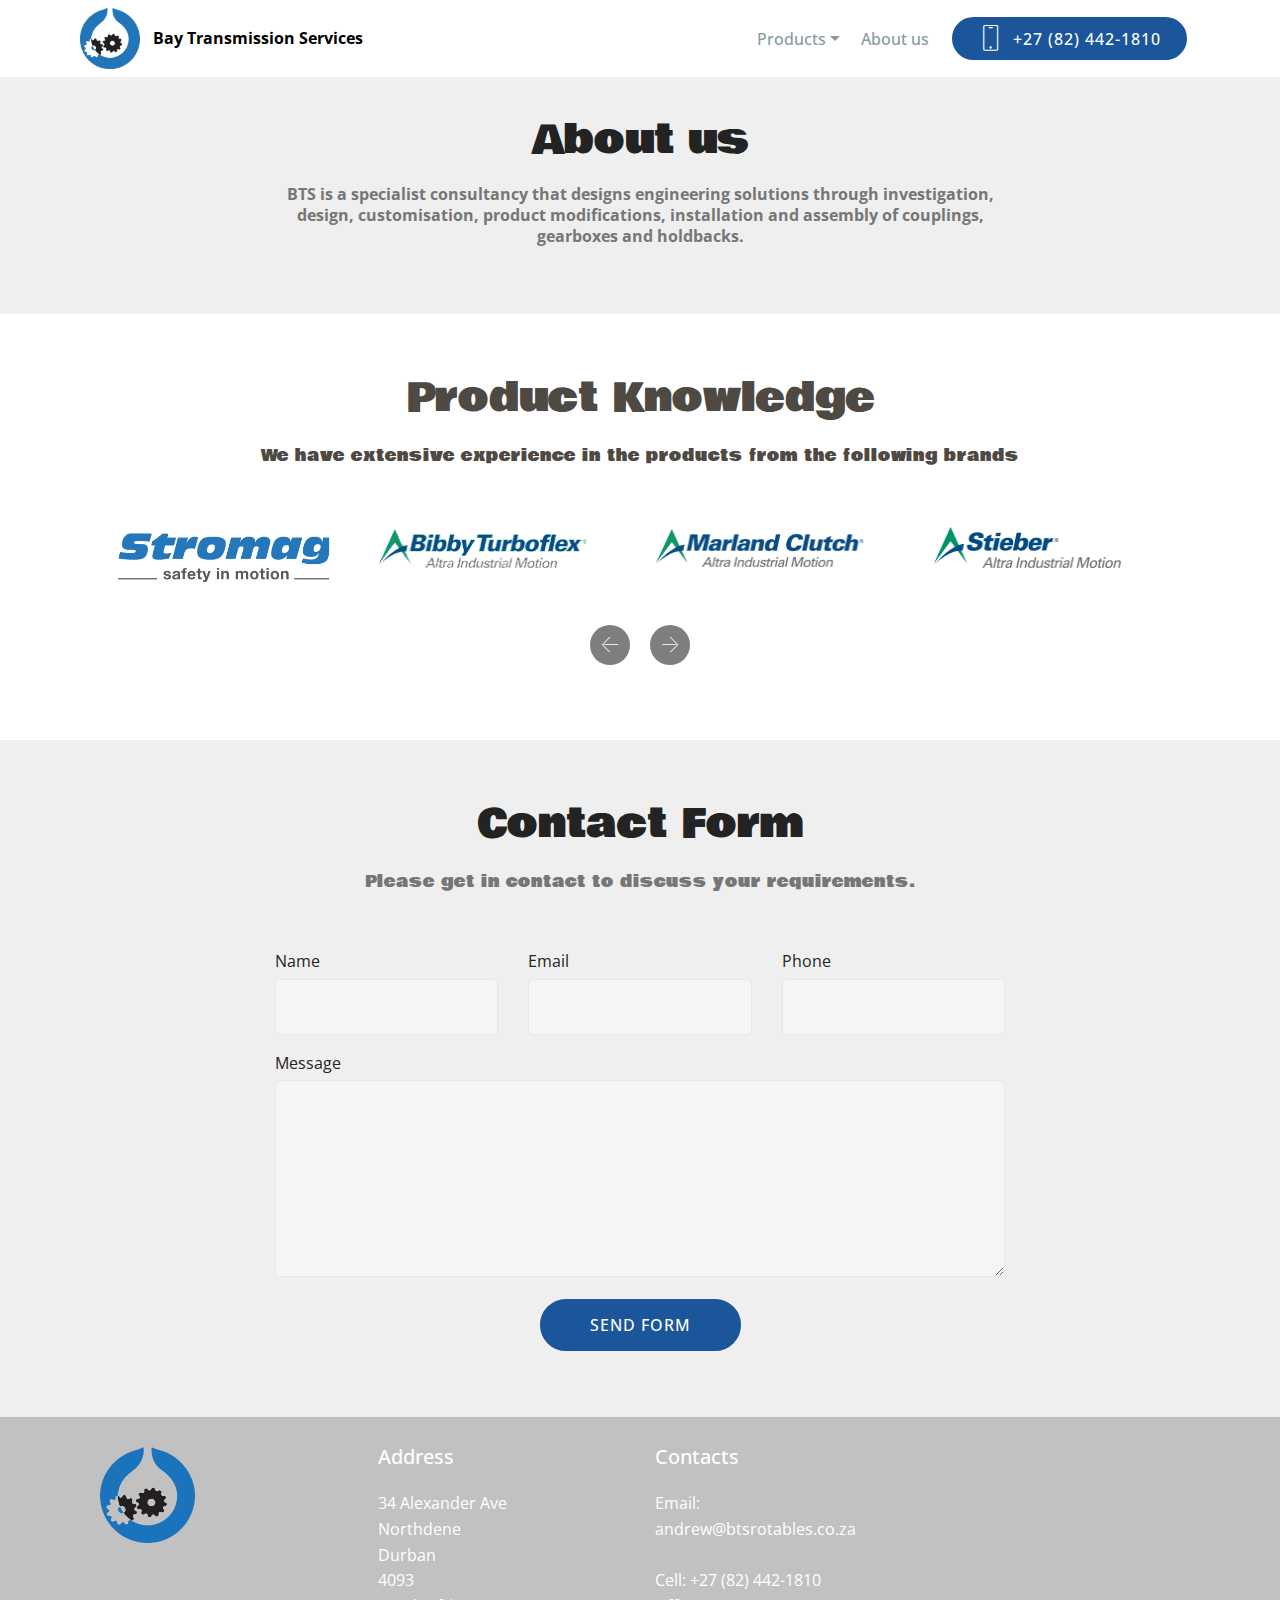
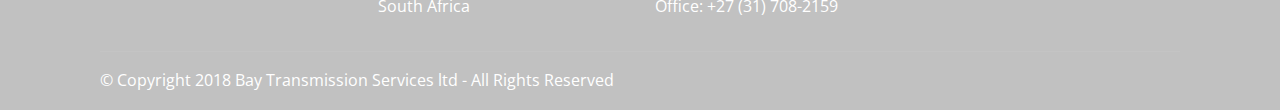
==== aboutus.html @ 5d7ec61f "create github pages" ====
<!DOCTYPE html>
<html  >
<head>
  <!-- Site made with Mobirise Website Builder v4.12.3, https://mobirise.com -->
  <meta charset="UTF-8">
  <meta http-equiv="X-UA-Compatible" content="IE=edge">
  <meta name="generator" content="Mobirise v4.12.3, mobirise.com">
  <meta name="viewport" content="width=device-width, initial-scale=1, minimum-scale=1">
  <link rel="shortcut icon" href="assets/images/favicon-96x96-96x96-1.png" type="image/x-icon">
  <meta name="description" content="Information about Bay Transmission Services people, history and capabilities.">
  
  
  <title>About Us</title>
  <link rel="stylesheet" href="assets/web/assets/mobirise-icons/mobirise-icons.css">
  <link rel="stylesheet" href="assets/bootstrap/css/bootstrap.min.css">
  <link rel="stylesheet" href="assets/bootstrap/css/bootstrap-grid.min.css">
  <link rel="stylesheet" href="assets/bootstrap/css/bootstrap-reboot.min.css">
  <link rel="stylesheet" href="assets/socicon/css/styles.css">
  <link rel="stylesheet" href="assets/dropdown/css/style.css">
  <link rel="stylesheet" href="assets/tether/tether.min.css">
  <link rel="stylesheet" href="assets/theme/css/style.css">
  <link rel="preload" as="style" href="assets/mobirise/css/mbr-additional.css"><link rel="stylesheet" href="assets/mobirise/css/mbr-additional.css" type="text/css">
  
  
  
</head>
<body>

<!-- Analytics -->
<!-- Global site tag (gtag.js) - Google Analytics -->
<script async src="https://www.googletagmanager.com/gtag/js?id=UA-118066434-1"></script>
<script>
  window.dataLayer = window.dataLayer || [];
  function gtag(){dataLayer.push(arguments);}
  gtag('js', new Date());

  gtag('config', 'UA-118066434-1');
</script>
<script type="application/ld+json">
{
  "@context": "http://schema.org",
  "@id":"btsrotables.com",
  "@type": "localBusiness",
  "name": "Bay Transmission Services",
  "telephone": "+27(82)442-1810",
  "legalName": "Bay Transmission Services cc",
  "url": "https://btsrotables.com",
  "image": "http://btsrotables.com/assets/images/bts-logo-transparent-700-735x731.png",
  "logo": "http://btsrotables.com/assets/images/bts-logo-transparent-700-735x731.png",
  "foundingDate": "1997",
  "founders": [
    {
      "@type": "Person",
      "name": "Andrew Meaker"
    }
  ],
  "description": "Deep engineering experience and attentive client focus. A winning combination for a high quality custom service that meets your needs.",
  "address": {
    "@type": "PostalAddress",
    "streetAddress": "34 Alexander Ave",
    "addressLocality": "Northdene",
    "addressRegion": "Queensborough",
    "postalCode": "4093",
    "addressCountry": "RSA"
  },
  "geo": {
    "@type": "GeoCoordinates",
    "latitude": -29.852756,
    "longitude": 30.889245
  },
  "contactPoint": {
    "@type": "ContactPoint",
    "contactType": "customer support",
    "telephone": "[+27-82-442-1810]",
    "email": "andrew@btsrotables.co.za"
  }
}
</script>
<!-- /Analytics -->


  <section class="menu cid-qLUgFzNtWe" once="menu" id="menu2-j">

    

    <nav class="navbar navbar-expand beta-menu navbar-dropdown align-items-center navbar-fixed-top navbar-toggleable-sm">
        <button class="navbar-toggler navbar-toggler-right" type="button" data-toggle="collapse" data-target="#navbarSupportedContent" aria-controls="navbarSupportedContent" aria-expanded="false" aria-label="Toggle navigation">
            <div class="hamburger">
                <span></span>
                <span></span>
                <span></span>
                <span></span>
            </div>
        </button>
        <div class="menu-logo">
            <div class="navbar-brand">
                <span class="navbar-logo">
                    <a href="https://btsrotables.com">
                        <img src="assets/images/bts-logo-transparent-700-735x731.png" alt="Mobirise" title="" style="height: 3.8rem;">
                    </a>
                </span>
                <span class="navbar-caption-wrap"><a class="navbar-caption text-black display-4" href="http://btsrotables.com">
                        Bay Transmission Services</a></span>
            </div>
        </div>
        <div class="collapse navbar-collapse" id="navbarSupportedContent">
            <ul class="navbar-nav nav-dropdown" data-app-modern-menu="true"><li class="nav-item dropdown open">
                    <a class="nav-link link dropdown-toggle text-warning display-4" href="aboutus.html" data-toggle="dropdown-submenu" aria-expanded="true">Products</a><div class="dropdown-menu"><a class="dropdown-item text-warning display-4" href="backstops.html">Holdbacks, Scrags and Clutches<br></a><a class="dropdown-item text-warning display-4" href="brakes.html" aria-expanded="true">Industrial Brakes</a><a class="dropdown-item text-warning display-4" href="couplings.html" aria-expanded="false">Couplings<br></a><a class="dropdown-item text-warning display-4" href="torquelimiters.html" aria-expanded="false">Torque Limiters</a><a class="dropdown-item text-warning display-4" href="Gearboxes.html" aria-expanded="true">Gearboxes</a></div>
                </li><li class="nav-item"><a class="nav-link link text-warning display-4" href="aboutus.html" aria-expanded="true">About us</a></li></ul>
            <div class="navbar-buttons mbr-section-btn"><a class="btn btn-sm btn-info display-4" href="tel:+27 (82) 442-1810‬">
                    <span class="btn-icon mbri-mobile mbr-iconfont mbr-iconfont-btn">
                    </span>
                    +27 (82) 442-1810‬</a></div>
        </div>
    </nav>
</section>

<section class="engine"><a href="https://mobirise.info/u">bootstrap website templates</a></section><section class="mbr-section content4 cid-qLUn2qxxYV" id="content4-n">

    

    <div class="container">
        <div class="media-container-row">
            <div class="title col-12 col-md-8">
                <h2 class="align-center pb-3 mbr-fonts-style display-2">
                    About us</h2>
                <h3 class="mbr-section-subtitle align-center mbr-light mbr-fonts-style display-7"><strong>BTS is a specialist consultancy that designs engineering solutions through investigation, design, customisation, product modifications, installation and assembly of couplings, gearboxes and holdbacks.</strong></h3>
                
            </div>
        </div>
    </div>
</section>

<section class="clients cid-qLUrUfLbaJ" id="clients-o">
      

    
        <div class="container mb-5">
            <div class="media-container-row">
                <div class="col-12 align-center">
                    <h2 class="mbr-section-title pb-3 mbr-fonts-style display-2">Product Knowledge</h2>
                    <h3 class="mbr-section-subtitle mbr-light mbr-fonts-style display-5">We have extensive experience in the products from the following brands</h3>
                </div>
            </div>
        </div>

    <div class="container">
        <div class="carousel slide" data-ride="carousel" role="listbox">
            <div class="carousel-inner" data-visible="4">
                
                
                
                
                
            <div class="carousel-item ">
                    <div class="media-container-row">
                        <div class="col-md-12">
                            <div class="wrap-img ">
                                <img src="assets/images/stromag-474x134.png" class="img-responsive clients-img" alt="Sumitomo Drive Technologies" title="Sumitomo Drive Technologies">
                            </div>
                        </div>
                    </div>
                </div><div class="carousel-item ">
                    <div class="media-container-row">
                        <div class="col-md-12">
                            <div class="wrap-img ">
                                <img src="assets/images/bibby-cmyk-250x50.png" class="img-responsive clients-img" alt="Bibby Turboflex" title="Bibby Turboflex">
                            </div>
                        </div>
                    </div>
                </div><div class="carousel-item ">
                    <div class="media-container-row">
                        <div class="col-md-12">
                            <div class="wrap-img ">
                                <img src="assets/images/marland-clutch-logo-250x50.png" class="img-responsive clients-img" alt="Bibby Turboflex" title="Bibby Turboflex">
                            </div>
                        </div>
                    </div>
                </div><div class="carousel-item ">
                    <div class="media-container-row">
                        <div class="col-md-12">
                            <div class="wrap-img ">
                                <img src="assets/images/stieber-logo-250x50.png" class="img-responsive clients-img" alt="Bibby Turboflex" title="Bibby Turboflex">
                            </div>
                        </div>
                    </div>
                </div><div class="carousel-item ">
                    <div class="media-container-row">
                        <div class="col-md-12">
                            <div class="wrap-img ">
                                <img src="assets/images/samiflex.gif" class="img-responsive clients-img" alt="Bibby Turboflex" title="Bibby Turboflex">
                            </div>
                        </div>
                    </div>
                </div><div class="carousel-item ">
                    <div class="media-container-row">
                        <div class="col-md-12">
                            <div class="wrap-img ">
                                <img src="assets/images/compomac-logo-1-365x78.png" class="img-responsive clients-img" alt="Bibby Turboflex" title="Bibby Turboflex">
                            </div>
                        </div>
                    </div>
                </div><div class="carousel-item ">
                    <div class="media-container-row">
                        <div class="col-md-12">
                            <div class="wrap-img ">
                                <img src="assets/images/logo.svendbordg-brakes-257x41.png" class="img-responsive clients-img" alt="Bibby Turboflex" title="Bibby Turboflex">
                            </div>
                        </div>
                    </div>
                </div><div class="carousel-item ">
                    <div class="media-container-row">
                        <div class="col-md-12">
                            <div class="wrap-img ">
                                <img src="assets/images/hansen-1-364x116.png" class="img-responsive clients-img" alt="Bibby Turboflex" title="Bibby Turboflex">
                            </div>
                        </div>
                    </div>
                </div></div>
            <div class="carousel-controls">
                <a data-app-prevent-settings="" class="carousel-control carousel-control-prev" role="button" data-slide="prev">
                    <span aria-hidden="true" class="mbri-left mbr-iconfont"></span>
                    <span class="sr-only">Previous</span>
                </a>
                <a data-app-prevent-settings="" class="carousel-control carousel-control-next" role="button" data-slide="next">
                    <span aria-hidden="true" class="mbri-right mbr-iconfont"></span>
                    <span class="sr-only">Next</span>
                </a>
            </div>
        </div>
    </div>
</section>

<section class="mbr-section form1 cid-qLUmNxvu20" id="form1-l">

    

    
    <div class="container">
        <div class="row justify-content-center">
            <div class="title col-12 col-lg-8">
                <h2 class="mbr-section-title align-center pb-3 mbr-fonts-style display-2">
                    Contact Form</h2>
                <h3 class="mbr-section-subtitle align-center mbr-light pb-3 mbr-fonts-style display-5">Please get in contact to discuss your requirements.</h3>
            </div>
        </div>
    </div>
    <div class="container">
        <div class="row justify-content-center">
            <div class="media-container-column col-lg-8" data-form-type="formoid">
                    <div data-form-alert="" hidden="">Thank you, we will be in touch shortly</div>
            
                    <form class="mbr-form" action="https://mobirise.com/" method="post" data-form-title="Mobirise Form"><input type="hidden" name="email" data-form-email="true" value="Dsb+mHAS90tDkZU7OfTCq20rpA+YTvFekBMSA/KEBtjpKYpW1evutOkZpxOBh+LgAJ9t8HSBuASZdA0fiMdCGC46qSxQcooVJHlgEIU8bEqqXon2sIJ5kBD2hLFXKQqR">
                        <div class="row row-sm-offset">
                            <div class="col-md-4 multi-horizontal" data-for="name">
                                <div class="form-group">
                                    <label class="form-control-label mbr-fonts-style display-7" for="name-form1-l">Name</label>
                                    <input type="text" class="form-control" name="name" data-form-field="Name" required="" id="name-form1-l">
                                </div>
                            </div>
                            <div class="col-md-4 multi-horizontal" data-for="email">
                                <div class="form-group">
                                    <label class="form-control-label mbr-fonts-style display-7" for="email-form1-l">Email</label>
                                    <input type="email" class="form-control" name="email" data-form-field="Email" required="" id="email-form1-l">
                                </div>
                            </div>
                            <div class="col-md-4 multi-horizontal" data-for="phone">
                                <div class="form-group">
                                    <label class="form-control-label mbr-fonts-style display-7" for="phone-form1-l">Phone</label>
                                    <input type="tel" class="form-control" name="phone" data-form-field="Phone" id="phone-form1-l">
                                </div>
                            </div>
                        </div>
                        <div class="form-group" data-for="message">
                            <label class="form-control-label mbr-fonts-style display-7" for="message-form1-l">Message</label>
                            <textarea type="text" class="form-control" name="message" rows="7" data-form-field="Message" id="message-form1-l"></textarea>
                        </div>
            
                        <span class="input-group-btn"><button href="" type="submit" class="btn btn-form btn-info display-4">SEND FORM</button></span>
                    </form>
            </div>
        </div>
    </div>
</section>

<section class="cid-qLUmNSAVEU" id="footer1-m">

    

    

    <div class="container">
        <div class="media-container-row content text-white">
            <div class="col-12 col-md-3">
                <div class="media-wrap">
                    <a href="https://btsrotables.com/">
                        <img src="assets/images/bts-logo-transparent-700-192x191.png" alt="Mobirise" title="">
                    </a>
                </div>
            </div>
            <div class="col-12 col-md-3 mbr-fonts-style display-7">
                <h5 class="pb-3">
                    Address
                </h5>
                <p class="mbr-text">34 Alexander Ave<br>Northdene<br>Durban<br>4093<br>South Africa</p>
            </div>
            <div class="col-12 col-md-3 mbr-fonts-style display-7">
                <h5 class="pb-3">
                    Contacts
                </h5>
                <p class="mbr-text">
                    Email: andrew@btsrotables.co.za &nbsp; &nbsp; &nbsp; &nbsp; &nbsp; &nbsp; &nbsp; &nbsp; &nbsp; &nbsp;&nbsp;<br>Cell: +27 (82) 442-1810‬
                    <br>Office: +27 (31) 708-2159‬
                </p>
            </div>
            <div class="col-12 col-md-3 mbr-fonts-style display-7">
                <h5 class="pb-3"></h5>
                <p class="mbr-text"></p>
            </div>
        </div>
        <div class="footer-lower">
            <div class="media-container-row">
                <div class="col-sm-12">
                    <hr>
                </div>
            </div>
            <div class="media-container-row mbr-white">
                <div class="col-sm-6 copyright">
                    <p class="mbr-text mbr-fonts-style display-7">
                        © Copyright 2018 Bay Transmission Services ltd - All Rights Reserved
                    </p>
                </div>
                <div class="col-md-6">
                    
                </div>
            </div>
        </div>
    </div>
</section>


  <script src="assets/web/assets/jquery/jquery.min.js"></script>
  <script src="assets/popper/popper.min.js"></script>
  <script src="assets/bootstrap/js/bootstrap.min.js"></script>
  <script src="assets/smoothscroll/smooth-scroll.js"></script>
  <script src="assets/dropdown/js/nav-dropdown.js"></script>
  <script src="assets/dropdown/js/navbar-dropdown.js"></script>
  <script src="assets/touchswipe/jquery.touch-swipe.min.js"></script>
  <script src="assets/bootstrapcarouselswipe/bootstrap-carousel-swipe.js"></script>
  <script src="assets/mbr-clients-slider/mbr-clients-slider.js"></script>
  <script src="assets/tether/tether.min.js"></script>
  <script src="assets/theme/js/script.js"></script>
  <script src="assets/formoid/formoid.min.js"></script>
  
  
</body>
</html>
---- assets/web/assets/mobirise-icons/mobirise-icons.css ----
@font-face {
  font-family: 'MobiriseIcons';
  src:  url('mobirise-icons.eot?spat4u');
  src:  url('mobirise-icons.eot?spat4u#iefix') format('embedded-opentype'),
    url('mobirise-icons.ttf?spat4u') format('truetype'),
    url('mobirise-icons.woff?spat4u') format('woff'),
    url('mobirise-icons.svg?spat4u#MobiriseIcons') format('svg');
  font-weight: normal;
  font-style: normal;
  font-display: swap;
}

[class^="mbri-"], [class*=" mbri-"] {
  /* use !important to prevent issues with browser extensions that change fonts */
  font-family: MobiriseIcons !important;
  speak: none;
  font-style: normal;
  font-weight: normal;
  font-variant: normal;
  text-transform: none;
  line-height: 1;

  /* Better Font Rendering =========== */
  -webkit-font-smoothing: antialiased;
  -moz-osx-font-smoothing: grayscale;
}

.mbri-add-submenu:before {
  content: "\e900";
}
.mbri-alert:before {
  content: "\e901";
}
.mbri-align-center:before {
  content: "\e902";
}
.mbri-align-justify:before {
  content: "\e903";
}
.mbri-align-left:before {
  content: "\e904";
}
.mbri-align-right:before {
  content: "\e905";
}
.mbri-android:before {
  content: "\e906";
}
.mbri-apple:before {
  content: "\e907";
}
.mbri-arrow-down:before {
  content: "\e908";
}
.mbri-arrow-next:before {
  content: "\e909";
}
.mbri-arrow-prev:before {
  content: "\e90a";
}
.mbri-arrow-up:before {
  content: "\e90b";
}
.mbri-bold:before {
  content: "\e90c";
}
.mbri-bookmark:before {
  content: "\e90d";
}
.mbri-bootstrap:before {
  content: "\e90e";
}
.mbri-briefcase:before {
  content: "\e90f";
}
.mbri-browse:before {
  content: "\e910";
}
.mbri-bulleted-list:before {
  content: "\e911";
}
.mbri-calendar:before {
  content: "\e912";
}
.mbri-camera:before {
  content: "\e913";
}
.mbri-cart-add:before {
  content: "\e914";
}
.mbri-cart-full:before {
  content: "\e915";
}
.mbri-cash:before {
  content: "\e916";
}
.mbri-change-style:before {
  content: "\e917";
}
.mbri-chat:before {
  content: "\e918";
}
.mbri-clock:before {
  content: "\e919";
}
.mbri-close:before {
  content: "\e91a";
}
.mbri-cloud:before {
  content: "\e91b";
}
.mbri-code:before {
  content: "\e91c";
}
.mbri-contact-form:before {
  content: "\e91d";
}
.mbri-credit-card:before {
  content: "\e91e";
}
.mbri-cursor-click:before {
  content: "\e91f";
}
.mbri-cust-feedback:before {
  content: "\e920";
}
.mbri-database:before {
  content: "\e921";
}
.mbri-delivery:before {
  content: "\e922";
}
.mbri-desktop:before {
  content: "\e923";
}
.mbri-devices:before {
  content: "\e924";
}
.mbri-down:before {
  content: "\e925";
}
.mbri-download:before {
  content: "\e989";
}
.mbri-drag-n-drop:before {
  content: "\e927";
}
.mbri-drag-n-drop2:before {
  content: "\e928";
}
.mbri-edit:before {
  content: "\e929";
}
.mbri-edit2:before {
  content: "\e92a";
}
.mbri-error:before {
  content: "\e92b";
}
.mbri-extension:before {
  content: "\e92c";
}
.mbri-features:before {
  content: "\e92d";
}
.mbri-file:before {
  content: "\e92e";
}
.mbri-flag:before {
  content: "\e92f";
}
.mbri-folder:before {
  content: "\e930";
}
.mbri-gift:before {
  content: "\e931";
}
.mbri-github:before {
  content: "\e932";
}
.mbri-globe:before {
  content: "\e933";
}
.mbri-globe-2:before {
  content: "\e934";
}
.mbri-growing-chart:before {
  content: "\e935";
}
.mbri-hearth:before {
  content: "\e936";
}
.mbri-help:before {
  content: "\e937";
}
.mbri-home:before {
  content: "\e938";
}
.mbri-hot-cup:before {
  content: "\e939";
}
.mbri-idea:before {
  content: "\e93a";
}
.mbri-image-gallery:before {
  content: "\e93b";
}
.mbri-image-slider:before {
  content: "\e93c";
}
.mbri-info:before {
  content: "\e93d";
}
.mbri-italic:before {
  content: "\e93e";
}
.mbri-key:before {
  content: "\e93f";
}
.mbri-laptop:before {
  content: "\e940";
}
.mbri-layers:before {
  content: "\e941";
}
.mbri-left-right:before {
  content: "\e942";
}
.mbri-left:before {
  content: "\e943";
}
.mbri-letter:before {
  content: "\e944";
}
.mbri-like:before {
  content: "\e945";
}
.mbri-link:before {
  content: "\e946";
}
.mbri-lock:before {
  content: "\e947";
}
.mbri-login:before {
  content: "\e948";
}
.mbri-logout:before {
  content: "\e949";
}
.mbri-magic-stick:before {
  content: "\e94a";
}
.mbri-map-pin:before {
  content: "\e94b";
}
.mbri-menu:before {
  content: "\e94c";
}
.mbri-mobile:before {
  content: "\e94d";
}
.mbri-mobile2:before {
  content: "\e94e";
}
.mbri-mobirise:before {
  content: "\e94f";
}
.mbri-more-horizontal:before {
  content: "\e950";
}
.mbri-more-vertical:before {
  content: "\e951";
}
.mbri-music:before {
  content: "\e952";
}
.mbri-new-file:before {
  content: "\e953";
}
.mbri-numbered-list:before {
  content: "\e954";
}
.mbri-opened-folder:before {
  content: "\e955";
}
.mbri-pages:before {
  content: "\e956";
}
.mbri-paper-plane:before {
  content: "\e957";
}
.mbri-paperclip:before {
  content: "\e958";
}
.mbri-photo:before {
  content: "\e959";
}
.mbri-photos:before {
  content: "\e95a";
}
.mbri-pin:before {
  content: "\e95b";
}
.mbri-play:before {
  content: "\e95c";
}
.mbri-plus:before {
  content: "\e95d";
}
.mbri-preview:before {
  content: "\e95e";
}
.mbri-print:before {
  content: "\e95f";
}
.mbri-protect:before {
  content: "\e960";
}
.mbri-question:before {
  content: "\e961";
}
.mbri-quote-left:before {
  content: "\e962";
}
.mbri-quote-right:before {
  content: "\e963";
}
.mbri-refresh:before {
  content: "\e964";
}
.mbri-responsive:before {
  content: "\e965";
}
.mbri-right:before {
  content: "\e966";
}
.mbri-rocket:before {
  content: "\e967";
}
.mbri-sad-face:before {
  content: "\e968";
}
.mbri-sale:before {
  content: "\e969";
}
.mbri-save:before {
  content: "\e96a";
}
.mbri-search:before {
  content: "\e96b";
}
.mbri-setting:before {
  content: "\e96c";
}
.mbri-setting2:before {
  content: "\e96d";
}
.mbri-setting3:before {
  content: "\e96e";
}
.mbri-share:before {
  content: "\e96f";
}
.mbri-shopping-bag:before {
  content: "\e970";
}
.mbri-shopping-basket:before {
  content: "\e971";
}
.mbri-shopping-cart:before {
  content: "\e972";
}
.mbri-sites:before {
  content: "\e973";
}
.mbri-smile-face:before {
  content: "\e974";
}
.mbri-speed:before {
  content: "\e975";
}
.mbri-star:before {
  content: "\e976";
}
.mbri-success:before {
  content: "\e977";
}
.mbri-sun:before {
  content: "\e978";
}
.mbri-sun2:before {
  content: "\e979";
}
.mbri-tablet:before {
  content: "\e97a";
}
.mbri-tablet-vertical:before {
  content: "\e97b";
}
.mbri-target:before {
  content: "\e97c";
}
.mbri-timer:before {
  content: "\e97d";
}
.mbri-to-ftp:before {
  content: "\e97e";
}
.mbri-to-local-drive:before {
  content: "\e97f";
}
.mbri-touch-swipe:before {
  content: "\e980";
}
.mbri-touch:before {
  content: "\e981";
}
.mbri-trash:before {
  content: "\e982";
}
.mbri-underline:before {
  content: "\e983";
}
.mbri-unlink:before {
  content: "\e984";
}
.mbri-unlock:before {
  content: "\e985";
}
.mbri-up-down:before {
  content: "\e986";
}
.mbri-up:before {
  content: "\e987";
}
.mbri-update:before {
  content: "\e988";
}
.mbri-upload:before {
 content: "\e926"; 
}
.mbri-user:before {
  content: "\e98a";
}
.mbri-user2:before {
  content: "\e98b";
}
.mbri-users:before {
  content: "\e98c";
}
.mbri-video:before {
  content: "\e98d";
}
.mbri-video-play:before {
  content: "\e98e";
}
.mbri-watch:before {
  content: "\e98f";
}
.mbri-website-theme:before {
  content: "\e990";
}
.mbri-wifi:before {
  content: "\e991";
}
.mbri-windows:before {
  content: "\e992";
}
.mbri-zoom-out:before {
  content: "\e993";
}
.mbri-redo:before {
  content: "\e994";
}
.mbri-undo:before {
  content: "\e995";
}
---- assets/socicon/css/styles.css ----
@charset "UTF-8";

@font-face {
  font-family: 'Socicon';
  src:  url('../fonts/socicon.eot');
  src:  url('../fonts/socicon.eot?#iefix') format('embedded-opentype'),
    url('../fonts/socicon.woff2') format('woff2'),
    url('../fonts/socicon.ttf') format('truetype'),
    url('../fonts/socicon.woff') format('woff'),
    url('../fonts/socicon.svg#socicon') format('svg');
  font-weight: normal;
  font-style: normal;
}

[data-icon]:before {
  font-family: "socicon" !important;
  content: attr(data-icon);
  font-style: normal !important;
  font-weight: normal !important;
  font-variant: normal !important;
  text-transform: none !important;
  speak: none;
  line-height: 1;
  -webkit-font-smoothing: antialiased;
  -moz-osx-font-smoothing: grayscale;
}

[class^="socicon-"], [class*=" socicon-"] {
  /* use !important to prevent issues with browser extensions that change fonts */
  font-family: 'Socicon' !important;
  speak: none;
  font-style: normal;
  font-weight: normal;
  font-variant: normal;
  text-transform: none;
  line-height: 1;

  /* Better Font Rendering =========== */
  -webkit-font-smoothing: antialiased;
  -moz-osx-font-smoothing: grayscale;
}

.socicon-eitaa:before {
  content: "\e97c";
}
.socicon-soroush:before {
  content: "\e97d";
}
.socicon-bale:before {
  content: "\e97e";
}
.socicon-zazzle:before {
  content: "\e97b";
}
.socicon-society6:before {
  content: "\e97a";
}
.socicon-redbubble:before {
  content: "\e979";
}
.socicon-avvo:before {
  content: "\e978";
}
.socicon-stitcher:before {
  content: "\e977";
}
.socicon-googlehangouts:before {
  content: "\e974";
}
.socicon-dlive:before {
  content: "\e975";
}
.socicon-vsco:before {
  content: "\e976";
}
.socicon-flipboard:before {
  content: "\e973";
}
.socicon-ubuntu:before {
  content: "\e958";
}
.socicon-artstation:before {
  content: "\e959";
}
.socicon-invision:before {
  content: "\e95a";
}
.socicon-torial:before {
  content: "\e95b";
}
.socicon-collectorz:before {
  content: "\e95c";
}
.socicon-seenthis:before {
  content: "\e95d";
}
.socicon-googleplaymusic:before {
  content: "\e95e";
}
.socicon-debian:before {
  content: "\e95f";
}
.socicon-filmfreeway:before {
  content: "\e960";
}
.socicon-gnome:before {
  content: "\e961";
}
.socicon-itchio:before {
  content: "\e962";
}
.socicon-jamendo:before {
  content: "\e963";
}
.socicon-mix:before {
  content: "\e964";
}
.socicon-sharepoint:before {
  content: "\e965";
}
.socicon-tinder:before {
  content: "\e966";
}
.socicon-windguru:before {
  content: "\e967";
}
.socicon-cdbaby:before {
  content: "\e968";
}
.socicon-elementaryos:before {
  content: "\e969";
}
.socicon-stage32:before {
  content: "\e96a";
}
.socicon-tiktok:before {
  content: "\e96b";
}
.socicon-gitter:before {
  content: "\e96c";
}
.socicon-letterboxd:before {
  content: "\e96d";
}
.socicon-threema:before {
  content: "\e96e";
}
.socicon-splice:before {
  content: "\e96f";
}
.socicon-metapop:before {
  content: "\e970";
}
.socicon-naver:before {
  content: "\e971";
}
.socicon-remote:before {
  content: "\e972";
}
.socicon-internet:before {
  content: "\e957";
}
.socicon-moddb:before {
  content: "\e94b";
}
.socicon-indiedb:before {
  content: "\e94c";
}
.socicon-traxsource:before {
  content: "\e94d";
}
.socicon-gamefor:before {
  content: "\e94e";
}
.socicon-pixiv:before {
  content: "\e94f";
}
.socicon-myanimelist:before {
  content: "\e950";
}
.socicon-blackberry:before {
  content: "\e951";
}
.socicon-wickr:before {
  content: "\e952";
}
.socicon-spip:before {
  content: "\e953";
}
.socicon-napster:before {
  content: "\e954";
}
.socicon-beatport:before {
  content: "\e955";
}
.socicon-hackerone:before {
  content: "\e956";
}
.socicon-hackernews:before {
  content: "\e946";
}
.socicon-smashwords:before {
  content: "\e947";
}
.socicon-kobo:before {
  content: "\e948";
}
.socicon-bookbub:before {
  content: "\e949";
}
.socicon-mailru:before {
  content: "\e94a";
}
.socicon-gitlab:before {
  content: "\e945";
}
.socicon-instructables:before {
  content: "\e944";
}
.socicon-portfolio:before {
  content: "\e943";
}
.socicon-codered:before {
  content: "\e940";
}
.socicon-origin:before {
  content: "\e941";
}
.socicon-nextdoor:before {
  content: "\e942";
}
.socicon-udemy:before {
  content: "\e93f";
}
.socicon-livemaster:before {
  content: "\e93e";
}
.socicon-crunchbase:before {
  content: "\e93b";
}
.socicon-homefy:before {
  content: "\e93c";
}
.socicon-calendly:before {
  content: "\e93d";
}
.socicon-realtor:before {
  content: "\e90f";
}
.socicon-tidal:before {
  content: "\e910";
}
.socicon-qobuz:before {
  content: "\e911";
}
.socicon-natgeo:before {
  content: "\e912";
}
.socicon-mastodon:before {
  content: "\e913";
}
.socicon-unsplash:before {
  content: "\e914";
}
.socicon-homeadvisor:before {
  content: "\e915";
}
.socicon-angieslist:before {
  content: "\e916";
}
.socicon-codepen:before {
  content: "\e917";
}
.socicon-slack:before {
  content: "\e918";
}
.socicon-openaigym:before {
  content: "\e919";
}
.socicon-logmein:before {
  content: "\e91a";
}
.socicon-fiverr:before {
  content: "\e91b";
}
.socicon-gotomeeting:before {
  content: "\e91c";
}
.socicon-aliexpress:before {
  content: "\e91d";
}
.socicon-guru:before {
  content: "\e91e";
}
.socicon-appstore:before {
  content: "\e91f";
}
.socicon-homes:before {
  content: "\e920";
}
.socicon-zoom:before {
  content: "\e921";
}
.socicon-alibaba:before {
  content: "\e922";
}
.socicon-craigslist:before {
  content: "\e923";
}
.socicon-wix:before {
  content: "\e924";
}
.socicon-redfin:before {
  content: "\e925";
}
.socicon-googlecalendar:before {
  content: "\e926";
}
.socicon-shopify:before {
  content: "\e927";
}
.socicon-freelancer:before {
  content: "\e928";
}
.socicon-seedrs:before {
  content: "\e929";
}
.socicon-bing:before {
  content: "\e92a";
}
.socicon-doodle:before {
  content: "\e92b";
}
.socicon-bonanza:before {
  content: "\e92c";
}
.socicon-squarespace:before {
  content: "\e92d";
}
.socicon-toptal:before {
  content: "\e92e";
}
.socicon-gust:before {
  content: "\e92f";
}
.socicon-ask:before {
  content: "\e930";
}
.socicon-trulia:before {
  content: "\e931";
}
.socicon-loomly:before {
  content: "\e932";
}
.socicon-ghost:before {
  content: "\e933";
}
.socicon-upwork:before {
  content: "\e934";
}
.socicon-fundable:before {
  content: "\e935";
}
.socicon-booking:before {
  content: "\e936";
}
.socicon-googlemaps:before {
  content: "\e937";
}
.socicon-zillow:before {
  content: "\e938";
}
.socicon-niconico:before {
  content: "\e939";
}
.socicon-toneden:before {
  content: "\e93a";
}
.socicon-augment:before {
  content: "\e908";
}
.socicon-bitbucket:before {
  content: "\e909";
}
.socicon-fyuse:before {
  content: "\e90a";
}
.socicon-yt-gaming:before {
  content: "\e90b";
}
.socicon-sketchfab:before {
  content: "\e90c";
}
.socicon-mobcrush:before {
  content: "\e90d";
}
.socicon-microsoft:before {
  content: "\e90e";
}
.socicon-pandora:before {
  content: "\e907";
}
.socicon-messenger:before {
  content: "\e906";
}
.socicon-gamewisp:before {
  content: "\e905";
}
.socicon-bloglovin:before {
  content: "\e904";
}
.socicon-tunein:before {
  content: "\e903";
}
.socicon-gamejolt:before {
  content: "\e901";
}
.socicon-trello:before {
  content: "\e902";
}
.socicon-spreadshirt:before {
  content: "\e900";
}
.socicon-500px:before {
  content: "\e000";
}
.socicon-8tracks:before {
  content: "\e001";
}
.socicon-airbnb:before {
  content: "\e002";
}
.socicon-alliance:before {
  content: "\e003";
}
.socicon-amazon:before {
  content: "\e004";
}
.socicon-amplement:before {
  content: "\e005";
}
.socicon-android:before {
  content: "\e006";
}
.socicon-angellist:before {
  content: "\e007";
}
.socicon-apple:before {
  content: "\e008";
}
.socicon-appnet:before {
  content: "\e009";
}
.socicon-baidu:before {
  content: "\e00a";
}
.socicon-bandcamp:before {
  content: "\e00b";
}
.socicon-battlenet:before {
  content: "\e00c";
}
.socicon-mixer:before {
  content: "\e00d";
}
.socicon-bebee:before {
  content: "\e00e";
}
.socicon-bebo:before {
  content: "\e00f";
}
.socicon-behance:before {
  content: "\e010";
}
.socicon-blizzard:before {
  content: "\e011";
}
.socicon-blogger:before {
  content: "\e012";
}
.socicon-buffer:before {
  content: "\e013";
}
.socicon-chrome:before {
  content: "\e014";
}
.socicon-coderwall:before {
  content: "\e015";
}
.socicon-curse:before {
  content: "\e016";
}
.socicon-dailymotion:before {
  content: "\e017";
}
.socicon-deezer:before {
  content: "\e018";
}
.socicon-delicious:before {
  content: "\e019";
}
.socicon-deviantart:before {
  content: "\e01a";
}
.socicon-diablo:before {
  content: "\e01b";
}
.socicon-digg:before {
  content: "\e01c";
}
.socicon-discord:before {
  content: "\e01d";
}
.socicon-disqus:before {
  content: "\e01e";
}
.socicon-douban:before {
  content: "\e01f";
}
.socicon-draugiem:before {
  content: "\e020";
}
.socicon-dribbble:before {
  content: "\e021";
}
.socicon-drupal:before {
  content: "\e022";
}
.socicon-ebay:before {
  content: "\e023";
}
.socicon-ello:before {
  content: "\e024";
}
.socicon-endomodo:before {
  content: "\e025";
}
.socicon-envato:before {
  content: "\e026";
}
.socicon-etsy:before {
  content: "\e027";
}
.socicon-facebook:before {
  content: "\e028";
}
.socicon-feedburner:before {
  content: "\e029";
}
.socicon-filmweb:before {
  content: "\e02a";
}
.socicon-firefox:before {
  content: "\e02b";
}
.socicon-flattr:before {
  content: "\e02c";
}
.socicon-flickr:before {
  content: "\e02d";
}
.socicon-formulr:before {
  content: "\e02e";
}
.socicon-forrst:before {
  content: "\e02f";
}
.socicon-foursquare:before {
  content: "\e030";
}
.socicon-friendfeed:before {
  content: "\e031";
}
.socicon-github:before {
  content: "\e032";
}
.socicon-goodreads:before {
  content: "\e033";
}
.socicon-google:before {
  content: "\e034";
}
.socicon-googlescholar:before {
  content: "\e035";
}
.socicon-googlegroups:before {
  content: "\e036";
}
.socicon-googlephotos:before {
  content: "\e037";
}
.socicon-googleplus:before {
  content: "\e038";
}
.socicon-grooveshark:before {
  content: "\e039";
}
.socicon-hackerrank:before {
  content: "\e03a";
}
.socicon-hearthstone:before {
  content: "\e03b";
}
.socicon-hellocoton:before {
  content: "\e03c";
}
.socicon-heroes:before {
  content: "\e03d";
}
.socicon-smashcast:before {
  content: "\e03e";
}
.socicon-horde:before {
  content: "\e03f";
}
.socicon-houzz:before {
  content: "\e040";
}
.socicon-icq:before {
  content: "\e041";
}
.socicon-identica:before {
  content: "\e042";
}
.socicon-imdb:before {
  content: "\e043";
}
.socicon-instagram:before {
  content: "\e044";
}
.socicon-issuu:before {
  content: "\e045";
}
.socicon-istock:before {
  content: "\e046";
}
.socicon-itunes:before {
  content: "\e047";
}
.socicon-keybase:before {
  content: "\e048";
}
.socicon-lanyrd:before {
  content: "\e049";
}
.socicon-lastfm:before {
  content: "\e04a";
}
.socicon-line:before {
  content: "\e04b";
}
.socicon-linkedin:before {
  content: "\e04c";
}
.socicon-livejournal:before {
  content: "\e04d";
}
.socicon-lyft:before {
  content: "\e04e";
}
.socicon-macos:before {
  content: "\e04f";
}
.socicon-mail:before {
  content: "\e050";
}
.socicon-medium:before {
  content: "\e051";
}
.socicon-meetup:before {
  content: "\e052";
}
.socicon-mixcloud:before {
  content: "\e053";
}
.socicon-modelmayhem:before {
  content: "\e054";
}
.socicon-mumble:before {
  content: "\e055";
}
.socicon-myspace:before {
  content: "\e056";
}
.socicon-newsvine:before {
  content: "\e057";
}
.socicon-nintendo:before {
  content: "\e058";
}
.socicon-npm:before {
  content: "\e059";
}
.socicon-odnoklassniki:before {
  content: "\e05a";
}
.socicon-openid:before {
  content: "\e05b";
}
.socicon-opera:before {
  content: "\e05c";
}
.socicon-outlook:before {
  content: "\e05d";
}
.socicon-overwatch:before {
  content: "\e05e";
}
.socicon-patreon:before {
  content: "\e05f";
}
.socicon-paypal:before {
  content: "\e060";
}
.socicon-periscope:before {
  content: "\e061";
}
.socicon-persona:before {
  content: "\e062";
}
.socicon-pinterest:before {
  content: "\e063";
}
.socicon-play:before {
  content: "\e064";
}
.socicon-player:before {
  content: "\e065";
}
.socicon-playstation:before {
  content: "\e066";
}
.socicon-pocket:before {
  content: "\e067";
}
.socicon-qq:before {
  content: "\e068";
}
.socicon-quora:before {
  content: "\e069";
}
.socicon-raidcall:before {
  content: "\e06a";
}
.socicon-ravelry:before {
  content: "\e06b";
}
.socicon-reddit:before {
  content: "\e06c";
}
.socicon-renren:before {
  content: "\e06d";
}
.socicon-researchgate:before {
  content: "\e06e";
}
.socicon-residentadvisor:before {
  content: "\e06f";
}
.socicon-reverbnation:before {
  content: "\e070";
}
.socicon-rss:before {
  content: "\e071";
}
.socicon-sharethis:before {
  content: "\e072";
}
.socicon-skype:before {
  content: "\e073";
}
.socicon-slideshare:before {
  content: "\e074";
}
.socicon-smugmug:before {
  content: "\e075";
}
.socicon-snapchat:before {
  content: "\e076";
}
.socicon-songkick:before {
  content: "\e077";
}
.socicon-soundcloud:before {
  content: "\e078";
}
.socicon-spotify:before {
  content: "\e079";
}
.socicon-stackexchange:before {
  content: "\e07a";
}
.socicon-stackoverflow:before {
  content: "\e07b";
}
.socicon-starcraft:before {
  content: "\e07c";
}
.socicon-stayfriends:before {
  content: "\e07d";
}
.socicon-steam:before {
  content: "\e07e";
}
.socicon-storehouse:before {
  content: "\e07f";
}
.socicon-strava:before {
  content: "\e080";
}
.socicon-streamjar:before {
  content: "\e081";
}
.socicon-stumbleupon:before {
  content: "\e082";
}
.socicon-swarm:before {
  content: "\e083";
}
.socicon-teamspeak:before {
  content: "\e084";
}
.socicon-teamviewer:before {
  content: "\e085";
}
.socicon-technorati:before {
  content: "\e086";
}
.socicon-telegram:before {
  content: "\e087";
}
.socicon-tripadvisor:before {
  content: "\e088";
}
.socicon-tripit:before {
  content: "\e089";
}
.socicon-triplej:before {
  content: "\e08a";
}
.socicon-tumblr:before {
  content: "\e08b";
}
.socicon-twitch:before {
  content: "\e08c";
}
.socicon-twitter:before {
  content: "\e08d";
}
.socicon-uber:before {
  content: "\e08e";
}
.socicon-ventrilo:before {
  content: "\e08f";
}
.socicon-viadeo:before {
  content: "\e090";
}
.socicon-viber:before {
  content: "\e091";
}
.socicon-viewbug:before {
  content: "\e092";
}
.socicon-vimeo:before {
  content: "\e093";
}
.socicon-vine:before {
  content: "\e094";
}
.socicon-vkontakte:before {
  content: "\e095";
}
.socicon-warcraft:before {
  content: "\e096";
}
.socicon-wechat:before {
  content: "\e097";
}
.socicon-weibo:before {
  content: "\e098";
}
.socicon-whatsapp:before {
  content: "\e099";
}
.socicon-wikipedia:before {
  content: "\e09a";
}
.socicon-windows:before {
  content: "\e09b";
}
.socicon-wordpress:before {
  content: "\e09c";
}
.socicon-wykop:before {
  content: "\e09d";
}
.socicon-xbox:before {
  content: "\e09e";
}
.socicon-xing:before {
  content: "\e09f";
}
.socicon-yahoo:before {
  content: "\e0a0";
}
.socicon-yammer:before {
  content: "\e0a1";
}
.socicon-yandex:before {
  content: "\e0a2";
}
.socicon-yelp:before {
  content: "\e0a3";
}
.socicon-younow:before {
  content: "\e0a4";
}
.socicon-youtube:before {
  content: "\e0a5";
}
.socicon-zapier:before {
  content: "\e0a6";
}
.socicon-zerply:before {
  content: "\e0a7";
}
.socicon-zomato:before {
  content: "\e0a8";
}
.socicon-zynga:before {
  content: "\e0a9";
}
---- assets/dropdown/css/style.css ----
.navbar-dropdown {
  left: 0;
  padding: 0;
  position: absolute;
  right: 0;
  top: 0;
  transition: all 0.45s ease;
  z-index: 1030;
  background: #282828; }
  .navbar-dropdown .navbar-logo {
    margin-right: 0.8rem;
    transition: margin 0.3s ease-in-out;
    vertical-align: middle; }
    .navbar-dropdown .navbar-logo img {
      height: 3.125rem;
      transition: all 0.3s ease-in-out; }
    .navbar-dropdown .navbar-logo.mbr-iconfont {
      font-size: 3.125rem;
      line-height: 3.125rem; }
  .navbar-dropdown .navbar-caption {
    font-weight: 700;
    white-space: normal;
    vertical-align: -4px;
    line-height: 3.125rem !important; }
    .navbar-dropdown .navbar-caption, .navbar-dropdown .navbar-caption:hover {
      color: inherit;
      text-decoration: none; }
  .navbar-dropdown .mbr-iconfont + .navbar-caption {
    vertical-align: -1px; }
  .navbar-dropdown.navbar-fixed-top {
    position: fixed; }
  .navbar-dropdown .navbar-brand span {
    vertical-align: -4px; }
  .navbar-dropdown.bg-color.transparent {
    background: none; }
  .navbar-dropdown.navbar-short .navbar-brand {
    padding: 0.625rem 0; }
    .navbar-dropdown.navbar-short .navbar-brand span {
      vertical-align: -1px; }
  .navbar-dropdown.navbar-short .navbar-caption {
    line-height: 2.375rem !important;
    vertical-align: -2px; }
  .navbar-dropdown.navbar-short .navbar-logo {
    margin-right: 0.5rem; }
    .navbar-dropdown.navbar-short .navbar-logo img {
      height: 2.375rem; }
    .navbar-dropdown.navbar-short .navbar-logo.mbr-iconfont {
      font-size: 2.375rem;
      line-height: 2.375rem; }
  .navbar-dropdown.navbar-short .mbr-table-cell {
    height: 3.625rem; }
  .navbar-dropdown .navbar-close {
    left: 0.6875rem;
    position: fixed;
    top: 0.75rem;
    z-index: 1000; }
  .navbar-dropdown .hamburger-icon {
    content: "";
    display: inline-block;
    vertical-align: middle;
    width: 16px;
    -webkit-box-shadow: 0 -6px 0 1px #282828,0 0 0 1px #282828,0 6px 0 1px #282828;
    -moz-box-shadow: 0 -6px 0 1px #282828,0 0 0 1px #282828,0 6px 0 1px #282828;
    box-shadow: 0 -6px 0 1px #282828,0 0 0 1px #282828,0 6px 0 1px #282828; }

.dropdown-menu .dropdown-toggle[data-toggle="dropdown-submenu"]::after {
  border-bottom: 0.35em solid transparent;
  border-left: 0.35em solid;
  border-right: 0;
  border-top: 0.35em solid transparent;
  margin-left: 0.3rem; }

.dropdown-menu .dropdown-item:focus {
  outline: 0; }

.nav-dropdown {
  font-size: 0.75rem;
  font-weight: 500;
  height: auto !important; }
  .nav-dropdown .nav-btn {
    padding-left: 1rem; }
  .nav-dropdown .link {
    margin: .667em 1.667em;
    font-weight: 500;
    padding: 0;
    transition: color .2s ease-in-out; }
    .nav-dropdown .link.dropdown-toggle {
      margin-right: 2.583em; }
      .nav-dropdown .link.dropdown-toggle::after {
        margin-left: .25rem;
        border-top: 0.35em solid;
        border-right: 0.35em solid transparent;
        border-left: 0.35em solid transparent;
        border-bottom: 0; }
      .nav-dropdown .link.dropdown-toggle[aria-expanded="true"] {
        margin: 0;
        padding: 0.667em 3.263em  0.667em 1.667em; }
  .nav-dropdown .link::after,
  .nav-dropdown .dropdown-item::after {
    color: inherit; }
  .nav-dropdown .btn {
    font-size: 0.75rem;
    font-weight: 700;
    letter-spacing: 0;
    margin-bottom: 0;
    padding-left: 1.25rem;
    padding-right: 1.25rem; }
  .nav-dropdown .dropdown-menu {
    border-radius: 0;
    border: 0;
    left: 0;
    margin: 0;
    padding-bottom: 1.25rem;
    padding-top: 1.25rem;
    position: relative; }
  .nav-dropdown .dropdown-submenu {
    margin-left: 0.125rem;
    top: 0; }
  .nav-dropdown .dropdown-item {
    font-weight: 500;
    line-height: 2;
    padding: 0.3846em 4.615em 0.3846em 1.5385em;
    position: relative;
    transition: color .2s ease-in-out, background-color .2s ease-in-out; }
    .nav-dropdown .dropdown-item::after {
      margin-top: -0.3077em;
      position: absolute;
      right: 1.1538em;
      top: 50%; }
    .nav-dropdown .dropdown-item:focus, .nav-dropdown .dropdown-item:hover {
      background: none; }

@media (max-width: 767px) {
  .nav-dropdown.navbar-toggleable-sm {
    bottom: 0;
    display: none;
    left: 0;
    overflow-x: hidden;
    position: fixed;
    top: 0;
    transform: translateX(-100%);
    -ms-transform: translateX(-100%);
    -webkit-transform: translateX(-100%);
    width: 18.75rem;
    z-index: 999; } }
.nav-dropdown.navbar-toggleable-xl {
  bottom: 0;
  display: none;
  left: 0;
  overflow-x: hidden;
  position: fixed;
  top: 0;
  transform: translateX(-100%);
  -ms-transform: translateX(-100%);
  -webkit-transform: translateX(-100%);
  width: 18.75rem;
  z-index: 999; }

.nav-dropdown-sm {
  display: block !important;
  overflow-x: hidden;
  overflow: auto;
  padding-top: 3.875rem; }
  .nav-dropdown-sm::after {
    content: "";
    display: block;
    height: 3rem;
    width: 100%; }
  .nav-dropdown-sm.collapse.in ~ .navbar-close {
    display: block !important; }
  .nav-dropdown-sm.collapsing, .nav-dropdown-sm.collapse.in {
    transform: translateX(0);
    -ms-transform: translateX(0);
    -webkit-transform: translateX(0);
    transition: all 0.25s ease-out;
    -webkit-transition: all 0.25s ease-out;
    background: #282828; }
  .nav-dropdown-sm.collapsing[aria-expanded="false"] {
    transform: translateX(-100%);
    -ms-transform: translateX(-100%);
    -webkit-transform: translateX(-100%); }
  .nav-dropdown-sm .nav-item {
    display: block;
    margin-left: 0 !important;
    padding-left: 0; }
  .nav-dropdown-sm .link,
  .nav-dropdown-sm .dropdown-item {
    border-top: 1px dotted rgba(255, 255, 255, 0.1);
    font-size: 0.8125rem;
    line-height: 1.6;
    margin: 0 !important;
    padding: 0.875rem 2.4rem 0.875rem 1.5625rem !important;
    position: relative;
    white-space: normal; }
    .nav-dropdown-sm .link:focus, .nav-dropdown-sm .link:hover,
    .nav-dropdown-sm .dropdown-item:focus,
    .nav-dropdown-sm .dropdown-item:hover {
      background: rgba(0, 0, 0, 0.2) !important;
      color: #c0a375; }
  .nav-dropdown-sm .nav-btn {
    position: relative;
    padding: 1.5625rem 1.5625rem 0 1.5625rem; }
    .nav-dropdown-sm .nav-btn::before {
      border-top: 1px dotted rgba(255, 255, 255, 0.1);
      content: "";
      left: 0;
      position: absolute;
      top: 0;
      width: 100%; }
    .nav-dropdown-sm .nav-btn + .nav-btn {
      padding-top: 0.625rem; }
      .nav-dropdown-sm .nav-btn + .nav-btn::before {
        display: none; }
  .nav-dropdown-sm .btn {
    padding: 0.625rem 0; }
  .nav-dropdown-sm .dropdown-toggle[data-toggle="dropdown-submenu"]::after {
    margin-left: .25rem;
    border-top: 0.35em solid;
    border-right: 0.35em solid transparent;
    border-left: 0.35em solid transparent;
    border-bottom: 0; }
  .nav-dropdown-sm .dropdown-toggle[data-toggle="dropdown-submenu"][aria-expanded="true"]::after {
    border-top: 0;
    border-right: 0.35em solid transparent;
    border-left: 0.35em solid transparent;
    border-bottom: 0.35em solid; }
  .nav-dropdown-sm .dropdown-menu {
    margin: 0;
    padding: 0;
    position: relative;
    top: 0;
    left: 0;
    width: 100%;
    border: 0;
    float: none;
    border-radius: 0;
    background: none; }
  .nav-dropdown-sm .dropdown-submenu {
    left: 100%;
    margin-left: 0.125rem;
    margin-top: -1.25rem;
    top: 0; }

.navbar-toggleable-sm .nav-dropdown .dropdown-menu {
  position: absolute; }

.navbar-toggleable-sm .nav-dropdown .dropdown-submenu {
  left: 100%;
  margin-left: 0.125rem;
  margin-top: -1.25rem;
  top: 0; }

.navbar-toggleable-sm.opened .nav-dropdown .dropdown-menu {
  position: relative; }

.navbar-toggleable-sm.opened .nav-dropdown .dropdown-submenu {
  left: 0;
  margin-left: 00rem;
  margin-top: 0rem;
  top: 0; }

.is-builder .nav-dropdown.collapsing {
  transition: none !important; }

/*# sourceMappingURL=style.css.map */
---- assets/theme/css/style.css ----
@charset "UTF-8";
/*!
 * Mobirise v4 theme (https://mobirise.com/)
 * Copyright 2017 Mobirise
 */
section {
  background-color: #eeeeee;
}

body {
  font-style: normal;
  line-height: 1.5;
}

section,
.container,
.container-fluid {
  position: relative;
  word-wrap: break-word;
}

a.mbr-iconfont:hover {
  text-decoration: none;
}

.article .lead p,
.article .lead ul,
.article .lead ol,
.article .lead pre,
.article .lead blockquote {
  margin-bottom: 0;
}

ul,
ol,
pre,
blockquote {
  margin-bottom: 2.3125rem;
}

pre {
  background: #f4f4f4;
  padding: 10px 24px;
  white-space: pre-wrap;
}

.inactive {
  -webkit-user-select: none;
  -moz-user-select: none;
  -ms-user-select: none;
  user-select: none;
  pointer-events: none;
  -webkit-user-drag: none;
  user-drag: none;
}

.mbr-section__comments .row {
  justify-content: center;
  -webkit-justify-content: center;
}

a {
  font-style: normal;
  font-weight: 400;
  cursor: pointer;
}
a, a:hover {
  text-decoration: none;
}

figure {
  margin-bottom: 0;
}

body {
  color: #232323;
}

h1,
h2,
h3,
h4,
h5,
h6,
.h1,
.h2,
.h3,
.h4,
.h5,
.h6,
.display-1,
.display-2,
.display-3,
.display-4 {
  line-height: 1;
  word-break: break-word;
  word-wrap: break-word;
}

.mbr-section-title {
  font-style: normal;
  line-height: 1.2;
}

.mbr-section-subtitle {
  line-height: 1.3;
}

.mbr-text {
  font-style: normal;
  line-height: 1.6;
}

b,
strong {
  font-weight: bold;
}

blockquote {
  padding: 10px 0 10px 20px;
  position: relative;
  border-left: 2px solid;
  border-color: #ff3366;
}

input:-webkit-autofill, input:-webkit-autofill:hover, input:-webkit-autofill:focus, input:-webkit-autofill:active {
  transition-delay: 9999s;
  transition-property: background-color, color;
}

textarea[type=hidden] {
  display: none;
}

body {
  position: relative;
}

section {
  background-position: 50% 50%;
  background-repeat: no-repeat;
  background-size: cover;
}
section .mbr-background-video,
section .mbr-background-video-preview {
  position: absolute;
  bottom: 0;
  left: 0;
  right: 0;
  top: 0;
}

.hidden {
  visibility: hidden;
}

.mbr-z-index20 {
  z-index: 20;
}

/*! Base colors */
.mbr-white {
  color: #ffffff;
}

.mbr-black {
  color: #000000;
}

.mbr-bg-white {
  background-color: #ffffff;
}

.mbr-bg-black {
  background-color: #000000;
}

/*! Text-aligns */
.align-left {
  text-align: left;
}

.align-center {
  text-align: center;
}

.align-right {
  text-align: right;
}

@media (max-width: 767px) {
  .align-left,
.align-center,
.align-right,
.mbr-section-btn,
.mbr-section-title {
    text-align: center;
  }
}
/*! Font-weight  */
.mbr-light {
  font-weight: 300;
}

.mbr-regular {
  font-weight: 400;
}

.mbr-semibold {
  font-weight: 500;
}

.mbr-bold {
  font-weight: 700;
}

/*! Media  */
.media-size-item {
  -webkit-flex: 1 1 auto;
  -moz-flex: 1 1 auto;
  -ms-flex: 1 1 auto;
  -o-flex: 1 1 auto;
  flex: 1 1 auto;
}

.media-content {
  -webkit-flex-basis: 100%;
  flex-basis: 100%;
}

.media-container-row {
  display: -ms-flexbox;
  display: -webkit-flex;
  display: flex;
  -webkit-flex-direction: row;
  -ms-flex-direction: row;
  flex-direction: row;
  -webkit-flex-wrap: wrap;
  -ms-flex-wrap: wrap;
  flex-wrap: wrap;
  -webkit-justify-content: center;
  -ms-flex-pack: center;
  justify-content: center;
  -webkit-align-content: center;
  -ms-flex-line-pack: center;
  align-content: center;
  -webkit-align-items: start;
  -ms-flex-align: start;
  align-items: start;
}
.media-container-row .media-size-item {
  width: 400px;
}

.media-container-column {
  display: -ms-flexbox;
  display: -webkit-flex;
  display: flex;
  -webkit-flex-direction: column;
  -ms-flex-direction: column;
  flex-direction: column;
  -webkit-flex-wrap: wrap;
  -ms-flex-wrap: wrap;
  flex-wrap: wrap;
  -webkit-justify-content: center;
  -ms-flex-pack: center;
  justify-content: center;
  -webkit-align-content: center;
  -ms-flex-line-pack: center;
  align-content: center;
  -webkit-align-items: stretch;
  -ms-flex-align: stretch;
  align-items: stretch;
}
.media-container-column > * {
  width: 100%;
}

@media (min-width: 992px) {
  .media-container-row {
    -webkit-flex-wrap: nowrap;
    -ms-flex-wrap: nowrap;
    flex-wrap: nowrap;
  }
}
figure {
  overflow: hidden;
}

figure[mbr-media-size] {
  transition: width 0.1s;
}

.mbr-figure img,
.mbr-figure iframe {
  display: block;
  width: 100%;
}

.card {
  background-color: transparent;
  border: none;
}

.card-box {
  width: 100%;
}

.card-img {
  text-align: center;
  flex-shrink: 0;
  -webkit-flex-shrink: 0;
}

.media {
  max-width: 100%;
  margin: 0 auto;
}

.mbr-figure {
  -ms-flex-item-align: center;
  -ms-grid-row-align: center;
  -webkit-align-self: center;
  align-self: center;
}

.media-container > div {
  max-width: 100%;
}

.mbr-figure img,
.card-img img {
  width: 100%;
}

@media (max-width: 991px) {
  .media-size-item {
    width: auto !important;
  }

  .media {
    width: auto;
  }

  .mbr-figure {
    width: 100% !important;
  }
}
/*! Buttons */
.btn {
  font-weight: 500;
  border-width: 2px;
  font-style: normal;
  letter-spacing: 1px;
  margin: 0.4rem 0.8rem;
  white-space: normal;
  -webkit-transition: all 0.3s ease-in-out;
  -moz-transition: all 0.3s ease-in-out;
  transition: all 0.3s ease-in-out;
  display: inline-flex;
  align-items: center;
  justify-content: center;
  word-break: break-word;
  -webkit-align-items: center;
  -webkit-justify-content: center;
  display: -webkit-inline-flex;
}

.btn-sm {
  font-weight: 500;
  letter-spacing: 1px;
  -webkit-transition: all 0.3s ease-in-out;
  -moz-transition: all 0.3s ease-in-out;
  transition: all 0.3s ease-in-out;
}

.btn-md {
  font-weight: 500;
  letter-spacing: 1px;
  margin: 0.4rem 0.8rem !important;
  -webkit-transition: all 0.3s ease-in-out;
  -moz-transition: all 0.3s ease-in-out;
  transition: all 0.3s ease-in-out;
}

.btn-lg {
  font-weight: 500;
  letter-spacing: 1px;
  margin: 0.4rem 0.8rem !important;
  -webkit-transition: all 0.3s ease-in-out;
  -moz-transition: all 0.3s ease-in-out;
  transition: all 0.3s ease-in-out;
}

.mbr-section-btn {
  margin-left: -0.25rem;
  margin-right: -0.25rem;
  font-size: 0;
}

nav .mbr-section-btn {
  margin-left: 0rem;
  margin-right: 0rem;
}

.btn-form {
  border-radius: 0;
}
.btn-form:hover {
  cursor: pointer;
}

/*! Btn icon margin */
.btn .mbr-iconfont,
.btn.btn-sm .mbr-iconfont {
  cursor: pointer;
  margin-right: 0.5rem;
}

.btn.btn-md .mbr-iconfont,
.btn.btn-md .mbr-iconfont {
  margin-right: 0.8rem;
}

.mbr-regular {
  font-weight: 400;
}

.mbr-semibold {
  font-weight: 500;
}

.mbr-bold {
  font-weight: 700;
}

[type=submit] {
  -webkit-appearance: none;
}

/*! Full-screen */
.mbr-fullscreen .mbr-overlay {
  min-height: 100vh;
}

.mbr-fullscreen {
  display: flex;
  display: -webkit-flex;
  display: -moz-flex;
  display: -ms-flex;
  display: -o-flex;
  align-items: center;
  -webkit-align-items: center;
  min-height: 100vh;
  padding-top: 3rem;
  padding-bottom: 3rem;
}

/*! Map */
.map {
  height: 25rem;
  position: relative;
}
.map iframe {
  width: 100%;
  height: 100%;
}

.mbr-overlay {
  background-color: #000;
  bottom: 0;
  left: 0;
  opacity: 0.5;
  position: absolute;
  right: 0;
  top: 0;
  z-index: 0;
  pointer-events: none;
}

/* Form */
blockquote {
  font-style: italic;
  padding: 10px 0 10px 20px;
  font-size: 1.09rem;
  position: relative;
  border-width: 3px;
}

.form-control {
  background-color: #f5f5f5;
  box-shadow: none;
  color: #565656;
  line-height: 1.43;
  min-height: 3.5em;
  padding: 1.07em 0.5em;
}
.form-control, .form-control:focus {
  border: 1px solid #e8e8e8;
}
.form-active .form-control:invalid {
  border-color: red;
}

.form-control-label {
  position: relative;
  cursor: pointer;
  margin-bottom: 0.357em;
  padding: 0;
}

.alert {
  color: #ffffff;
  border-radius: 0;
  border: 0;
  font-size: 0.875rem;
  line-height: 1.5;
  margin-bottom: 1.875rem;
  padding: 1.25rem;
  position: relative;
}
.alert.alert-form::after {
  background-color: inherit;
  bottom: -7px;
  content: "";
  display: block;
  height: 14px;
  left: 50%;
  margin-left: -7px;
  position: absolute;
  transform: rotate(45deg);
  width: 14px;
  -webkit-transform: rotate(45deg);
}

.form-asterisk {
  font-family: initial;
  position: absolute;
  top: -2px;
  font-weight: normal;
}

/*! Scroll to top arrow */
#scrollToTop a i:before {
  content: "";
  position: absolute;
  height: 40%;
  top: 25%;
  background: #fff;
  width: 2px;
  left: calc(50% - 1px);
}
#scrollToTop a i:after {
  content: "";
  position: absolute;
  display: block;
  border-top: 2px solid #fff;
  border-right: 2px solid #fff;
  width: 40%;
  height: 40%;
  left: 30%;
  bottom: 30%;
  transform: rotate(135deg);
  -webkit-transform: rotate(135deg);
}

.mbr-arrow-up {
  bottom: 25px;
  right: 90px;
  position: fixed;
  text-align: right;
  z-index: 5000;
  color: #ffffff;
  font-size: 32px;
  transform: rotate(180deg);
  -webkit-transform: rotate(180deg);
}

.mbr-arrow-up a {
  background: rgba(0, 0, 0, 0.2);
  border-radius: 3px;
  color: #fff;
  display: inline-block;
  height: 60px;
  width: 60px;
  outline-style: none !important;
  position: relative;
  text-decoration: none;
  transition: all 0.3s ease-in-out;
  cursor: pointer;
  text-align: center;
}
.mbr-arrow-up a:hover {
  background-color: rgba(0, 0, 0, 0.4);
}
.mbr-arrow-up a i {
  line-height: 60px;
}

.mbr-arrow-up-icon {
  display: block;
  color: #fff;
}

.mbr-arrow-up-icon::before {
  content: "›";
  display: inline-block;
  font-family: serif;
  font-size: 32px;
  line-height: 1;
  font-style: normal;
  position: relative;
  top: 6px;
  left: -4px;
  -webkit-transform: rotate(-90deg);
  transform: rotate(-90deg);
}

/*! Arrow Down */
.mbr-arrow {
  position: absolute;
  bottom: 45px;
  left: 50%;
  width: 60px;
  height: 60px;
  cursor: pointer;
  background-color: rgba(80, 80, 80, 0.5);
  border-radius: 50%;
  -webkit-transform: translateX(-50%);
  transform: translateX(-50%);
}
.mbr-arrow > a {
  display: inline-block;
  text-decoration: none;
  outline-style: none;
  -webkit-animation: arrowdown 1.7s ease-in-out infinite;
  animation: arrowdown 1.7s ease-in-out infinite;
}
.mbr-arrow > a > i {
  position: absolute;
  top: -2px;
  left: 15px;
  font-size: 2rem;
}

@keyframes arrowdown {
  0% {
    transform: translateY(0px);
    -webkit-transform: translateY(0px);
  }
  50% {
    transform: translateY(-5px);
    -webkit-transform: translateY(-5px);
  }
  100% {
    transform: translateY(0px);
    -webkit-transform: translateY(0px);
  }
}
@-webkit-keyframes arrowdown {
  0% {
    transform: translateY(0px);
    -webkit-transform: translateY(0px);
  }
  50% {
    transform: translateY(-5px);
    -webkit-transform: translateY(-5px);
  }
  100% {
    transform: translateY(0px);
    -webkit-transform: translateY(0px);
  }
}
@media (max-width: 500px) {
  .mbr-arrow-up {
    left: 50%;
    right: auto;
    transform: translateX(-50%) rotate(180deg);
    -webkit-transform: translateX(-50%) rotate(180deg);
  }
}
/*Gradients animation*/
@keyframes gradient-animation {
  from {
    background-position: 0% 100%;
    animation-timing-function: ease-in-out;
  }
  to {
    background-position: 100% 0%;
    animation-timing-function: ease-in-out;
  }
}
@-webkit-keyframes gradient-animation {
  from {
    background-position: 0% 100%;
    animation-timing-function: ease-in-out;
  }
  to {
    background-position: 100% 0%;
    animation-timing-function: ease-in-out;
  }
}
.bg-gradient {
  background-size: 200% 200%;
  animation: gradient-animation 5s infinite alternate;
  -webkit-animation: gradient-animation 5s infinite alternate;
}

.menu .navbar-brand {
  display: -webkit-flex;
}
.menu .navbar-brand span {
  display: flex;
  display: -webkit-flex;
}
.menu .navbar-brand .navbar-caption-wrap {
  display: -webkit-flex;
}
.menu .navbar-brand .navbar-logo img {
  display: -webkit-flex;
}
@media (min-width: 768px) and (max-width: 1023px) {
  .menu .navbar-toggleable-sm .navbar-nav {
    display: -webkit-box;
    display: -webkit-flex;
    display: -ms-flexbox;
  }
}
@media (max-width: 1023px) {
  .menu .navbar-collapse {
    max-height: 93.5vh;
  }
  .menu .navbar-collapse.show {
    overflow: auto;
  }
}
@media (min-width: 1024px) {
  .menu .navbar-nav.nav-dropdown {
    display: -webkit-flex;
  }
  .menu .navbar-toggleable-sm .navbar-collapse {
    display: -webkit-flex !important;
  }
  .menu .collapsed .navbar-collapse {
    max-height: 93.5vh;
  }
  .menu .collapsed .navbar-collapse.show {
    overflow: auto;
  }
}
@media (max-width: 767px) {
  .menu .navbar-collapse {
    max-height: 80vh;
  }
}

/* Others*/
.note-check a[data-value=Rubik] {
  font-style: normal;
}

.mbr-arrow a {
  color: #ffffff;
}

@media (max-width: 767px) {
  .mbr-arrow {
    display: none;
  }
}
.navbar {
  display: -webkit-flex;
  -webkit-flex-wrap: wrap;
  -webkit-align-items: center;
  -webkit-justify-content: space-between;
}

.navbar-collapse {
  -webkit-flex-basis: 100%;
  -webkit-flex-grow: 1;
  -webkit-align-items: center;
}

.nav-dropdown .link {
  padding: 0.667em 1.667em !important;
  margin: 0 !important;
}

.nav {
  display: -webkit-flex;
  -webkit-flex-wrap: wrap;
}

.row {
  display: -webkit-flex;
  -webkit-flex-wrap: wrap;
}

.justify-content-center {
  -webkit-justify-content: center;
}

.form-inline {
  display: -webkit-flex;
  -webkit-flex-flow: row wrap;
  -webkit-align-items: center;
}

.card-wrapper {
  -webkit-flex: 1;
}

.carousel-control {
  z-index: 10;
  display: -webkit-flex;
  -webkit-align-items: center;
  -webkit-justify-content: center;
}

.carousel-controls {
  display: -webkit-flex;
}

.media {
  display: -webkit-flex;
}

.form-group:focus {
  outline: none;
}

.jq-selectbox__select {
  padding: 1.07em 0.5em;
  position: absolute;
  top: 0;
  left: 0;
  width: 100%;
}

.jq-selectbox__dropdown {
  position: absolute;
  top: 100%;
  left: 0 !important;
  width: 100% !important;
}

.jq-selectbox__trigger-arrow {
  transform: translateY(-50%);
}

.jq-selectbox li {
  padding: 1.07em 0.5em;
}

input[type=range] {
  padding-left: 0 !important;
  padding-right: 0 !important;
}

.modal-dialog,
.modal-content {
  height: 100%;
}

.modal-dialog .carousel-inner {
  height: calc(100vh - 1.75rem);
}
@media (max-width: 575px) {
  .modal-dialog .carousel-inner {
    height: calc(100vh - 1rem);
  }
}

.carousel-item {
  text-align: center;
}

.carousel-item img {
  margin: auto;
}

.navbar-toggler {
  -webkit-align-self: flex-start;
  -ms-flex-item-align: start;
  align-self: flex-start;
  padding: 0.25rem 0.75rem;
  font-size: 1.25rem;
  line-height: 1;
  background: transparent;
  border: 1px solid transparent;
  -webkit-border-radius: 0.25rem;
  border-radius: 0.25rem;
}

.navbar-toggler:focus,
.navbar-toggler:hover {
  text-decoration: none;
}

.navbar-toggler-icon {
  display: inline-block;
  width: 1.5em;
  height: 1.5em;
  vertical-align: middle;
  content: "";
  background: no-repeat center center;
  -webkit-background-size: 100% 100%;
  -o-background-size: 100% 100%;
  background-size: 100% 100%;
}

.navbar-toggler-left {
  position: absolute;
  left: 1rem;
}

.navbar-toggler-right {
  position: absolute;
  right: 1rem;
}

@media (max-width: 575px) {
  .navbar-toggleable .navbar-nav .dropdown-menu {
    position: static;
    float: none;
  }

  .navbar-toggleable > .container {
    padding-right: 0;
    padding-left: 0;
  }
}
@media (min-width: 576px) {
  .navbar-toggleable {
    -webkit-box-orient: horizontal;
    -webkit-box-direction: normal;
    -webkit-flex-direction: row;
    -ms-flex-direction: row;
    flex-direction: row;
    -webkit-flex-wrap: nowrap;
    -ms-flex-wrap: nowrap;
    flex-wrap: nowrap;
    -webkit-box-align: center;
    -webkit-align-items: center;
    -ms-flex-align: center;
    align-items: center;
  }

  .navbar-toggleable .navbar-nav {
    -webkit-box-orient: horizontal;
    -webkit-box-direction: normal;
    -webkit-flex-direction: row;
    -ms-flex-direction: row;
    flex-direction: row;
  }

  .navbar-toggleable .navbar-nav .nav-link {
    padding-right: 0.5rem;
    padding-left: 0.5rem;
  }

  .navbar-toggleable > .container {
    display: -webkit-box;
    display: -webkit-flex;
    display: -ms-flexbox;
    display: flex;
    -webkit-flex-wrap: nowrap;
    -ms-flex-wrap: nowrap;
    flex-wrap: nowrap;
    -webkit-box-align: center;
    -webkit-align-items: center;
    -ms-flex-align: center;
    align-items: center;
  }

  .navbar-toggleable .navbar-collapse {
    display: -webkit-box !important;
    display: -webkit-flex !important;
    display: -ms-flexbox !important;
    display: flex !important;
    width: 100%;
  }

  .navbar-toggleable .navbar-toggler {
    display: none;
  }
}
@media (max-width: 767px) {
  .navbar-toggleable-sm .navbar-nav .dropdown-menu {
    position: static;
    float: none;
  }

  .navbar-toggleable-sm > .container {
    padding-right: 0;
    padding-left: 0;
  }
}
@media (min-width: 768px) {
  .navbar-toggleable-sm {
    -webkit-box-orient: horizontal;
    -webkit-box-direction: normal;
    -webkit-flex-direction: row;
    -ms-flex-direction: row;
    flex-direction: row;
    -webkit-flex-wrap: nowrap;
    -ms-flex-wrap: nowrap;
    flex-wrap: nowrap;
    -webkit-box-align: center;
    -webkit-align-items: center;
    -ms-flex-align: center;
    align-items: center;
  }

  .navbar-toggleable-sm .navbar-nav {
    -webkit-box-orient: horizontal;
    -webkit-box-direction: normal;
    -webkit-flex-direction: row;
    -ms-flex-direction: row;
    flex-direction: row;
  }

  .navbar-toggleable-sm .navbar-nav .nav-link {
    padding-right: 0.5rem;
    padding-left: 0.5rem;
  }

  .navbar-toggleable-sm > .container {
    display: -webkit-box;
    display: -webkit-flex;
    display: -ms-flexbox;
    display: flex;
    -webkit-flex-wrap: nowrap;
    -ms-flex-wrap: nowrap;
    flex-wrap: nowrap;
    -webkit-box-align: center;
    -webkit-align-items: center;
    -ms-flex-align: center;
    align-items: center;
  }

  .navbar-toggleable-sm .navbar-collapse {
    display: none;
    width: 100%;
  }

  .navbar-toggleable-sm .navbar-toggler {
    display: none;
  }
}
@media (max-width: 1023px) {
  .navbar-toggleable-md .navbar-nav .dropdown-menu {
    position: static;
    float: none;
  }

  .navbar-toggleable-md > .container {
    padding-right: 0;
    padding-left: 0;
  }
}
@media (min-width: 1024px) {
  .navbar-toggleable-md {
    -webkit-box-orient: horizontal;
    -webkit-box-direction: normal;
    -webkit-flex-direction: row;
    -ms-flex-direction: row;
    flex-direction: row;
    -webkit-flex-wrap: nowrap;
    -ms-flex-wrap: nowrap;
    flex-wrap: nowrap;
    -webkit-box-align: center;
    -webkit-align-items: center;
    -ms-flex-align: center;
    align-items: center;
  }

  .navbar-toggleable-md .navbar-nav {
    -webkit-box-orient: horizontal;
    -webkit-box-direction: normal;
    -webkit-flex-direction: row;
    -ms-flex-direction: row;
    flex-direction: row;
  }

  .navbar-toggleable-md .navbar-nav .nav-link {
    padding-right: 0.5rem;
    padding-left: 0.5rem;
  }

  .navbar-toggleable-md > .container {
    display: -webkit-box;
    display: -webkit-flex;
    display: -ms-flexbox;
    display: flex;
    -webkit-flex-wrap: nowrap;
    -ms-flex-wrap: nowrap;
    flex-wrap: nowrap;
    -webkit-box-align: center;
    -webkit-align-items: center;
    -ms-flex-align: center;
    align-items: center;
  }

  .navbar-toggleable-md .navbar-collapse {
    display: -webkit-box !important;
    display: -webkit-flex !important;
    display: -ms-flexbox !important;
    display: flex !important;
    width: 100%;
  }

  .navbar-toggleable-md .navbar-toggler {
    display: none;
  }
}
@media (max-width: 1199px) {
  .navbar-toggleable-lg .navbar-nav .dropdown-menu {
    position: static;
    float: none;
  }

  .navbar-toggleable-lg > .container {
    padding-right: 0;
    padding-left: 0;
  }
}
@media (min-width: 1200px) {
  .navbar-toggleable-lg {
    -webkit-box-orient: horizontal;
    -webkit-box-direction: normal;
    -webkit-flex-direction: row;
    -ms-flex-direction: row;
    flex-direction: row;
    -webkit-flex-wrap: nowrap;
    -ms-flex-wrap: nowrap;
    flex-wrap: nowrap;
    -webkit-box-align: center;
    -webkit-align-items: center;
    -ms-flex-align: center;
    align-items: center;
  }

  .navbar-toggleable-lg .navbar-nav {
    -webkit-box-orient: horizontal;
    -webkit-box-direction: normal;
    -webkit-flex-direction: row;
    -ms-flex-direction: row;
    flex-direction: row;
  }

  .navbar-toggleable-lg .navbar-nav .nav-link {
    padding-right: 0.5rem;
    padding-left: 0.5rem;
  }

  .navbar-toggleable-lg > .container {
    display: -webkit-box;
    display: -webkit-flex;
    display: -ms-flexbox;
    display: flex;
    -webkit-flex-wrap: nowrap;
    -ms-flex-wrap: nowrap;
    flex-wrap: nowrap;
    -webkit-box-align: center;
    -webkit-align-items: center;
    -ms-flex-align: center;
    align-items: center;
  }

  .navbar-toggleable-lg .navbar-collapse {
    display: -webkit-box !important;
    display: -webkit-flex !important;
    display: -ms-flexbox !important;
    display: flex !important;
    width: 100%;
  }

  .navbar-toggleable-lg .navbar-toggler {
    display: none;
  }
}
.navbar-toggleable-xl {
  -webkit-box-orient: horizontal;
  -webkit-box-direction: normal;
  -webkit-flex-direction: row;
  -ms-flex-direction: row;
  flex-direction: row;
  -webkit-flex-wrap: nowrap;
  -ms-flex-wrap: nowrap;
  flex-wrap: nowrap;
  -webkit-box-align: center;
  -webkit-align-items: center;
  -ms-flex-align: center;
  align-items: center;
}

.navbar-toggleable-xl .navbar-nav .dropdown-menu {
  position: static;
  float: none;
}

.navbar-toggleable-xl > .container {
  padding-right: 0;
  padding-left: 0;
}

.navbar-toggleable-xl .navbar-nav {
  -webkit-box-orient: horizontal;
  -webkit-box-direction: normal;
  -webkit-flex-direction: row;
  -ms-flex-direction: row;
  flex-direction: row;
}

.navbar-toggleable-xl .navbar-nav .nav-link {
  padding-right: 0.5rem;
  padding-left: 0.5rem;
}

.navbar-toggleable-xl > .container {
  display: -webkit-box;
  display: -webkit-flex;
  display: -ms-flexbox;
  display: flex;
  -webkit-flex-wrap: nowrap;
  -ms-flex-wrap: nowrap;
  flex-wrap: nowrap;
  -webkit-box-align: center;
  -webkit-align-items: center;
  -ms-flex-align: center;
  align-items: center;
}

.navbar-toggleable-xl .navbar-collapse {
  display: -webkit-box !important;
  display: -webkit-flex !important;
  display: -ms-flexbox !important;
  display: flex !important;
  width: 100%;
}

.navbar-toggleable-xl .navbar-toggler {
  display: none;
}

.card-img {
  width: auto;
}

.menu .navbar.collapsed:not(.beta-menu) {
  flex-direction: column;
  -webkit-flex-direction: column;
}

.carousel-item.active,
.carousel-item-next,
.carousel-item-prev {
  display: -webkit-box;
  display: -webkit-flex;
  display: -ms-flexbox;
  display: flex;
}

.note-air-layout .dropup .dropdown-menu,
.note-air-layout .navbar-fixed-bottom .dropdown .dropdown-menu {
  bottom: initial !important;
}

html,
body {
  height: auto;
  min-height: 100vh;
}

.dropup .dropdown-toggle::after {
  display: none;
}.engine {
	position: absolute;
	text-indent: -2400px;
	text-align: center;
	padding: 0;
	top: 0;
	left: -2400px;
}
---- assets/mobirise/css/mbr-additional.css ----
@import url(https://fonts.googleapis.com/css?family=Bowlby+One:400&display=swap);
@import url(https://fonts.googleapis.com/css?family=Open+Sans:300,300i,400,400i,600,600i,700,700i,800,800i&display=swap);





body {
  font-family: Rubik;
}
.display-1 {
  font-family: 'Bowlby One', display;
  font-size: 4.25rem;
  font-display: swap;
}
.display-1 > .mbr-iconfont {
  font-size: 6.8rem;
}
.display-2 {
  font-family: 'Bowlby One', display;
  font-size: 2.5rem;
  font-display: swap;
}
.display-2 > .mbr-iconfont {
  font-size: 4rem;
}
.display-4 {
  font-family: 'Open Sans', sans-serif;
  font-size: 1rem;
  font-display: swap;
}
.display-4 > .mbr-iconfont {
  font-size: 1.6rem;
}
.display-5 {
  font-family: 'Bowlby One', display;
  font-size: 1rem;
  font-display: swap;
}
.display-5 > .mbr-iconfont {
  font-size: 1.6rem;
}
.display-7 {
  font-family: 'Open Sans', sans-serif;
  font-size: 1rem;
  font-display: swap;
}
.display-7 > .mbr-iconfont {
  font-size: 1.6rem;
}
/* ---- Fluid typography for mobile devices ---- */
/* 1.4 - font scale ratio ( bootstrap == 1.42857 ) */
/* 100vw - current viewport width */
/* (48 - 20)  48 == 48rem == 768px, 20 == 20rem == 320px(minimal supported viewport) */
/* 0.65 - min scale variable, may vary */
@media (max-width: 768px) {
  .display-1 {
    font-size: 3.4rem;
    font-size: calc( 2.1374999999999997rem + (4.25 - 2.1374999999999997) * ((100vw - 20rem) / (48 - 20)));
    line-height: calc( 1.4 * (2.1374999999999997rem + (4.25 - 2.1374999999999997) * ((100vw - 20rem) / (48 - 20))));
  }
  .display-2 {
    font-size: 2rem;
    font-size: calc( 1.525rem + (2.5 - 1.525) * ((100vw - 20rem) / (48 - 20)));
    line-height: calc( 1.4 * (1.525rem + (2.5 - 1.525) * ((100vw - 20rem) / (48 - 20))));
  }
  .display-4 {
    font-size: 0.8rem;
    font-size: calc( 1rem + (1 - 1) * ((100vw - 20rem) / (48 - 20)));
    line-height: calc( 1.4 * (1rem + (1 - 1) * ((100vw - 20rem) / (48 - 20))));
  }
  .display-5 {
    font-size: 0.8rem;
    font-size: calc( 1rem + (1 - 1) * ((100vw - 20rem) / (48 - 20)));
    line-height: calc( 1.4 * (1rem + (1 - 1) * ((100vw - 20rem) / (48 - 20))));
  }
}
/* Buttons */
.btn {
  padding: 1rem 3rem;
  border-radius: 3px;
}
.btn-sm {
  padding: 0.6rem 1.5rem;
  border-radius: 3px;
}
.btn-md {
  padding: 1rem 3rem;
  border-radius: 3px;
}
.btn-lg {
  padding: 1.2rem 3.2rem;
  border-radius: 3px;
}
.bg-primary {
  background-color: #465052 !important;
}
.bg-success {
  background-color: #f7ed4a !important;
}
.bg-info {
  background-color: #1a5699 !important;
}
.bg-warning {
  background-color: #879a9f !important;
}
.bg-danger {
  background-color: #b1a374 !important;
}
.btn-primary,
.btn-primary:active {
  background-color: #465052 !important;
  border-color: #465052 !important;
  color: #ffffff !important;
}
.btn-primary:hover,
.btn-primary:focus,
.btn-primary.focus,
.btn-primary.active {
  color: #ffffff !important;
  background-color: #232829 !important;
  border-color: #232829 !important;
}
.btn-primary.disabled,
.btn-primary:disabled {
  color: #ffffff !important;
  background-color: #232829 !important;
  border-color: #232829 !important;
}
.btn-secondary,
.btn-secondary:active {
  background-color: #ff3366 !important;
  border-color: #ff3366 !important;
  color: #ffffff !important;
}
.btn-secondary:hover,
.btn-secondary:focus,
.btn-secondary.focus,
.btn-secondary.active {
  color: #ffffff !important;
  background-color: #e50039 !important;
  border-color: #e50039 !important;
}
.btn-secondary.disabled,
.btn-secondary:disabled {
  color: #ffffff !important;
  background-color: #e50039 !important;
  border-color: #e50039 !important;
}
.btn-info,
.btn-info:active {
  background-color: #1a5699 !important;
  border-color: #1a5699 !important;
  color: #ffffff !important;
}
.btn-info:hover,
.btn-info:focus,
.btn-info.focus,
.btn-info.active {
  color: #ffffff !important;
  background-color: #0f3158 !important;
  border-color: #0f3158 !important;
}
.btn-info.disabled,
.btn-info:disabled {
  color: #ffffff !important;
  background-color: #0f3158 !important;
  border-color: #0f3158 !important;
}
.btn-success,
.btn-success:active {
  background-color: #f7ed4a !important;
  border-color: #f7ed4a !important;
  color: #3f3c03 !important;
}
.btn-success:hover,
.btn-success:focus,
.btn-success.focus,
.btn-success.active {
  color: #3f3c03 !important;
  background-color: #eadd0a !important;
  border-color: #eadd0a !important;
}
.btn-success.disabled,
.btn-success:disabled {
  color: #3f3c03 !important;
  background-color: #eadd0a !important;
  border-color: #eadd0a !important;
}
.btn-warning,
.btn-warning:active {
  background-color: #879a9f !important;
  border-color: #879a9f !important;
  color: #ffffff !important;
}
.btn-warning:hover,
.btn-warning:focus,
.btn-warning.focus,
.btn-warning.active {
  color: #ffffff !important;
  background-color: #617479 !important;
  border-color: #617479 !important;
}
.btn-warning.disabled,
.btn-warning:disabled {
  color: #ffffff !important;
  background-color: #617479 !important;
  border-color: #617479 !important;
}
.btn-danger,
.btn-danger:active {
  background-color: #b1a374 !important;
  border-color: #b1a374 !important;
  color: #ffffff !important;
}
.btn-danger:hover,
.btn-danger:focus,
.btn-danger.focus,
.btn-danger.active {
  color: #ffffff !important;
  background-color: #8b7d4e !important;
  border-color: #8b7d4e !important;
}
.btn-danger.disabled,
.btn-danger:disabled {
  color: #ffffff !important;
  background-color: #8b7d4e !important;
  border-color: #8b7d4e !important;
}
.btn-white {
  color: #333333 !important;
}
.btn-white,
.btn-white:active {
  background-color: #ffffff !important;
  border-color: #ffffff !important;
  color: #808080 !important;
}
.btn-white:hover,
.btn-white:focus,
.btn-white.focus,
.btn-white.active {
  color: #808080 !important;
  background-color: #d9d9d9 !important;
  border-color: #d9d9d9 !important;
}
.btn-white.disabled,
.btn-white:disabled {
  color: #808080 !important;
  background-color: #d9d9d9 !important;
  border-color: #d9d9d9 !important;
}
.btn-black,
.btn-black:active {
  background-color: #333333 !important;
  border-color: #333333 !important;
  color: #ffffff !important;
}
.btn-black:hover,
.btn-black:focus,
.btn-black.focus,
.btn-black.active {
  color: #ffffff !important;
  background-color: #0d0d0d !important;
  border-color: #0d0d0d !important;
}
.btn-black.disabled,
.btn-black:disabled {
  color: #ffffff !important;
  background-color: #0d0d0d !important;
  border-color: #0d0d0d !important;
}
.btn-primary-outline,
.btn-primary-outline:active {
  background: none;
  border-color: #171a1b;
  color: #171a1b;
}
.btn-primary-outline:hover,
.btn-primary-outline:focus,
.btn-primary-outline.focus,
.btn-primary-outline.active {
  color: #ffffff;
  background-color: #465052;
  border-color: #465052;
}
.btn-primary-outline.disabled,
.btn-primary-outline:disabled {
  color: #ffffff !important;
  background-color: #465052 !important;
  border-color: #465052 !important;
}
.btn-secondary-outline,
.btn-secondary-outline:active {
  background: none;
  border-color: #cc0033;
  color: #cc0033;
}
.btn-secondary-outline:hover,
.btn-secondary-outline:focus,
.btn-secondary-outline.focus,
.btn-secondary-outline.active {
  color: #ffffff;
  background-color: #ff3366;
  border-color: #ff3366;
}
.btn-secondary-outline.disabled,
.btn-secondary-outline:disabled {
  color: #ffffff !important;
  background-color: #ff3366 !important;
  border-color: #ff3366 !important;
}
.btn-info-outline,
.btn-info-outline:active {
  background: none;
  border-color: #0b2542;
  color: #0b2542;
}
.btn-info-outline:hover,
.btn-info-outline:focus,
.btn-info-outline.focus,
.btn-info-outline.active {
  color: #ffffff;
  background-color: #1a5699;
  border-color: #1a5699;
}
.btn-info-outline.disabled,
.btn-info-outline:disabled {
  color: #ffffff !important;
  background-color: #1a5699 !important;
  border-color: #1a5699 !important;
}
.btn-success-outline,
.btn-success-outline:active {
  background: none;
  border-color: #d2c609;
  color: #d2c609;
}
.btn-success-outline:hover,
.btn-success-outline:focus,
.btn-success-outline.focus,
.btn-success-outline.active {
  color: #3f3c03;
  background-color: #f7ed4a;
  border-color: #f7ed4a;
}
.btn-success-outline.disabled,
.btn-success-outline:disabled {
  color: #3f3c03 !important;
  background-color: #f7ed4a !important;
  border-color: #f7ed4a !important;
}
.btn-warning-outline,
.btn-warning-outline:active {
  background: none;
  border-color: #55666b;
  color: #55666b;
}
.btn-warning-outline:hover,
.btn-warning-outline:focus,
.btn-warning-outline.focus,
.btn-warning-outline.active {
  color: #ffffff;
  background-color: #879a9f;
  border-color: #879a9f;
}
.btn-warning-outline.disabled,
.btn-warning-outline:disabled {
  color: #ffffff !important;
  background-color: #879a9f !important;
  border-color: #879a9f !important;
}
.btn-danger-outline,
.btn-danger-outline:active {
  background: none;
  border-color: #7a6e45;
  color: #7a6e45;
}
.btn-danger-outline:hover,
.btn-danger-outline:focus,
.btn-danger-outline.focus,
.btn-danger-outline.active {
  color: #ffffff;
  background-color: #b1a374;
  border-color: #b1a374;
}
.btn-danger-outline.disabled,
.btn-danger-outline:disabled {
  color: #ffffff !important;
  background-color: #b1a374 !important;
  border-color: #b1a374 !important;
}
.btn-black-outline,
.btn-black-outline:active {
  background: none;
  border-color: #000000;
  color: #000000;
}
.btn-black-outline:hover,
.btn-black-outline:focus,
.btn-black-outline.focus,
.btn-black-outline.active {
  color: #ffffff;
  background-color: #333333;
  border-color: #333333;
}
.btn-black-outline.disabled,
.btn-black-outline:disabled {
  color: #ffffff !important;
  background-color: #333333 !important;
  border-color: #333333 !important;
}
.btn-white-outline,
.btn-white-outline:active,
.btn-white-outline.active {
  background: none;
  border-color: #ffffff;
  color: #ffffff;
}
.btn-white-outline:hover,
.btn-white-outline:focus,
.btn-white-outline.focus {
  color: #333333;
  background-color: #ffffff;
  border-color: #ffffff;
}
.text-primary {
  color: #465052 !important;
}
.text-secondary {
  color: #ff3366 !important;
}
.text-success {
  color: #f7ed4a !important;
}
.text-info {
  color: #1a5699 !important;
}
.text-warning {
  color: #879a9f !important;
}
.text-danger {
  color: #b1a374 !important;
}
.text-white {
  color: #ffffff !important;
}
.text-black {
  color: #000000 !important;
}
a.text-primary:hover,
a.text-primary:focus {
  color: #171a1b !important;
}
a.text-secondary:hover,
a.text-secondary:focus {
  color: #cc0033 !important;
}
a.text-success:hover,
a.text-success:focus {
  color: #d2c609 !important;
}
a.text-info:hover,
a.text-info:focus {
  color: #0b2542 !important;
}
a.text-warning:hover,
a.text-warning:focus {
  color: #55666b !important;
}
a.text-danger:hover,
a.text-danger:focus {
  color: #7a6e45 !important;
}
a.text-white:hover,
a.text-white:focus {
  color: #b3b3b3 !important;
}
a.text-black:hover,
a.text-black:focus {
  color: #4d4d4d !important;
}
.alert-success {
  background-color: #70c770;
}
.alert-info {
  background-color: #1a5699;
}
.alert-warning {
  background-color: #879a9f;
}
.alert-danger {
  background-color: #b1a374;
}
.mbr-section-btn a.btn:not(.btn-form) {
  border-radius: 100px;
}
.mbr-section-btn a.btn:not(.btn-form):hover,
.mbr-section-btn a.btn:not(.btn-form):focus {
  box-shadow: none !important;
}
.mbr-section-btn a.btn:not(.btn-form):hover,
.mbr-section-btn a.btn:not(.btn-form):focus {
  box-shadow: 0 10px 40px 0 rgba(0, 0, 0, 0.2) !important;
  -webkit-box-shadow: 0 10px 40px 0 rgba(0, 0, 0, 0.2) !important;
}
.mbr-gallery-filter li a {
  border-radius: 100px !important;
}
.mbr-gallery-filter li.active .btn {
  background-color: #465052;
  border-color: #465052;
  color: #ffffff;
}
.mbr-gallery-filter li.active .btn:focus {
  box-shadow: none;
}
.nav-tabs .nav-link {
  border-radius: 100px !important;
}
a,
a:hover {
  color: #465052;
}
.mbr-plan-header.bg-primary .mbr-plan-subtitle,
.mbr-plan-header.bg-primary .mbr-plan-price-desc {
  color: #bac2c4;
}
.mbr-plan-header.bg-success .mbr-plan-subtitle,
.mbr-plan-header.bg-success .mbr-plan-price-desc {
  color: #ffffff;
}
.mbr-plan-header.bg-info .mbr-plan-subtitle,
.mbr-plan-header.bg-info .mbr-plan-price-desc {
  color: #5195e1;
}
.mbr-plan-header.bg-warning .mbr-plan-subtitle,
.mbr-plan-header.bg-warning .mbr-plan-price-desc {
  color: #ced6d8;
}
.mbr-plan-header.bg-danger .mbr-plan-subtitle,
.mbr-plan-header.bg-danger .mbr-plan-price-desc {
  color: #dfd9c6;
}
/* Scroll to top button*/
.scrollToTop_wraper {
  display: none;
}
.form-control {
  font-family: 'Open Sans', sans-serif;
  font-size: 1rem;
  font-display: swap;
}
.form-control > .mbr-iconfont {
  font-size: 1.6rem;
}
blockquote {
  border-color: #465052;
}
/* Forms */
.mbr-form .btn {
  margin: .4rem 0;
}
.mbr-form .input-group-btn a.btn {
  border-radius: 100px !important;
}
.mbr-form .input-group-btn a.btn:hover {
  box-shadow: 0 10px 40px 0 rgba(0, 0, 0, 0.2);
}
.mbr-form .input-group-btn button[type="submit"] {
  border-radius: 100px !important;
  padding: 1rem 3rem;
}
.mbr-form .input-group-btn button[type="submit"]:hover {
  box-shadow: 0 10px 40px 0 rgba(0, 0, 0, 0.2);
}
.form2 .form-control {
  border-top-left-radius: 100px;
  border-bottom-left-radius: 100px;
}
.form2 .input-group-btn a.btn {
  border-top-left-radius: 0 !important;
  border-bottom-left-radius: 0 !important;
}
.form2 .input-group-btn button[type="submit"] {
  border-top-left-radius: 0 !important;
  border-bottom-left-radius: 0 !important;
}
.form3 input[type="email"] {
  border-radius: 100px !important;
}
@media (max-width: 349px) {
  .form2 input[type="email"] {
    border-radius: 100px !important;
  }
  .form2 .input-group-btn a.btn {
    border-radius: 100px !important;
  }
  .form2 .input-group-btn button[type="submit"] {
    border-radius: 100px !important;
  }
}
@media (max-width: 767px) {
  .btn {
    font-size: .75rem !important;
  }
  .btn .mbr-iconfont {
    font-size: 1rem !important;
  }
}
/* Footer */
.mbr-footer-content li::before,
.mbr-footer .mbr-contacts li::before {
  background: #465052;
}
.mbr-footer-content li a:hover,
.mbr-footer .mbr-contacts li a:hover {
  color: #465052;
}
.footer3 input[type="email"],
.footer4 input[type="email"] {
  border-radius: 100px !important;
}
.footer3 .input-group-btn a.btn,
.footer4 .input-group-btn a.btn {
  border-radius: 100px !important;
}
.footer3 .input-group-btn button[type="submit"],
.footer4 .input-group-btn button[type="submit"] {
  border-radius: 100px !important;
}
/* Headers*/
.header13 .form-inline input[type="email"],
.header14 .form-inline input[type="email"] {
  border-radius: 100px;
}
.header13 .form-inline input[type="text"],
.header14 .form-inline input[type="text"] {
  border-radius: 100px;
}
.header13 .form-inline input[type="tel"],
.header14 .form-inline input[type="tel"] {
  border-radius: 100px;
}
.header13 .form-inline a.btn,
.header14 .form-inline a.btn {
  border-radius: 100px;
}
.header13 .form-inline button,
.header14 .form-inline button {
  border-radius: 100px !important;
}
@media screen and (-ms-high-contrast: active), (-ms-high-contrast: none) {
  .card-wrapper {
    flex: auto !important;
  }
}
.jq-selectbox li:hover,
.jq-selectbox li.selected {
  background-color: #465052;
  color: #ffffff;
}
.jq-selectbox .jq-selectbox__trigger-arrow,
.jq-number__spin.minus:after,
.jq-number__spin.plus:after {
  transition: 0.4s;
  border-top-color: currentColor;
  border-bottom-color: currentColor;
}
.jq-selectbox:hover .jq-selectbox__trigger-arrow,
.jq-number__spin.minus:hover:after,
.jq-number__spin.plus:hover:after {
  border-top-color: #465052;
  border-bottom-color: #465052;
}
.xdsoft_datetimepicker .xdsoft_calendar td.xdsoft_default,
.xdsoft_datetimepicker .xdsoft_calendar td.xdsoft_current,
.xdsoft_datetimepicker .xdsoft_timepicker .xdsoft_time_box > div > div.xdsoft_current {
  color: #ffffff !important;
  background-color: #465052 !important;
  box-shadow: none !important;
}
.xdsoft_datetimepicker .xdsoft_calendar td:hover,
.xdsoft_datetimepicker .xdsoft_timepicker .xdsoft_time_box > div > div:hover {
  color: #ffffff !important;
  background: #ff3366 !important;
  box-shadow: none !important;
}
.lazy-bg {
  background-image: none !important;
}
.lazy-placeholder:not(section),
.lazy-none {
  display: block;
  position: relative;
  padding-bottom: 56.25%;
}
iframe.lazy-placeholder,
.lazy-placeholder:after {
  content: '';
  position: absolute;
  width: 100px;
  height: 100px;
  background: transparent no-repeat center;
  background-size: contain;
  top: 50%;
  left: 50%;
  transform: translateX(-50%) translateY(-50%);
  background-image: url("data:image/svg+xml;charset=UTF-8,%3csvg width='32' height='32' viewBox='0 0 64 64' xmlns='http://www.w3.org/2000/svg' stroke='%23465052' %3e%3cg fill='none' fill-rule='evenodd'%3e%3cg transform='translate(16 16)' stroke-width='2'%3e%3ccircle stroke-opacity='.5' cx='16' cy='16' r='16'/%3e%3cpath d='M32 16c0-9.94-8.06-16-16-16'%3e%3canimateTransform attributeName='transform' type='rotate' from='0 16 16' to='360 16 16' dur='1s' repeatCount='indefinite'/%3e%3c/path%3e%3c/g%3e%3c/g%3e%3c/svg%3e");
}
section.lazy-placeholder:after {
  opacity: 0.3;
}
.cid-qRQrUSYOax .modal-body .close {
  background: #1b1b1b;
}
.cid-qRQrUSYOax .modal-body .close span {
  font-style: normal;
}
.cid-qRQrUSYOax .carousel-inner > .active,
.cid-qRQrUSYOax .carousel-inner > .next,
.cid-qRQrUSYOax .carousel-inner > .prev {
  display: table;
}
.cid-qRQrUSYOax .carousel-control .icon-next,
.cid-qRQrUSYOax .carousel-control .icon-prev {
  margin-top: -18px;
  font-size: 40px;
  line-height: 27px;
}
.cid-qRQrUSYOax .carousel-control:hover {
  background: #1b1b1b;
  color: #fff;
  opacity: 1;
}
@media (max-width: 767px) {
  .cid-qRQrUSYOax .container .carousel-control {
    margin-bottom: 0;
  }
}
.cid-qRQrUSYOax .boxed-slider {
  position: relative;
  padding: 93px 0;
}
.cid-qRQrUSYOax .boxed-slider > div {
  position: relative;
}
.cid-qRQrUSYOax .container img {
  width: 100%;
}
.cid-qRQrUSYOax .container img + .row {
  position: absolute;
  top: 50%;
  left: 0;
  right: 0;
  -webkit-transform: translateY(-50%);
  -moz-transform: translateY(-50%);
  transform: translateY(-50%);
  z-index: 2;
}
.cid-qRQrUSYOax .mbr-section {
  padding: 0;
  background-attachment: scroll;
}
.cid-qRQrUSYOax .mbr-table-cell {
  padding: 0;
}
.cid-qRQrUSYOax .container .carousel-indicators {
  margin-bottom: 3px;
}
.cid-qRQrUSYOax .carousel-caption {
  top: 50%;
  right: 0;
  bottom: auto;
  left: 0;
  display: flex;
  align-items: center;
  -webkit-transform: translateY(-50%);
  transform: translateY(-50%);
}
.cid-qRQrUSYOax .mbr-overlay {
  z-index: 1;
}
.cid-qRQrUSYOax .container-slide.container {
  min-width: 100%;
  min-height: 100vh;
  padding: 0;
}
.cid-qRQrUSYOax .carousel-item {
  background-position: 50% 50%;
  background-repeat: no-repeat;
  background-size: cover;
  -o-transition: -o-transform 0.6s ease-in-out;
  -webkit-transition: -webkit-transform 0.6s ease-in-out;
  transition: transform 0.6s ease-in-out, -webkit-transform 0.6s ease-in-out, -o-transform 0.6s ease-in-out;
  -webkit-backface-visibility: hidden;
  backface-visibility: hidden;
  -webkit-perspective: 1000px;
  perspective: 1000px;
}
@media (max-width: 576px) {
  .cid-qRQrUSYOax .carousel-item .container {
    width: 100%;
  }
}
.cid-qRQrUSYOax .carousel-item-next.carousel-item-left,
.cid-qRQrUSYOax .carousel-item-prev.carousel-item-right {
  -webkit-transform: translate3d(0, 0, 0);
  transform: translate3d(0, 0, 0);
}
.cid-qRQrUSYOax .active.carousel-item-right,
.cid-qRQrUSYOax .carousel-item-next {
  -webkit-transform: translate3d(100%, 0, 0);
  transform: translate3d(100%, 0, 0);
}
.cid-qRQrUSYOax .active.carousel-item-left,
.cid-qRQrUSYOax .carousel-item-prev {
  -webkit-transform: translate3d(-100%, 0, 0);
  transform: translate3d(-100%, 0, 0);
}
.cid-qRQrUSYOax .mbr-slider .carousel-control {
  top: 50%;
  width: 70px;
  height: 70px;
  margin-top: -1.5rem;
  font-size: 35px;
  background-color: rgba(0, 0, 0, 0.5);
  border: 2px solid #fff;
  border-radius: 50%;
  transition: all .3s;
}
.cid-qRQrUSYOax .mbr-slider .carousel-control.carousel-control-prev {
  left: 0;
  margin-left: 2.5rem;
}
.cid-qRQrUSYOax .mbr-slider .carousel-control.carousel-control-next {
  right: 0;
  margin-right: 2.5rem;
}
.cid-qRQrUSYOax .mbr-slider .carousel-control .mbr-iconfont {
  font-size: 2rem;
}
@media (max-width: 767px) {
  .cid-qRQrUSYOax .mbr-slider .carousel-control {
    top: auto;
    bottom: 1rem;
  }
}
.cid-qRQrUSYOax .mbr-slider .carousel-indicators {
  position: absolute;
  bottom: 0;
  margin-bottom: 1.5rem !important;
}
.cid-qRQrUSYOax .mbr-slider .carousel-indicators li {
  max-width: 20px;
  width: 20px;
  height: 20px;
  max-height: 20px;
  margin: 3px;
  background-color: rgba(0, 0, 0, 0.5);
  border: 2px solid #fff;
  border-radius: 50%;
  opacity: .5;
  transition: all .3s;
}
.cid-qRQrUSYOax .mbr-slider .carousel-indicators li.active,
.cid-qRQrUSYOax .mbr-slider .carousel-indicators li:hover {
  opacity: .9;
}
.cid-qRQrUSYOax .mbr-slider .carousel-indicators li::after,
.cid-qRQrUSYOax .mbr-slider .carousel-indicators li::before {
  content: none;
}
.cid-qRQrUSYOax .mbr-slider .carousel-indicators.ie-fix {
  left: 50%;
  display: block;
  width: 60%;
  margin-left: -30%;
  text-align: center;
}
@media (max-width: 576px) {
  .cid-qRQrUSYOax .mbr-slider .carousel-indicators {
    display: none !important;
  }
}
.cid-qRQrUSYOax .mbr-slider > .container img {
  width: 100%;
}
.cid-qRQrUSYOax .mbr-slider > .container img + .row {
  position: absolute;
  top: 50%;
  right: 0;
  left: 0;
  z-index: 2;
  -moz-transform: translateY(-50%);
  -webkit-transform: translateY(-50%);
  transform: translateY(-50%);
}
.cid-qRQrUSYOax .mbr-slider > .container .carousel-indicators {
  margin-bottom: 3px;
}
@media (max-width: 576px) {
  .cid-qRQrUSYOax .mbr-slider > .container .carousel-control {
    margin-bottom: 0;
  }
}
.cid-qRQrUSYOax .mbr-slider .mbr-section {
  padding: 0;
  background-attachment: scroll;
}
.cid-qRQrUSYOax .mbr-slider .mbr-table-cell {
  padding: 0;
}
.cid-qRQrUSYOax .carousel-item .container.container-slide {
  position: initial;
  width: auto;
  min-height: 0;
}
.cid-qRQrUSYOax .full-screen .slider-fullscreen-image {
  min-height: 100vh;
  background-repeat: no-repeat;
  background-position: 50% 50%;
  background-size: cover;
}
.cid-qRQrUSYOax .full-screen .slider-fullscreen-image.active {
  display: -o-flex;
}
.cid-qRQrUSYOax .full-screen .container {
  width: auto;
  padding-right: 0;
  padding-left: 0;
}
.cid-qRQrUSYOax .full-screen .carousel-item .container.container-slide {
  width: 100%;
  min-height: 100vh;
  padding: 0;
}
.cid-qRQrUSYOax .full-screen .carousel-item .container.container-slide img {
  display: none;
}
.cid-qRQrUSYOax .mbr-background-video-preview {
  position: absolute;
  top: 0;
  right: 0;
  bottom: 0;
  left: 0;
}
.cid-qRQrUSYOax .mbr-overlay ~ .container-slide {
  z-index: auto;
}
.cid-qRQrUSYOax H2 {
  text-align: center;
}
.cid-qRQrUSYOax P {
  text-align: center;
}
.cid-qLboWPdiI1 {
  padding-top: 60px;
  padding-bottom: 0px;
  background-color: #efefef;
}
.cid-qLboWPdiI1 .mbr-section-subtitle {
  color: #767676;
}
.cid-qLbmIUPZee {
  padding-top: 15px;
  padding-bottom: 90px;
  background-color: #efefef;
}
.cid-qLbmIUPZee h4 {
  text-align: left;
  font-weight: 500;
}
.cid-qLbmIUPZee p {
  color: #767676;
  text-align: left;
  margin-bottom: 0;
}
.cid-qLbmIUPZee .card-img {
  text-align: left;
  background-color: #ffffff;
  border-bottom-right-radius: 0;
  border-bottom-left-radius: 0;
  padding: 3rem 2.5rem 0 2.5rem;
}
.cid-qLbmIUPZee .card-img span {
  font-size: 72px;
  color: #707070;
}
.cid-qLbmIUPZee .card-box {
  padding: 0rem 2.5rem 3rem 2.5rem;
  background-color: #ffffff;
}
.cid-qLezUYJOmw {
  padding-top: 60px;
  padding-bottom: 90px;
  background-color: #f9f9f9;
}
.cid-qLezUYJOmw .mbr-section-subtitle {
  color: #767676;
}
.cid-qLezUYJOmw .container-table {
  margin: 0 auto;
}
.cid-qLezUYJOmw .scroll {
  overflow-x: auto;
  padding: 0;
}
.cid-qLezUYJOmw .dataTables_wrapper {
  display: block;
}
.cid-qLezUYJOmw .dataTables_wrapper .search {
  margin-bottom: .5rem;
}
.cid-qLezUYJOmw .dataTables_wrapper .table {
  overflow-x: auto;
}
.cid-qLezUYJOmw table {
  width: 100% !important;
  margin-top: 6px;
  border: 1px solid #efefef;
  margin-bottom: 0;
}
.cid-qLezUYJOmw table th {
  border-top: none;
  transition: all .2s;
  border-bottom: none;
}
.cid-qLezUYJOmw table th:hover {
  background: #efefef;
  color: #000000;
}
.cid-qLezUYJOmw table td {
  border-top: 1px solid #efefef;
}
.cid-qLezUYJOmw table.table {
  background: #ffffff;
}
.cid-qLezUYJOmw .dataTables_filter {
  text-align: right;
  margin-bottom: .5rem;
}
.cid-qLezUYJOmw .dataTables_filter label {
  display: inline;
  white-space: normal !important;
}
.cid-qLezUYJOmw .dataTables_filter input {
  display: inline;
  width: auto;
  margin-left: .5rem;
  border-radius: 100px;
  padding-left: 1rem;
}
.cid-qLezUYJOmw .dataTables_info {
  padding-bottom: 1rem;
  padding-top: 1rem;
  white-space: normal !important;
}
@media (max-width: 992px) {
  .cid-qLezUYJOmw .dataTables_filter {
    text-align: center;
  }
}
@media (max-width: 350px) {
  .cid-qLezUYJOmw .dataTables_filter {
    text-align: center;
  }
  .cid-qLezUYJOmw .dataTables_filter input {
    width: 100% !important;
    margin-left: 0 !important;
  }
}
.cid-qSuRs1UdqY {
  padding-top: 60px;
  padding-bottom: 0px;
  background-color: #efefef;
}
.cid-qSuRs1UdqY .mbr-section-subtitle {
  color: #767676;
}
.cid-qSuR5OEkkx {
  padding-top: 45px;
  padding-bottom: 90px;
  background-color: #efefef;
}
.cid-qSuR5OEkkx h4 {
  text-align: left;
  font-weight: 500;
}
.cid-qSuR5OEkkx p {
  color: #767676;
  text-align: left;
  margin-bottom: 0;
}
.cid-qSuR5OEkkx .card-img {
  width: auto;
}
.cid-qSuR5OEkkx .card-img span {
  font-size: 72px;
  color: #707070;
}
.cid-qSuR5OEkkx .card-box {
  padding-left: 1rem;
  word-break: break-word;
}
@media (max-width: 991px) {
  .cid-qSuR5OEkkx .card-img {
    text-align: left;
    padding-bottom: 0.75rem;
  }
}
@media (max-width: 300px) {
  .cid-qSuR5OEkkx .card-img span {
    font-size: 40px !important;
  }
}
.cid-qLeU2ajlBs {
  padding-top: 60px;
  padding-bottom: 60px;
  background-color: #f9f9f9;
}
.cid-qLeU2ajlBs .title {
  margin-bottom: 2rem;
}
.cid-qLeU2ajlBs .mbr-section-subtitle {
  color: #767676;
}
.cid-qLeU2ajlBs a:not([href]):not([tabindex]) {
  color: #fff;
  border-radius: 3px;
}
.cid-qLeU2ajlBs a.btn-white:not([href]):not([tabindex]) {
  color: #333;
}
.cid-qLeU2ajlBs .multi-horizontal {
  flex-grow: 1;
  -webkit-flex-grow: 1;
  max-width: 100%;
}
.cid-qLeU2ajlBs .input-group-btn {
  display: block;
  text-align: center;
}
.cid-qLf1CXll3W {
  padding-top: 30px;
  padding-bottom: 0px;
  background-color: #c1c1c1;
}
@media (max-width: 767px) {
  .cid-qLf1CXll3W .content {
    text-align: center;
  }
  .cid-qLf1CXll3W .content > div:not(:last-child) {
    margin-bottom: 2rem;
  }
}
@media (max-width: 767px) {
  .cid-qLf1CXll3W .media-wrap {
    margin-bottom: 1rem;
  }
}
.cid-qLf1CXll3W .media-wrap .mbr-iconfont-logo {
  font-size: 7.5rem;
  color: #f36;
}
.cid-qLf1CXll3W .media-wrap img {
  height: 6rem;
}
@media (max-width: 767px) {
  .cid-qLf1CXll3W .footer-lower .copyright {
    margin-bottom: 1rem;
    text-align: center;
  }
}
.cid-qLf1CXll3W .footer-lower hr {
  margin: 1rem 0;
  border-color: #fff;
  opacity: .05;
}
.cid-qLf1CXll3W .footer-lower .social-list {
  padding-left: 0;
  margin-bottom: 0;
  list-style: none;
  display: flex;
  flex-wrap: wrap;
  justify-content: flex-end;
  -webkit-justify-content: flex-end;
}
.cid-qLf1CXll3W .footer-lower .social-list .mbr-iconfont-social {
  font-size: 1.3rem;
  color: #fff;
}
.cid-qLf1CXll3W .footer-lower .social-list .soc-item {
  margin: 0 .5rem;
}
.cid-qLf1CXll3W .footer-lower .social-list a {
  margin: 0;
  opacity: .5;
  -webkit-transition: .2s linear;
  transition: .2s linear;
}
.cid-qLf1CXll3W .footer-lower .social-list a:hover {
  opacity: 1;
}
@media (max-width: 767px) {
  .cid-qLf1CXll3W .footer-lower .social-list {
    justify-content: center;
    -webkit-justify-content: center;
  }
}
.cid-qLUbDPaTPo .navbar {
  background: #ffffff;
  transition: none;
  min-height: 77px;
  padding: .5rem 0;
}
.cid-qLUbDPaTPo .navbar-dropdown.bg-color.transparent.opened {
  background: #ffffff;
}
.cid-qLUbDPaTPo a {
  font-style: normal;
}
.cid-qLUbDPaTPo .nav-item span {
  padding-right: 0.4em;
  line-height: 0.5em;
  vertical-align: text-bottom;
  position: relative;
  text-decoration: none;
}
.cid-qLUbDPaTPo .nav-item a {
  display: flex;
  align-items: center;
  justify-content: center;
  padding: 0.7rem 0 !important;
  margin: 0rem .65rem !important;
}
.cid-qLUbDPaTPo .nav-item:focus,
.cid-qLUbDPaTPo .nav-link:focus {
  outline: none;
}
.cid-qLUbDPaTPo .btn {
  padding: 0.4rem 1.5rem;
  display: inline-flex;
  align-items: center;
}
.cid-qLUbDPaTPo .btn .mbr-iconfont {
  font-size: 1.6rem;
}
.cid-qLUbDPaTPo .menu-logo {
  margin-right: auto;
}
.cid-qLUbDPaTPo .menu-logo .navbar-brand {
  display: flex;
  margin-left: 5rem;
  padding: 0;
  transition: padding .2s;
  min-height: 3.8rem;
  align-items: center;
}
.cid-qLUbDPaTPo .menu-logo .navbar-brand .navbar-caption-wrap {
  display: flex;
  -webkit-align-items: center;
  align-items: center;
  word-break: break-word;
  min-width: 7rem;
  margin: .3rem 0;
}
.cid-qLUbDPaTPo .menu-logo .navbar-brand .navbar-caption-wrap .navbar-caption {
  line-height: 1.2rem !important;
  padding-right: 2rem;
}
.cid-qLUbDPaTPo .menu-logo .navbar-brand .navbar-logo {
  font-size: 4rem;
  transition: font-size 0.25s;
}
.cid-qLUbDPaTPo .menu-logo .navbar-brand .navbar-logo img {
  display: flex;
}
.cid-qLUbDPaTPo .menu-logo .navbar-brand .navbar-logo .mbr-iconfont {
  transition: font-size 0.25s;
}
.cid-qLUbDPaTPo .navbar-toggleable-sm .navbar-collapse {
  justify-content: flex-end;
  -webkit-justify-content: flex-end;
  padding-right: 5rem;
  width: auto;
}
.cid-qLUbDPaTPo .navbar-toggleable-sm .navbar-collapse .navbar-nav {
  flex-wrap: wrap;
  -webkit-flex-wrap: wrap;
  padding-left: 0;
}
.cid-qLUbDPaTPo .navbar-toggleable-sm .navbar-collapse .navbar-nav .nav-item {
  -webkit-align-self: center;
  align-self: center;
}
.cid-qLUbDPaTPo .navbar-toggleable-sm .navbar-collapse .navbar-buttons {
  padding-left: 0;
  padding-bottom: 0;
}
.cid-qLUbDPaTPo .dropdown .dropdown-menu {
  background: #ffffff;
  display: none;
  position: absolute;
  min-width: 5rem;
  padding-top: 1.4rem;
  padding-bottom: 1.4rem;
  text-align: left;
}
.cid-qLUbDPaTPo .dropdown .dropdown-menu .dropdown-item {
  width: auto;
  padding: 0.235em 1.5385em 0.235em 1.5385em !important;
}
.cid-qLUbDPaTPo .dropdown .dropdown-menu .dropdown-item::after {
  right: 0.5rem;
}
.cid-qLUbDPaTPo .dropdown .dropdown-menu .dropdown-submenu {
  margin: 0;
}
.cid-qLUbDPaTPo .dropdown.open > .dropdown-menu {
  display: block;
}
.cid-qLUbDPaTPo .navbar-toggleable-sm.opened:after {
  position: absolute;
  width: 100vw;
  height: 100vh;
  content: '';
  background-color: rgba(0, 0, 0, 0.1);
  left: 0;
  bottom: 0;
  transform: translateY(100%);
  -webkit-transform: translateY(100%);
  z-index: 1000;
}
.cid-qLUbDPaTPo .navbar.navbar-short {
  min-height: 60px;
  transition: all .2s;
}
.cid-qLUbDPaTPo .navbar.navbar-short .navbar-toggler-right {
  top: 20px;
}
.cid-qLUbDPaTPo .navbar.navbar-short .navbar-logo a {
  font-size: 2.5rem !important;
  line-height: 2.5rem;
  transition: font-size 0.25s;
}
.cid-qLUbDPaTPo .navbar.navbar-short .navbar-logo a .mbr-iconfont {
  font-size: 2.5rem !important;
}
.cid-qLUbDPaTPo .navbar.navbar-short .navbar-logo a img {
  height: 3rem !important;
}
.cid-qLUbDPaTPo .navbar.navbar-short .navbar-brand {
  min-height: 3rem;
}
.cid-qLUbDPaTPo button.navbar-toggler {
  width: 31px;
  height: 18px;
  cursor: pointer;
  transition: all .2s;
  top: 1.5rem;
  right: 1rem;
}
.cid-qLUbDPaTPo button.navbar-toggler:focus {
  outline: none;
}
.cid-qLUbDPaTPo button.navbar-toggler .hamburger span {
  position: absolute;
  right: 0;
  width: 30px;
  height: 2px;
  border-right: 5px;
  background-color: #232323;
}
.cid-qLUbDPaTPo button.navbar-toggler .hamburger span:nth-child(1) {
  top: 0;
  transition: all .2s;
}
.cid-qLUbDPaTPo button.navbar-toggler .hamburger span:nth-child(2) {
  top: 8px;
  transition: all .15s;
}
.cid-qLUbDPaTPo button.navbar-toggler .hamburger span:nth-child(3) {
  top: 8px;
  transition: all .15s;
}
.cid-qLUbDPaTPo button.navbar-toggler .hamburger span:nth-child(4) {
  top: 16px;
  transition: all .2s;
}
.cid-qLUbDPaTPo nav.opened .hamburger span:nth-child(1) {
  top: 8px;
  width: 0;
  opacity: 0;
  right: 50%;
  transition: all .2s;
}
.cid-qLUbDPaTPo nav.opened .hamburger span:nth-child(2) {
  -webkit-transform: rotate(45deg);
  transform: rotate(45deg);
  transition: all .25s;
}
.cid-qLUbDPaTPo nav.opened .hamburger span:nth-child(3) {
  -webkit-transform: rotate(-45deg);
  transform: rotate(-45deg);
  transition: all .25s;
}
.cid-qLUbDPaTPo nav.opened .hamburger span:nth-child(4) {
  top: 8px;
  width: 0;
  opacity: 0;
  right: 50%;
  transition: all .2s;
}
.cid-qLUbDPaTPo .collapsed.navbar-expand {
  flex-direction: column;
}
.cid-qLUbDPaTPo .collapsed .btn {
  display: flex;
}
.cid-qLUbDPaTPo .collapsed .navbar-collapse {
  display: none !important;
  padding-right: 0 !important;
}
.cid-qLUbDPaTPo .collapsed .navbar-collapse.collapsing,
.cid-qLUbDPaTPo .collapsed .navbar-collapse.show {
  display: block !important;
}
.cid-qLUbDPaTPo .collapsed .navbar-collapse.collapsing .navbar-nav,
.cid-qLUbDPaTPo .collapsed .navbar-collapse.show .navbar-nav {
  display: block;
  text-align: center;
}
.cid-qLUbDPaTPo .collapsed .navbar-collapse.collapsing .navbar-nav .nav-item,
.cid-qLUbDPaTPo .collapsed .navbar-collapse.show .navbar-nav .nav-item {
  clear: both;
}
.cid-qLUbDPaTPo .collapsed .navbar-collapse.collapsing .navbar-buttons,
.cid-qLUbDPaTPo .collapsed .navbar-collapse.show .navbar-buttons {
  text-align: center;
}
.cid-qLUbDPaTPo .collapsed .navbar-collapse.collapsing .navbar-buttons:last-child,
.cid-qLUbDPaTPo .collapsed .navbar-collapse.show .navbar-buttons:last-child {
  margin-bottom: 1rem;
}
.cid-qLUbDPaTPo .collapsed button.navbar-toggler {
  display: block;
}
.cid-qLUbDPaTPo .collapsed .navbar-brand {
  margin-left: 1rem !important;
}
.cid-qLUbDPaTPo .collapsed .navbar-toggleable-sm {
  flex-direction: column;
  -webkit-flex-direction: column;
}
.cid-qLUbDPaTPo .collapsed .dropdown .dropdown-menu {
  width: 100%;
  text-align: center;
  position: relative;
  opacity: 0;
  display: block;
  height: 0;
  visibility: hidden;
  padding: 0;
  transition-duration: .5s;
  transition-property: opacity,padding,height;
}
.cid-qLUbDPaTPo .collapsed .dropdown.open > .dropdown-menu {
  position: relative;
  opacity: 1;
  height: auto;
  padding: 1.4rem 0;
  visibility: visible;
}
.cid-qLUbDPaTPo .collapsed .dropdown .dropdown-submenu {
  left: 0;
  text-align: center;
  width: 100%;
}
.cid-qLUbDPaTPo .collapsed .dropdown .dropdown-toggle[data-toggle="dropdown-submenu"]::after {
  margin-top: 0;
  position: inherit;
  right: 0;
  top: 50%;
  display: inline-block;
  width: 0;
  height: 0;
  margin-left: .3em;
  vertical-align: middle;
  content: "";
  border-top: .30em solid;
  border-right: .30em solid transparent;
  border-left: .30em solid transparent;
}
@media (max-width: 991px) {
  .cid-qLUbDPaTPo.navbar-expand {
    flex-direction: column;
  }
  .cid-qLUbDPaTPo img {
    height: 3.8rem !important;
  }
  .cid-qLUbDPaTPo .btn {
    display: flex;
  }
  .cid-qLUbDPaTPo button.navbar-toggler {
    display: block;
  }
  .cid-qLUbDPaTPo .navbar-brand {
    margin-left: 1rem !important;
  }
  .cid-qLUbDPaTPo .navbar-toggleable-sm {
    flex-direction: column;
    -webkit-flex-direction: column;
  }
  .cid-qLUbDPaTPo .navbar-collapse {
    display: none !important;
    padding-right: 0 !important;
  }
  .cid-qLUbDPaTPo .navbar-collapse.collapsing,
  .cid-qLUbDPaTPo .navbar-collapse.show {
    display: block !important;
  }
  .cid-qLUbDPaTPo .navbar-collapse.collapsing .navbar-nav,
  .cid-qLUbDPaTPo .navbar-collapse.show .navbar-nav {
    display: block;
    text-align: center;
  }
  .cid-qLUbDPaTPo .navbar-collapse.collapsing .navbar-nav .nav-item,
  .cid-qLUbDPaTPo .navbar-collapse.show .navbar-nav .nav-item {
    clear: both;
  }
  .cid-qLUbDPaTPo .navbar-collapse.collapsing .navbar-buttons,
  .cid-qLUbDPaTPo .navbar-collapse.show .navbar-buttons {
    text-align: center;
  }
  .cid-qLUbDPaTPo .navbar-collapse.collapsing .navbar-buttons:last-child,
  .cid-qLUbDPaTPo .navbar-collapse.show .navbar-buttons:last-child {
    margin-bottom: 1rem;
  }
  .cid-qLUbDPaTPo .dropdown .dropdown-menu {
    width: 100%;
    text-align: center;
    position: relative;
    opacity: 0;
    display: block;
    height: 0;
    visibility: hidden;
    padding: 0;
    transition-duration: .5s;
    transition-property: opacity,padding,height;
  }
  .cid-qLUbDPaTPo .dropdown.open > .dropdown-menu {
    position: relative;
    opacity: 1;
    height: auto;
    padding: 1.4rem 0;
    visibility: visible;
  }
  .cid-qLUbDPaTPo .dropdown .dropdown-submenu {
    left: 0;
    text-align: center;
    width: 100%;
  }
  .cid-qLUbDPaTPo .dropdown .dropdown-toggle[data-toggle="dropdown-submenu"]::after {
    margin-top: 0;
    position: inherit;
    right: 0;
    top: 50%;
    display: inline-block;
    width: 0;
    height: 0;
    margin-left: .3em;
    vertical-align: middle;
    content: "";
    border-top: .30em solid;
    border-right: .30em solid transparent;
    border-left: .30em solid transparent;
  }
}
@media (min-width: 767px) {
  .cid-qLUbDPaTPo .menu-logo {
    flex-shrink: 0;
  }
}
.cid-qLUbDPaTPo .navbar-collapse {
  flex-basis: auto;
}
.cid-qLUbDPaTPo .nav-link:hover,
.cid-qLUbDPaTPo .dropdown-item:hover {
  color: #635a51 !important;
}
.cid-qLUgFzNtWe .navbar {
  background: #ffffff;
  transition: none;
  min-height: 77px;
  padding: .5rem 0;
}
.cid-qLUgFzNtWe .navbar-dropdown.bg-color.transparent.opened {
  background: #ffffff;
}
.cid-qLUgFzNtWe a {
  font-style: normal;
}
.cid-qLUgFzNtWe .nav-item span {
  padding-right: 0.4em;
  line-height: 0.5em;
  vertical-align: text-bottom;
  position: relative;
  text-decoration: none;
}
.cid-qLUgFzNtWe .nav-item a {
  display: flex;
  align-items: center;
  justify-content: center;
  padding: 0.7rem 0 !important;
  margin: 0rem .65rem !important;
}
.cid-qLUgFzNtWe .nav-item:focus,
.cid-qLUgFzNtWe .nav-link:focus {
  outline: none;
}
.cid-qLUgFzNtWe .btn {
  padding: 0.4rem 1.5rem;
  display: inline-flex;
  align-items: center;
}
.cid-qLUgFzNtWe .btn .mbr-iconfont {
  font-size: 1.6rem;
}
.cid-qLUgFzNtWe .menu-logo {
  margin-right: auto;
}
.cid-qLUgFzNtWe .menu-logo .navbar-brand {
  display: flex;
  margin-left: 5rem;
  padding: 0;
  transition: padding .2s;
  min-height: 3.8rem;
  align-items: center;
}
.cid-qLUgFzNtWe .menu-logo .navbar-brand .navbar-caption-wrap {
  display: flex;
  -webkit-align-items: center;
  align-items: center;
  word-break: break-word;
  min-width: 7rem;
  margin: .3rem 0;
}
.cid-qLUgFzNtWe .menu-logo .navbar-brand .navbar-caption-wrap .navbar-caption {
  line-height: 1.2rem !important;
  padding-right: 2rem;
}
.cid-qLUgFzNtWe .menu-logo .navbar-brand .navbar-logo {
  font-size: 4rem;
  transition: font-size 0.25s;
}
.cid-qLUgFzNtWe .menu-logo .navbar-brand .navbar-logo img {
  display: flex;
}
.cid-qLUgFzNtWe .menu-logo .navbar-brand .navbar-logo .mbr-iconfont {
  transition: font-size 0.25s;
}
.cid-qLUgFzNtWe .navbar-toggleable-sm .navbar-collapse {
  justify-content: flex-end;
  -webkit-justify-content: flex-end;
  padding-right: 5rem;
  width: auto;
}
.cid-qLUgFzNtWe .navbar-toggleable-sm .navbar-collapse .navbar-nav {
  flex-wrap: wrap;
  -webkit-flex-wrap: wrap;
  padding-left: 0;
}
.cid-qLUgFzNtWe .navbar-toggleable-sm .navbar-collapse .navbar-nav .nav-item {
  -webkit-align-self: center;
  align-self: center;
}
.cid-qLUgFzNtWe .navbar-toggleable-sm .navbar-collapse .navbar-buttons {
  padding-left: 0;
  padding-bottom: 0;
}
.cid-qLUgFzNtWe .dropdown .dropdown-menu {
  background: #ffffff;
  display: none;
  position: absolute;
  min-width: 5rem;
  padding-top: 1.4rem;
  padding-bottom: 1.4rem;
  text-align: left;
}
.cid-qLUgFzNtWe .dropdown .dropdown-menu .dropdown-item {
  width: auto;
  padding: 0.235em 1.5385em 0.235em 1.5385em !important;
}
.cid-qLUgFzNtWe .dropdown .dropdown-menu .dropdown-item::after {
  right: 0.5rem;
}
.cid-qLUgFzNtWe .dropdown .dropdown-menu .dropdown-submenu {
  margin: 0;
}
.cid-qLUgFzNtWe .dropdown.open > .dropdown-menu {
  display: block;
}
.cid-qLUgFzNtWe .navbar-toggleable-sm.opened:after {
  position: absolute;
  width: 100vw;
  height: 100vh;
  content: '';
  background-color: rgba(0, 0, 0, 0.1);
  left: 0;
  bottom: 0;
  transform: translateY(100%);
  -webkit-transform: translateY(100%);
  z-index: 1000;
}
.cid-qLUgFzNtWe .navbar.navbar-short {
  min-height: 60px;
  transition: all .2s;
}
.cid-qLUgFzNtWe .navbar.navbar-short .navbar-toggler-right {
  top: 20px;
}
.cid-qLUgFzNtWe .navbar.navbar-short .navbar-logo a {
  font-size: 2.5rem !important;
  line-height: 2.5rem;
  transition: font-size 0.25s;
}
.cid-qLUgFzNtWe .navbar.navbar-short .navbar-logo a .mbr-iconfont {
  font-size: 2.5rem !important;
}
.cid-qLUgFzNtWe .navbar.navbar-short .navbar-logo a img {
  height: 3rem !important;
}
.cid-qLUgFzNtWe .navbar.navbar-short .navbar-brand {
  min-height: 3rem;
}
.cid-qLUgFzNtWe button.navbar-toggler {
  width: 31px;
  height: 18px;
  cursor: pointer;
  transition: all .2s;
  top: 1.5rem;
  right: 1rem;
}
.cid-qLUgFzNtWe button.navbar-toggler:focus {
  outline: none;
}
.cid-qLUgFzNtWe button.navbar-toggler .hamburger span {
  position: absolute;
  right: 0;
  width: 30px;
  height: 2px;
  border-right: 5px;
  background-color: #232323;
}
.cid-qLUgFzNtWe button.navbar-toggler .hamburger span:nth-child(1) {
  top: 0;
  transition: all .2s;
}
.cid-qLUgFzNtWe button.navbar-toggler .hamburger span:nth-child(2) {
  top: 8px;
  transition: all .15s;
}
.cid-qLUgFzNtWe button.navbar-toggler .hamburger span:nth-child(3) {
  top: 8px;
  transition: all .15s;
}
.cid-qLUgFzNtWe button.navbar-toggler .hamburger span:nth-child(4) {
  top: 16px;
  transition: all .2s;
}
.cid-qLUgFzNtWe nav.opened .hamburger span:nth-child(1) {
  top: 8px;
  width: 0;
  opacity: 0;
  right: 50%;
  transition: all .2s;
}
.cid-qLUgFzNtWe nav.opened .hamburger span:nth-child(2) {
  -webkit-transform: rotate(45deg);
  transform: rotate(45deg);
  transition: all .25s;
}
.cid-qLUgFzNtWe nav.opened .hamburger span:nth-child(3) {
  -webkit-transform: rotate(-45deg);
  transform: rotate(-45deg);
  transition: all .25s;
}
.cid-qLUgFzNtWe nav.opened .hamburger span:nth-child(4) {
  top: 8px;
  width: 0;
  opacity: 0;
  right: 50%;
  transition: all .2s;
}
.cid-qLUgFzNtWe .collapsed.navbar-expand {
  flex-direction: column;
}
.cid-qLUgFzNtWe .collapsed .btn {
  display: flex;
}
.cid-qLUgFzNtWe .collapsed .navbar-collapse {
  display: none !important;
  padding-right: 0 !important;
}
.cid-qLUgFzNtWe .collapsed .navbar-collapse.collapsing,
.cid-qLUgFzNtWe .collapsed .navbar-collapse.show {
  display: block !important;
}
.cid-qLUgFzNtWe .collapsed .navbar-collapse.collapsing .navbar-nav,
.cid-qLUgFzNtWe .collapsed .navbar-collapse.show .navbar-nav {
  display: block;
  text-align: center;
}
.cid-qLUgFzNtWe .collapsed .navbar-collapse.collapsing .navbar-nav .nav-item,
.cid-qLUgFzNtWe .collapsed .navbar-collapse.show .navbar-nav .nav-item {
  clear: both;
}
.cid-qLUgFzNtWe .collapsed .navbar-collapse.collapsing .navbar-buttons,
.cid-qLUgFzNtWe .collapsed .navbar-collapse.show .navbar-buttons {
  text-align: center;
}
.cid-qLUgFzNtWe .collapsed .navbar-collapse.collapsing .navbar-buttons:last-child,
.cid-qLUgFzNtWe .collapsed .navbar-collapse.show .navbar-buttons:last-child {
  margin-bottom: 1rem;
}
.cid-qLUgFzNtWe .collapsed button.navbar-toggler {
  display: block;
}
.cid-qLUgFzNtWe .collapsed .navbar-brand {
  margin-left: 1rem !important;
}
.cid-qLUgFzNtWe .collapsed .navbar-toggleable-sm {
  flex-direction: column;
  -webkit-flex-direction: column;
}
.cid-qLUgFzNtWe .collapsed .dropdown .dropdown-menu {
  width: 100%;
  text-align: center;
  position: relative;
  opacity: 0;
  display: block;
  height: 0;
  visibility: hidden;
  padding: 0;
  transition-duration: .5s;
  transition-property: opacity,padding,height;
}
.cid-qLUgFzNtWe .collapsed .dropdown.open > .dropdown-menu {
  position: relative;
  opacity: 1;
  height: auto;
  padding: 1.4rem 0;
  visibility: visible;
}
.cid-qLUgFzNtWe .collapsed .dropdown .dropdown-submenu {
  left: 0;
  text-align: center;
  width: 100%;
}
.cid-qLUgFzNtWe .collapsed .dropdown .dropdown-toggle[data-toggle="dropdown-submenu"]::after {
  margin-top: 0;
  position: inherit;
  right: 0;
  top: 50%;
  display: inline-block;
  width: 0;
  height: 0;
  margin-left: .3em;
  vertical-align: middle;
  content: "";
  border-top: .30em solid;
  border-right: .30em solid transparent;
  border-left: .30em solid transparent;
}
@media (max-width: 991px) {
  .cid-qLUgFzNtWe.navbar-expand {
    flex-direction: column;
  }
  .cid-qLUgFzNtWe img {
    height: 3.8rem !important;
  }
  .cid-qLUgFzNtWe .btn {
    display: flex;
  }
  .cid-qLUgFzNtWe button.navbar-toggler {
    display: block;
  }
  .cid-qLUgFzNtWe .navbar-brand {
    margin-left: 1rem !important;
  }
  .cid-qLUgFzNtWe .navbar-toggleable-sm {
    flex-direction: column;
    -webkit-flex-direction: column;
  }
  .cid-qLUgFzNtWe .navbar-collapse {
    display: none !important;
    padding-right: 0 !important;
  }
  .cid-qLUgFzNtWe .navbar-collapse.collapsing,
  .cid-qLUgFzNtWe .navbar-collapse.show {
    display: block !important;
  }
  .cid-qLUgFzNtWe .navbar-collapse.collapsing .navbar-nav,
  .cid-qLUgFzNtWe .navbar-collapse.show .navbar-nav {
    display: block;
    text-align: center;
  }
  .cid-qLUgFzNtWe .navbar-collapse.collapsing .navbar-nav .nav-item,
  .cid-qLUgFzNtWe .navbar-collapse.show .navbar-nav .nav-item {
    clear: both;
  }
  .cid-qLUgFzNtWe .navbar-collapse.collapsing .navbar-buttons,
  .cid-qLUgFzNtWe .navbar-collapse.show .navbar-buttons {
    text-align: center;
  }
  .cid-qLUgFzNtWe .navbar-collapse.collapsing .navbar-buttons:last-child,
  .cid-qLUgFzNtWe .navbar-collapse.show .navbar-buttons:last-child {
    margin-bottom: 1rem;
  }
  .cid-qLUgFzNtWe .dropdown .dropdown-menu {
    width: 100%;
    text-align: center;
    position: relative;
    opacity: 0;
    display: block;
    height: 0;
    visibility: hidden;
    padding: 0;
    transition-duration: .5s;
    transition-property: opacity,padding,height;
  }
  .cid-qLUgFzNtWe .dropdown.open > .dropdown-menu {
    position: relative;
    opacity: 1;
    height: auto;
    padding: 1.4rem 0;
    visibility: visible;
  }
  .cid-qLUgFzNtWe .dropdown .dropdown-submenu {
    left: 0;
    text-align: center;
    width: 100%;
  }
  .cid-qLUgFzNtWe .dropdown .dropdown-toggle[data-toggle="dropdown-submenu"]::after {
    margin-top: 0;
    position: inherit;
    right: 0;
    top: 50%;
    display: inline-block;
    width: 0;
    height: 0;
    margin-left: .3em;
    vertical-align: middle;
    content: "";
    border-top: .30em solid;
    border-right: .30em solid transparent;
    border-left: .30em solid transparent;
  }
}
@media (min-width: 767px) {
  .cid-qLUgFzNtWe .menu-logo {
    flex-shrink: 0;
  }
}
.cid-qLUgFzNtWe .navbar-collapse {
  flex-basis: auto;
}
.cid-qLUgFzNtWe .nav-link:hover,
.cid-qLUgFzNtWe .dropdown-item:hover {
  color: #635a51 !important;
}
.cid-qLUn2qxxYV {
  padding-top: 120px;
  padding-bottom: 60px;
  background-color: #efefef;
}
.cid-qLUn2qxxYV .mbr-section-subtitle {
  color: #767676;
}
.cid-qLUrUfLbaJ {
  padding-top: 60px;
  padding-bottom: 75px;
  background-color: #ffffff;
  background: linear-gradient(#ffffff, #ffffff);
}
.cid-qLUrUfLbaJ .carousel-control {
  background: #000;
}
.cid-qLUrUfLbaJ .mbr-section-subtitle {
  color: #4f4943;
}
.cid-qLUrUfLbaJ .carousel-item {
  -webkit-justify-content: center;
  justify-content: center;
}
.cid-qLUrUfLbaJ .carousel-item .media-container-row {
  -webkit-flex-grow: 1;
  flex-grow: 1;
}
.cid-qLUrUfLbaJ .carousel-item .wrap-img {
  text-align: center;
}
.cid-qLUrUfLbaJ .carousel-item .wrap-img img {
  max-height: 150px;
  width: auto;
  max-width: 100%;
}
.cid-qLUrUfLbaJ .carousel-controls {
  display: flex;
  -webkit-justify-content: center;
  justify-content: center;
}
.cid-qLUrUfLbaJ .carousel-controls .carousel-control {
  background: #000;
  border-radius: 50%;
  position: static;
  width: 40px;
  height: 40px;
  margin-top: 2rem;
  border-width: 1px;
}
.cid-qLUrUfLbaJ .carousel-controls .carousel-control.carousel-control-prev {
  left: auto;
  margin-right: 20px;
  margin-left: 0;
}
.cid-qLUrUfLbaJ .carousel-controls .carousel-control.carousel-control-next {
  right: auto;
  margin-right: 0;
}
.cid-qLUrUfLbaJ .carousel-controls .carousel-control .mbr-iconfont {
  font-size: 1rem;
}
.cid-qLUrUfLbaJ .cloneditem-1,
.cid-qLUrUfLbaJ .cloneditem-2,
.cid-qLUrUfLbaJ .cloneditem-3,
.cid-qLUrUfLbaJ .cloneditem-4,
.cid-qLUrUfLbaJ .cloneditem-5 {
  display: none;
}
.cid-qLUrUfLbaJ .col-lg-15 {
  -webkit-box-flex: 0;
  -ms-flex: 0 0 100%;
  -webkit-flex: 0 0 100%;
  flex: 0 0 100%;
  max-width: 100%;
  position: relative;
  min-height: 1px;
  padding-right: 10px;
  padding-left: 10px;
  width: 100%;
}
@media (min-width: 992px) {
  .cid-qLUrUfLbaJ .col-lg-15 {
    -ms-flex: 0 0 20%;
    -webkit-flex: 0 0 20%;
    flex: 0 0 20%;
    max-width: 20%;
    width: 20%;
  }
  .cid-qLUrUfLbaJ .carousel-inner.slides2 > .carousel-item.active.carousel-item-right,
  .cid-qLUrUfLbaJ .carousel-inner.slides2 > .carousel-item.carousel-item-next {
    left: 0;
    -webkit-transform: translate3d(50%, 0, 0);
    transform: translate3d(50%, 0, 0);
  }
  .cid-qLUrUfLbaJ .carousel-inner.slides2 > .carousel-item.active.carousel-item-left,
  .cid-qLUrUfLbaJ .carousel-inner.slides2 > .carousel-item.carousel-item-prev {
    left: 0;
    -webkit-transform: translate3d(-50%, 0, 0);
    transform: translate3d(-50%, 0, 0);
  }
  .cid-qLUrUfLbaJ .carousel-inner.slides2 > .carousel-item.carousel-item-left,
  .cid-qLUrUfLbaJ .carousel-inner.slides2 > .carousel-item.carousel-item-prev.carousel-item-right,
  .cid-qLUrUfLbaJ .carousel-inner.slides2 > .carousel-item.active {
    left: 0;
    -webkit-transform: translate3d(0, 0, 0);
    transform: translate3d(0, 0, 0);
  }
  .cid-qLUrUfLbaJ .carousel-inner.slides2 .cloneditem-1,
  .cid-qLUrUfLbaJ .carousel-inner.slides2 .cloneditem-2,
  .cid-qLUrUfLbaJ .carousel-inner.slides2 .cloneditem-3 {
    display: block;
  }
  .cid-qLUrUfLbaJ .carousel-inner.slides3 > .carousel-item.active.carousel-item-right,
  .cid-qLUrUfLbaJ .carousel-inner.slides3 > .carousel-item.carousel-item-next {
    left: 0;
    -webkit-transform: translate3d(33.333333%, 0, 0);
    transform: translate3d(33.333333%, 0, 0);
  }
  .cid-qLUrUfLbaJ .carousel-inner.slides3 > .carousel-item.active.carousel-item-left,
  .cid-qLUrUfLbaJ .carousel-inner.slides3 > .carousel-item.carousel-item-prev {
    left: 0;
    -webkit-transform: translate3d(-33.333333%, 0, 0);
    transform: translate3d(-33.333333%, 0, 0);
  }
  .cid-qLUrUfLbaJ .carousel-inner.slides3 > .carousel-item.carousel-item-left,
  .cid-qLUrUfLbaJ .carousel-inner.slides3 > .carousel-item.carousel-item-prev.carousel-item-right,
  .cid-qLUrUfLbaJ .carousel-inner.slides3 > .carousel-item.active {
    left: 0;
    -webkit-transform: translate3d(0, 0, 0);
    transform: translate3d(0, 0, 0);
  }
  .cid-qLUrUfLbaJ .carousel-inner.slides3 .cloneditem-1,
  .cid-qLUrUfLbaJ .carousel-inner.slides3 .cloneditem-2,
  .cid-qLUrUfLbaJ .carousel-inner.slides3 .cloneditem-3 {
    display: block;
  }
  .cid-qLUrUfLbaJ .carousel-inner.slides4 > .carousel-item.active.carousel-item-right,
  .cid-qLUrUfLbaJ .carousel-inner.slides4 > .carousel-item.carousel-item-next {
    left: 0;
    -webkit-transform: translate3d(25%, 0, 0);
    transform: translate3d(25%, 0, 0);
  }
  .cid-qLUrUfLbaJ .carousel-inner.slides4 > .carousel-item.active.carousel-item-left,
  .cid-qLUrUfLbaJ .carousel-inner.slides4 > .carousel-item.carousel-item-prev {
    left: 0;
    -webkit-transform: translate3d(-25%, 0, 0);
    transform: translate3d(-25%, 0, 0);
  }
  .cid-qLUrUfLbaJ .carousel-inner.slides4 > .carousel-item.carousel-item-left,
  .cid-qLUrUfLbaJ .carousel-inner.slides4 > .carousel-item.carousel-item-prev.carousel-item-right,
  .cid-qLUrUfLbaJ .carousel-inner.slides4 > .carousel-item.active {
    left: 0;
    -webkit-transform: translate3d(0, 0, 0);
    transform: translate3d(0, 0, 0);
  }
  .cid-qLUrUfLbaJ .carousel-inner.slides4 .cloneditem-1,
  .cid-qLUrUfLbaJ .carousel-inner.slides4 .cloneditem-2,
  .cid-qLUrUfLbaJ .carousel-inner.slides4 .cloneditem-3 {
    display: block;
  }
  .cid-qLUrUfLbaJ .carousel-inner.slides5 > .carousel-item.active.carousel-item-right,
  .cid-qLUrUfLbaJ .carousel-inner.slides5 > .carousel-item.carousel-item-next {
    left: 0;
    -webkit-transform: translate3d(20%, 0, 0);
    transform: translate3d(20%, 0, 0);
  }
  .cid-qLUrUfLbaJ .carousel-inner.slides5 > .carousel-item.active.carousel-item-left,
  .cid-qLUrUfLbaJ .carousel-inner.slides5 > .carousel-item.carousel-item-prev {
    left: 0;
    -webkit-transform: translate3d(-20%, 0, 0);
    transform: translate3d(-20%, 0, 0);
  }
  .cid-qLUrUfLbaJ .carousel-inner.slides5 > .carousel-item.carousel-item-left,
  .cid-qLUrUfLbaJ .carousel-inner.slides5 > .carousel-item.carousel-item-prev.carousel-item-right,
  .cid-qLUrUfLbaJ .carousel-inner.slides5 > .carousel-item.active {
    left: 0;
    -webkit-transform: translate3d(0, 0, 0);
    transform: translate3d(0, 0, 0);
  }
  .cid-qLUrUfLbaJ .carousel-inner.slides5 .cloneditem-1,
  .cid-qLUrUfLbaJ .carousel-inner.slides5 .cloneditem-2,
  .cid-qLUrUfLbaJ .carousel-inner.slides5 .cloneditem-3,
  .cid-qLUrUfLbaJ .carousel-inner.slides5 .cloneditem-4 {
    display: block;
  }
  .cid-qLUrUfLbaJ .carousel-inner.slides6 > .carousel-item.active.carousel-item-right,
  .cid-qLUrUfLbaJ .carousel-inner.slides6 > .carousel-item.carousel-item-next {
    left: 0;
    -webkit-transform: translate3d(16.666667%, 0, 0);
    transform: translate3d(16.666667%, 0, 0);
  }
  .cid-qLUrUfLbaJ .carousel-inner.slides6 > .carousel-item.active.carousel-item-left,
  .cid-qLUrUfLbaJ .carousel-inner.slides6 > .carousel-item.carousel-item-prev {
    left: 0;
    -webkit-transform: translate3d(-16.666667%, 0, 0);
    transform: translate3d(-16.666667%, 0, 0);
  }
  .cid-qLUrUfLbaJ .carousel-inner.slides6 > .carousel-item.carousel-item-left,
  .cid-qLUrUfLbaJ .carousel-inner.slides6 > .carousel-item.carousel-item-prev.carousel-item-right,
  .cid-qLUrUfLbaJ .carousel-inner.slides6 > .carousel-item.active {
    left: 0;
    -webkit-transform: translate3d(0, 0, 0);
    transform: translate3d(0, 0, 0);
  }
  .cid-qLUrUfLbaJ .carousel-inner.slides6 .cloneditem-1,
  .cid-qLUrUfLbaJ .carousel-inner.slides6 .cloneditem-2,
  .cid-qLUrUfLbaJ .carousel-inner.slides6 .cloneditem-3,
  .cid-qLUrUfLbaJ .carousel-inner.slides6 .cloneditem-4,
  .cid-qLUrUfLbaJ .carousel-inner.slides6 .cloneditem-5 {
    display: block;
  }
}
.cid-qLUrUfLbaJ H2 {
  color: #4f4943;
}
.cid-qLUmNxvu20 {
  padding-top: 60px;
  padding-bottom: 60px;
  background-color: #efefef;
}
.cid-qLUmNxvu20 .title {
  margin-bottom: 2rem;
}
.cid-qLUmNxvu20 .mbr-section-subtitle {
  color: #767676;
}
.cid-qLUmNxvu20 a:not([href]):not([tabindex]) {
  color: #fff;
  border-radius: 3px;
}
.cid-qLUmNxvu20 a.btn-white:not([href]):not([tabindex]) {
  color: #333;
}
.cid-qLUmNxvu20 .multi-horizontal {
  flex-grow: 1;
  -webkit-flex-grow: 1;
  max-width: 100%;
}
.cid-qLUmNxvu20 .input-group-btn {
  display: block;
  text-align: center;
}
.cid-qLUmNSAVEU {
  padding-top: 30px;
  padding-bottom: 0px;
  background-color: #c1c1c1;
}
@media (max-width: 767px) {
  .cid-qLUmNSAVEU .content {
    text-align: center;
  }
  .cid-qLUmNSAVEU .content > div:not(:last-child) {
    margin-bottom: 2rem;
  }
}
@media (max-width: 767px) {
  .cid-qLUmNSAVEU .media-wrap {
    margin-bottom: 1rem;
  }
}
.cid-qLUmNSAVEU .media-wrap .mbr-iconfont-logo {
  font-size: 7.5rem;
  color: #f36;
}
.cid-qLUmNSAVEU .media-wrap img {
  height: 6rem;
}
@media (max-width: 767px) {
  .cid-qLUmNSAVEU .footer-lower .copyright {
    margin-bottom: 1rem;
    text-align: center;
  }
}
.cid-qLUmNSAVEU .footer-lower hr {
  margin: 1rem 0;
  border-color: #fff;
  opacity: .05;
}
.cid-qLUmNSAVEU .footer-lower .social-list {
  padding-left: 0;
  margin-bottom: 0;
  list-style: none;
  display: flex;
  flex-wrap: wrap;
  justify-content: flex-end;
  -webkit-justify-content: flex-end;
}
.cid-qLUmNSAVEU .footer-lower .social-list .mbr-iconfont-social {
  font-size: 1.3rem;
  color: #fff;
}
.cid-qLUmNSAVEU .footer-lower .social-list .soc-item {
  margin: 0 .5rem;
}
.cid-qLUmNSAVEU .footer-lower .social-list a {
  margin: 0;
  opacity: .5;
  -webkit-transition: .2s linear;
  transition: .2s linear;
}
.cid-qLUmNSAVEU .footer-lower .social-list a:hover {
  opacity: 1;
}
@media (max-width: 767px) {
  .cid-qLUmNSAVEU .footer-lower .social-list {
    justify-content: center;
    -webkit-justify-content: center;
  }
}
.cid-qLUmNSAVEU .copyright > p {
  text-align: left;
}
.cid-qLUbDPaTPo .navbar {
  background: #ffffff;
  transition: none;
  min-height: 77px;
  padding: .5rem 0;
}
.cid-qLUbDPaTPo .navbar-dropdown.bg-color.transparent.opened {
  background: #ffffff;
}
.cid-qLUbDPaTPo a {
  font-style: normal;
}
.cid-qLUbDPaTPo .nav-item span {
  padding-right: 0.4em;
  line-height: 0.5em;
  vertical-align: text-bottom;
  position: relative;
  text-decoration: none;
}
.cid-qLUbDPaTPo .nav-item a {
  display: flex;
  align-items: center;
  justify-content: center;
  padding: 0.7rem 0 !important;
  margin: 0rem .65rem !important;
}
.cid-qLUbDPaTPo .nav-item:focus,
.cid-qLUbDPaTPo .nav-link:focus {
  outline: none;
}
.cid-qLUbDPaTPo .btn {
  padding: 0.4rem 1.5rem;
  display: inline-flex;
  align-items: center;
}
.cid-qLUbDPaTPo .btn .mbr-iconfont {
  font-size: 1.6rem;
}
.cid-qLUbDPaTPo .menu-logo {
  margin-right: auto;
}
.cid-qLUbDPaTPo .menu-logo .navbar-brand {
  display: flex;
  margin-left: 5rem;
  padding: 0;
  transition: padding .2s;
  min-height: 3.8rem;
  align-items: center;
}
.cid-qLUbDPaTPo .menu-logo .navbar-brand .navbar-caption-wrap {
  display: flex;
  -webkit-align-items: center;
  align-items: center;
  word-break: break-word;
  min-width: 7rem;
  margin: .3rem 0;
}
.cid-qLUbDPaTPo .menu-logo .navbar-brand .navbar-caption-wrap .navbar-caption {
  line-height: 1.2rem !important;
  padding-right: 2rem;
}
.cid-qLUbDPaTPo .menu-logo .navbar-brand .navbar-logo {
  font-size: 4rem;
  transition: font-size 0.25s;
}
.cid-qLUbDPaTPo .menu-logo .navbar-brand .navbar-logo img {
  display: flex;
}
.cid-qLUbDPaTPo .menu-logo .navbar-brand .navbar-logo .mbr-iconfont {
  transition: font-size 0.25s;
}
.cid-qLUbDPaTPo .navbar-toggleable-sm .navbar-collapse {
  justify-content: flex-end;
  -webkit-justify-content: flex-end;
  padding-right: 5rem;
  width: auto;
}
.cid-qLUbDPaTPo .navbar-toggleable-sm .navbar-collapse .navbar-nav {
  flex-wrap: wrap;
  -webkit-flex-wrap: wrap;
  padding-left: 0;
}
.cid-qLUbDPaTPo .navbar-toggleable-sm .navbar-collapse .navbar-nav .nav-item {
  -webkit-align-self: center;
  align-self: center;
}
.cid-qLUbDPaTPo .navbar-toggleable-sm .navbar-collapse .navbar-buttons {
  padding-left: 0;
  padding-bottom: 0;
}
.cid-qLUbDPaTPo .dropdown .dropdown-menu {
  background: #ffffff;
  display: none;
  position: absolute;
  min-width: 5rem;
  padding-top: 1.4rem;
  padding-bottom: 1.4rem;
  text-align: left;
}
.cid-qLUbDPaTPo .dropdown .dropdown-menu .dropdown-item {
  width: auto;
  padding: 0.235em 1.5385em 0.235em 1.5385em !important;
}
.cid-qLUbDPaTPo .dropdown .dropdown-menu .dropdown-item::after {
  right: 0.5rem;
}
.cid-qLUbDPaTPo .dropdown .dropdown-menu .dropdown-submenu {
  margin: 0;
}
.cid-qLUbDPaTPo .dropdown.open > .dropdown-menu {
  display: block;
}
.cid-qLUbDPaTPo .navbar-toggleable-sm.opened:after {
  position: absolute;
  width: 100vw;
  height: 100vh;
  content: '';
  background-color: rgba(0, 0, 0, 0.1);
  left: 0;
  bottom: 0;
  transform: translateY(100%);
  -webkit-transform: translateY(100%);
  z-index: 1000;
}
.cid-qLUbDPaTPo .navbar.navbar-short {
  min-height: 60px;
  transition: all .2s;
}
.cid-qLUbDPaTPo .navbar.navbar-short .navbar-toggler-right {
  top: 20px;
}
.cid-qLUbDPaTPo .navbar.navbar-short .navbar-logo a {
  font-size: 2.5rem !important;
  line-height: 2.5rem;
  transition: font-size 0.25s;
}
.cid-qLUbDPaTPo .navbar.navbar-short .navbar-logo a .mbr-iconfont {
  font-size: 2.5rem !important;
}
.cid-qLUbDPaTPo .navbar.navbar-short .navbar-logo a img {
  height: 3rem !important;
}
.cid-qLUbDPaTPo .navbar.navbar-short .navbar-brand {
  min-height: 3rem;
}
.cid-qLUbDPaTPo button.navbar-toggler {
  width: 31px;
  height: 18px;
  cursor: pointer;
  transition: all .2s;
  top: 1.5rem;
  right: 1rem;
}
.cid-qLUbDPaTPo button.navbar-toggler:focus {
  outline: none;
}
.cid-qLUbDPaTPo button.navbar-toggler .hamburger span {
  position: absolute;
  right: 0;
  width: 30px;
  height: 2px;
  border-right: 5px;
  background-color: #232323;
}
.cid-qLUbDPaTPo button.navbar-toggler .hamburger span:nth-child(1) {
  top: 0;
  transition: all .2s;
}
.cid-qLUbDPaTPo button.navbar-toggler .hamburger span:nth-child(2) {
  top: 8px;
  transition: all .15s;
}
.cid-qLUbDPaTPo button.navbar-toggler .hamburger span:nth-child(3) {
  top: 8px;
  transition: all .15s;
}
.cid-qLUbDPaTPo button.navbar-toggler .hamburger span:nth-child(4) {
  top: 16px;
  transition: all .2s;
}
.cid-qLUbDPaTPo nav.opened .hamburger span:nth-child(1) {
  top: 8px;
  width: 0;
  opacity: 0;
  right: 50%;
  transition: all .2s;
}
.cid-qLUbDPaTPo nav.opened .hamburger span:nth-child(2) {
  -webkit-transform: rotate(45deg);
  transform: rotate(45deg);
  transition: all .25s;
}
.cid-qLUbDPaTPo nav.opened .hamburger span:nth-child(3) {
  -webkit-transform: rotate(-45deg);
  transform: rotate(-45deg);
  transition: all .25s;
}
.cid-qLUbDPaTPo nav.opened .hamburger span:nth-child(4) {
  top: 8px;
  width: 0;
  opacity: 0;
  right: 50%;
  transition: all .2s;
}
.cid-qLUbDPaTPo .collapsed.navbar-expand {
  flex-direction: column;
}
.cid-qLUbDPaTPo .collapsed .btn {
  display: flex;
}
.cid-qLUbDPaTPo .collapsed .navbar-collapse {
  display: none !important;
  padding-right: 0 !important;
}
.cid-qLUbDPaTPo .collapsed .navbar-collapse.collapsing,
.cid-qLUbDPaTPo .collapsed .navbar-collapse.show {
  display: block !important;
}
.cid-qLUbDPaTPo .collapsed .navbar-collapse.collapsing .navbar-nav,
.cid-qLUbDPaTPo .collapsed .navbar-collapse.show .navbar-nav {
  display: block;
  text-align: center;
}
.cid-qLUbDPaTPo .collapsed .navbar-collapse.collapsing .navbar-nav .nav-item,
.cid-qLUbDPaTPo .collapsed .navbar-collapse.show .navbar-nav .nav-item {
  clear: both;
}
.cid-qLUbDPaTPo .collapsed .navbar-collapse.collapsing .navbar-buttons,
.cid-qLUbDPaTPo .collapsed .navbar-collapse.show .navbar-buttons {
  text-align: center;
}
.cid-qLUbDPaTPo .collapsed .navbar-collapse.collapsing .navbar-buttons:last-child,
.cid-qLUbDPaTPo .collapsed .navbar-collapse.show .navbar-buttons:last-child {
  margin-bottom: 1rem;
}
.cid-qLUbDPaTPo .collapsed button.navbar-toggler {
  display: block;
}
.cid-qLUbDPaTPo .collapsed .navbar-brand {
  margin-left: 1rem !important;
}
.cid-qLUbDPaTPo .collapsed .navbar-toggleable-sm {
  flex-direction: column;
  -webkit-flex-direction: column;
}
.cid-qLUbDPaTPo .collapsed .dropdown .dropdown-menu {
  width: 100%;
  text-align: center;
  position: relative;
  opacity: 0;
  display: block;
  height: 0;
  visibility: hidden;
  padding: 0;
  transition-duration: .5s;
  transition-property: opacity,padding,height;
}
.cid-qLUbDPaTPo .collapsed .dropdown.open > .dropdown-menu {
  position: relative;
  opacity: 1;
  height: auto;
  padding: 1.4rem 0;
  visibility: visible;
}
.cid-qLUbDPaTPo .collapsed .dropdown .dropdown-submenu {
  left: 0;
  text-align: center;
  width: 100%;
}
.cid-qLUbDPaTPo .collapsed .dropdown .dropdown-toggle[data-toggle="dropdown-submenu"]::after {
  margin-top: 0;
  position: inherit;
  right: 0;
  top: 50%;
  display: inline-block;
  width: 0;
  height: 0;
  margin-left: .3em;
  vertical-align: middle;
  content: "";
  border-top: .30em solid;
  border-right: .30em solid transparent;
  border-left: .30em solid transparent;
}
@media (max-width: 991px) {
  .cid-qLUbDPaTPo.navbar-expand {
    flex-direction: column;
  }
  .cid-qLUbDPaTPo img {
    height: 3.8rem !important;
  }
  .cid-qLUbDPaTPo .btn {
    display: flex;
  }
  .cid-qLUbDPaTPo button.navbar-toggler {
    display: block;
  }
  .cid-qLUbDPaTPo .navbar-brand {
    margin-left: 1rem !important;
  }
  .cid-qLUbDPaTPo .navbar-toggleable-sm {
    flex-direction: column;
    -webkit-flex-direction: column;
  }
  .cid-qLUbDPaTPo .navbar-collapse {
    display: none !important;
    padding-right: 0 !important;
  }
  .cid-qLUbDPaTPo .navbar-collapse.collapsing,
  .cid-qLUbDPaTPo .navbar-collapse.show {
    display: block !important;
  }
  .cid-qLUbDPaTPo .navbar-collapse.collapsing .navbar-nav,
  .cid-qLUbDPaTPo .navbar-collapse.show .navbar-nav {
    display: block;
    text-align: center;
  }
  .cid-qLUbDPaTPo .navbar-collapse.collapsing .navbar-nav .nav-item,
  .cid-qLUbDPaTPo .navbar-collapse.show .navbar-nav .nav-item {
    clear: both;
  }
  .cid-qLUbDPaTPo .navbar-collapse.collapsing .navbar-buttons,
  .cid-qLUbDPaTPo .navbar-collapse.show .navbar-buttons {
    text-align: center;
  }
  .cid-qLUbDPaTPo .navbar-collapse.collapsing .navbar-buttons:last-child,
  .cid-qLUbDPaTPo .navbar-collapse.show .navbar-buttons:last-child {
    margin-bottom: 1rem;
  }
  .cid-qLUbDPaTPo .dropdown .dropdown-menu {
    width: 100%;
    text-align: center;
    position: relative;
    opacity: 0;
    display: block;
    height: 0;
    visibility: hidden;
    padding: 0;
    transition-duration: .5s;
    transition-property: opacity,padding,height;
  }
  .cid-qLUbDPaTPo .dropdown.open > .dropdown-menu {
    position: relative;
    opacity: 1;
    height: auto;
    padding: 1.4rem 0;
    visibility: visible;
  }
  .cid-qLUbDPaTPo .dropdown .dropdown-submenu {
    left: 0;
    text-align: center;
    width: 100%;
  }
  .cid-qLUbDPaTPo .dropdown .dropdown-toggle[data-toggle="dropdown-submenu"]::after {
    margin-top: 0;
    position: inherit;
    right: 0;
    top: 50%;
    display: inline-block;
    width: 0;
    height: 0;
    margin-left: .3em;
    vertical-align: middle;
    content: "";
    border-top: .30em solid;
    border-right: .30em solid transparent;
    border-left: .30em solid transparent;
  }
}
@media (min-width: 767px) {
  .cid-qLUbDPaTPo .menu-logo {
    flex-shrink: 0;
  }
}
.cid-qLUbDPaTPo .navbar-collapse {
  flex-basis: auto;
}
.cid-qLUbDPaTPo .nav-link:hover,
.cid-qLUbDPaTPo .dropdown-item:hover {
  color: #635a51 !important;
}
.cid-qSOiSdb798 {
  padding-top: 105px;
  padding-bottom: 30px;
  background-color: #ffffff;
  background: linear-gradient(45deg, #ffffff, #ffffff);
}
@media (min-width: 992px) {
  .cid-qSOiSdb798 .mbr-figure {
    padding-right: 4rem;
  }
}
@media (max-width: 991px) {
  .cid-qSOiSdb798 .mbr-figure {
    padding-bottom: 3rem;
  }
}
@media (max-width: 767px) {
  .cid-qSOiSdb798 .mbr-text {
    text-align: center;
  }
}
.cid-qSOiSdb798 H3 {
  color: #232323;
}
.cid-qSOiSdb798 .mbr-text,
.cid-qSOiSdb798 .mbr-section-btn {
  color: #232323;
}
.cid-qX26LSCD9n {
  padding-top: 30px;
  padding-bottom: 0px;
  background-color: #efefef;
}
.cid-qX26LSCD9n .mbr-section-subtitle {
  color: #767676;
}
.cid-qX26McZ1Mj {
  padding-top: 0px;
  padding-bottom: 30px;
  background-color: #efefef;
}
.cid-qX26McZ1Mj .mbr-text {
  color: #767676;
}
.cid-qX26WDLlJr {
  padding-top: 30px;
  padding-bottom: 0px;
  background-color: #ffffff;
}
.cid-qX26WDLlJr .mbr-section-subtitle {
  color: #767676;
}
.cid-qX26WRsjhE {
  padding-top: 0px;
  padding-bottom: 0px;
  background-color: #ffffff;
}
.cid-qX26WRsjhE .mbr-text {
  color: #767676;
}
.cid-qX27bkrB6S {
  padding-top: 0px;
  padding-bottom: 0px;
  background-color: #ffffff;
}
.cid-qX27bkrB6S .counter-container {
  color: #767676;
}
.cid-qX27bkrB6S .counter-container ul {
  margin-bottom: 0;
}
.cid-qX27bkrB6S .counter-container ul li {
  margin-bottom: 1rem;
  list-style: none;
}
.cid-qX27bkrB6S .counter-container ul li:before {
  position: absolute;
  left: 0px;
  margin-top: -10px;
  padding-top: 3px;
  content: '';
  display: inline-block;
  text-align: center;
  margin: 5px 10px;
  line-height: 20px;
  transition: all .2s;
  color: #ffffff;
  background: #767676;
  width: 25px;
  height: 25px;
  border-radius: 50%;
  border-radius: 0;
}
.cid-qX28jQKuRk {
  padding-top: 0px;
  padding-bottom: 0px;
  background-color: #ffffff;
}
.cid-qX28jQKuRk .mbr-text,
.cid-qX28jQKuRk blockquote {
  color: #767676;
}
.cid-qX28jQKuRk .mbr-text DIV {
  text-align: left;
}
.cid-qX29CFPuh7 {
  padding-top: 0px;
  padding-bottom: 0px;
  background-color: #ffffff;
}
.cid-qX29CFPuh7 .counter-container {
  color: #767676;
}
.cid-qX29CFPuh7 .counter-container ul {
  margin-bottom: 0;
}
.cid-qX29CFPuh7 .counter-container ul li {
  margin-bottom: 1rem;
  list-style: none;
}
.cid-qX29CFPuh7 .counter-container ul li:before {
  position: absolute;
  left: 0px;
  margin-top: -10px;
  padding-top: 3px;
  content: '';
  display: inline-block;
  text-align: center;
  margin: 5px 10px;
  line-height: 20px;
  transition: all .2s;
  color: #ffffff;
  background: #767676;
  width: 25px;
  height: 25px;
  border-radius: 50%;
  border-radius: 0;
}
.cid-qX2a3gcIpq {
  padding-top: 30px;
  padding-bottom: 0px;
  background-color: #efefef;
}
.cid-qX2a3gcIpq .mbr-section-subtitle {
  color: #767676;
}
.cid-qX2a3rxJsa {
  padding-top: 0px;
  padding-bottom: 30px;
  background-color: #efefef;
}
.cid-qX2a3rxJsa .mbr-text {
  color: #767676;
}
.cid-qXI9z8A09e {
  padding-top: 30px;
  padding-bottom: 0px;
  background-color: #c1c1c1;
}
@media (max-width: 767px) {
  .cid-qXI9z8A09e .content {
    text-align: center;
  }
  .cid-qXI9z8A09e .content > div:not(:last-child) {
    margin-bottom: 2rem;
  }
}
@media (max-width: 767px) {
  .cid-qXI9z8A09e .media-wrap {
    margin-bottom: 1rem;
  }
}
.cid-qXI9z8A09e .media-wrap .mbr-iconfont-logo {
  font-size: 7.5rem;
  color: #f36;
}
.cid-qXI9z8A09e .media-wrap img {
  height: 6rem;
}
@media (max-width: 767px) {
  .cid-qXI9z8A09e .footer-lower .copyright {
    margin-bottom: 1rem;
    text-align: center;
  }
}
.cid-qXI9z8A09e .footer-lower hr {
  margin: 1rem 0;
  border-color: #fff;
  opacity: .05;
}
.cid-qXI9z8A09e .footer-lower .social-list {
  padding-left: 0;
  margin-bottom: 0;
  list-style: none;
  display: flex;
  flex-wrap: wrap;
  justify-content: flex-end;
  -webkit-justify-content: flex-end;
}
.cid-qXI9z8A09e .footer-lower .social-list .mbr-iconfont-social {
  font-size: 1.3rem;
  color: #fff;
}
.cid-qXI9z8A09e .footer-lower .social-list .soc-item {
  margin: 0 .5rem;
}
.cid-qXI9z8A09e .footer-lower .social-list a {
  margin: 0;
  opacity: .5;
  -webkit-transition: .2s linear;
  transition: .2s linear;
}
.cid-qXI9z8A09e .footer-lower .social-list a:hover {
  opacity: 1;
}
@media (max-width: 767px) {
  .cid-qXI9z8A09e .footer-lower .social-list {
    justify-content: center;
    -webkit-justify-content: center;
  }
}
.cid-qSR0hbcvhj .navbar {
  background: #ffffff;
  transition: none;
  min-height: 77px;
  padding: .5rem 0;
}
.cid-qSR0hbcvhj .navbar-dropdown.bg-color.transparent.opened {
  background: #ffffff;
}
.cid-qSR0hbcvhj a {
  font-style: normal;
}
.cid-qSR0hbcvhj .nav-item span {
  padding-right: 0.4em;
  line-height: 0.5em;
  vertical-align: text-bottom;
  position: relative;
  text-decoration: none;
}
.cid-qSR0hbcvhj .nav-item a {
  display: flex;
  align-items: center;
  justify-content: center;
  padding: 0.7rem 0 !important;
  margin: 0rem .65rem !important;
}
.cid-qSR0hbcvhj .nav-item:focus,
.cid-qSR0hbcvhj .nav-link:focus {
  outline: none;
}
.cid-qSR0hbcvhj .btn {
  padding: 0.4rem 1.5rem;
  display: inline-flex;
  align-items: center;
}
.cid-qSR0hbcvhj .btn .mbr-iconfont {
  font-size: 1.6rem;
}
.cid-qSR0hbcvhj .menu-logo {
  margin-right: auto;
}
.cid-qSR0hbcvhj .menu-logo .navbar-brand {
  display: flex;
  margin-left: 5rem;
  padding: 0;
  transition: padding .2s;
  min-height: 3.8rem;
  align-items: center;
}
.cid-qSR0hbcvhj .menu-logo .navbar-brand .navbar-caption-wrap {
  display: flex;
  -webkit-align-items: center;
  align-items: center;
  word-break: break-word;
  min-width: 7rem;
  margin: .3rem 0;
}
.cid-qSR0hbcvhj .menu-logo .navbar-brand .navbar-caption-wrap .navbar-caption {
  line-height: 1.2rem !important;
  padding-right: 2rem;
}
.cid-qSR0hbcvhj .menu-logo .navbar-brand .navbar-logo {
  font-size: 4rem;
  transition: font-size 0.25s;
}
.cid-qSR0hbcvhj .menu-logo .navbar-brand .navbar-logo img {
  display: flex;
}
.cid-qSR0hbcvhj .menu-logo .navbar-brand .navbar-logo .mbr-iconfont {
  transition: font-size 0.25s;
}
.cid-qSR0hbcvhj .navbar-toggleable-sm .navbar-collapse {
  justify-content: flex-end;
  -webkit-justify-content: flex-end;
  padding-right: 5rem;
  width: auto;
}
.cid-qSR0hbcvhj .navbar-toggleable-sm .navbar-collapse .navbar-nav {
  flex-wrap: wrap;
  -webkit-flex-wrap: wrap;
  padding-left: 0;
}
.cid-qSR0hbcvhj .navbar-toggleable-sm .navbar-collapse .navbar-nav .nav-item {
  -webkit-align-self: center;
  align-self: center;
}
.cid-qSR0hbcvhj .navbar-toggleable-sm .navbar-collapse .navbar-buttons {
  padding-left: 0;
  padding-bottom: 0;
}
.cid-qSR0hbcvhj .dropdown .dropdown-menu {
  background: #ffffff;
  display: none;
  position: absolute;
  min-width: 5rem;
  padding-top: 1.4rem;
  padding-bottom: 1.4rem;
  text-align: left;
}
.cid-qSR0hbcvhj .dropdown .dropdown-menu .dropdown-item {
  width: auto;
  padding: 0.235em 1.5385em 0.235em 1.5385em !important;
}
.cid-qSR0hbcvhj .dropdown .dropdown-menu .dropdown-item::after {
  right: 0.5rem;
}
.cid-qSR0hbcvhj .dropdown .dropdown-menu .dropdown-submenu {
  margin: 0;
}
.cid-qSR0hbcvhj .dropdown.open > .dropdown-menu {
  display: block;
}
.cid-qSR0hbcvhj .navbar-toggleable-sm.opened:after {
  position: absolute;
  width: 100vw;
  height: 100vh;
  content: '';
  background-color: rgba(0, 0, 0, 0.1);
  left: 0;
  bottom: 0;
  transform: translateY(100%);
  -webkit-transform: translateY(100%);
  z-index: 1000;
}
.cid-qSR0hbcvhj .navbar.navbar-short {
  min-height: 60px;
  transition: all .2s;
}
.cid-qSR0hbcvhj .navbar.navbar-short .navbar-toggler-right {
  top: 20px;
}
.cid-qSR0hbcvhj .navbar.navbar-short .navbar-logo a {
  font-size: 2.5rem !important;
  line-height: 2.5rem;
  transition: font-size 0.25s;
}
.cid-qSR0hbcvhj .navbar.navbar-short .navbar-logo a .mbr-iconfont {
  font-size: 2.5rem !important;
}
.cid-qSR0hbcvhj .navbar.navbar-short .navbar-logo a img {
  height: 3rem !important;
}
.cid-qSR0hbcvhj .navbar.navbar-short .navbar-brand {
  min-height: 3rem;
}
.cid-qSR0hbcvhj button.navbar-toggler {
  width: 31px;
  height: 18px;
  cursor: pointer;
  transition: all .2s;
  top: 1.5rem;
  right: 1rem;
}
.cid-qSR0hbcvhj button.navbar-toggler:focus {
  outline: none;
}
.cid-qSR0hbcvhj button.navbar-toggler .hamburger span {
  position: absolute;
  right: 0;
  width: 30px;
  height: 2px;
  border-right: 5px;
  background-color: #232323;
}
.cid-qSR0hbcvhj button.navbar-toggler .hamburger span:nth-child(1) {
  top: 0;
  transition: all .2s;
}
.cid-qSR0hbcvhj button.navbar-toggler .hamburger span:nth-child(2) {
  top: 8px;
  transition: all .15s;
}
.cid-qSR0hbcvhj button.navbar-toggler .hamburger span:nth-child(3) {
  top: 8px;
  transition: all .15s;
}
.cid-qSR0hbcvhj button.navbar-toggler .hamburger span:nth-child(4) {
  top: 16px;
  transition: all .2s;
}
.cid-qSR0hbcvhj nav.opened .hamburger span:nth-child(1) {
  top: 8px;
  width: 0;
  opacity: 0;
  right: 50%;
  transition: all .2s;
}
.cid-qSR0hbcvhj nav.opened .hamburger span:nth-child(2) {
  -webkit-transform: rotate(45deg);
  transform: rotate(45deg);
  transition: all .25s;
}
.cid-qSR0hbcvhj nav.opened .hamburger span:nth-child(3) {
  -webkit-transform: rotate(-45deg);
  transform: rotate(-45deg);
  transition: all .25s;
}
.cid-qSR0hbcvhj nav.opened .hamburger span:nth-child(4) {
  top: 8px;
  width: 0;
  opacity: 0;
  right: 50%;
  transition: all .2s;
}
.cid-qSR0hbcvhj .collapsed.navbar-expand {
  flex-direction: column;
}
.cid-qSR0hbcvhj .collapsed .btn {
  display: flex;
}
.cid-qSR0hbcvhj .collapsed .navbar-collapse {
  display: none !important;
  padding-right: 0 !important;
}
.cid-qSR0hbcvhj .collapsed .navbar-collapse.collapsing,
.cid-qSR0hbcvhj .collapsed .navbar-collapse.show {
  display: block !important;
}
.cid-qSR0hbcvhj .collapsed .navbar-collapse.collapsing .navbar-nav,
.cid-qSR0hbcvhj .collapsed .navbar-collapse.show .navbar-nav {
  display: block;
  text-align: center;
}
.cid-qSR0hbcvhj .collapsed .navbar-collapse.collapsing .navbar-nav .nav-item,
.cid-qSR0hbcvhj .collapsed .navbar-collapse.show .navbar-nav .nav-item {
  clear: both;
}
.cid-qSR0hbcvhj .collapsed .navbar-collapse.collapsing .navbar-buttons,
.cid-qSR0hbcvhj .collapsed .navbar-collapse.show .navbar-buttons {
  text-align: center;
}
.cid-qSR0hbcvhj .collapsed .navbar-collapse.collapsing .navbar-buttons:last-child,
.cid-qSR0hbcvhj .collapsed .navbar-collapse.show .navbar-buttons:last-child {
  margin-bottom: 1rem;
}
.cid-qSR0hbcvhj .collapsed button.navbar-toggler {
  display: block;
}
.cid-qSR0hbcvhj .collapsed .navbar-brand {
  margin-left: 1rem !important;
}
.cid-qSR0hbcvhj .collapsed .navbar-toggleable-sm {
  flex-direction: column;
  -webkit-flex-direction: column;
}
.cid-qSR0hbcvhj .collapsed .dropdown .dropdown-menu {
  width: 100%;
  text-align: center;
  position: relative;
  opacity: 0;
  display: block;
  height: 0;
  visibility: hidden;
  padding: 0;
  transition-duration: .5s;
  transition-property: opacity,padding,height;
}
.cid-qSR0hbcvhj .collapsed .dropdown.open > .dropdown-menu {
  position: relative;
  opacity: 1;
  height: auto;
  padding: 1.4rem 0;
  visibility: visible;
}
.cid-qSR0hbcvhj .collapsed .dropdown .dropdown-submenu {
  left: 0;
  text-align: center;
  width: 100%;
}
.cid-qSR0hbcvhj .collapsed .dropdown .dropdown-toggle[data-toggle="dropdown-submenu"]::after {
  margin-top: 0;
  position: inherit;
  right: 0;
  top: 50%;
  display: inline-block;
  width: 0;
  height: 0;
  margin-left: .3em;
  vertical-align: middle;
  content: "";
  border-top: .30em solid;
  border-right: .30em solid transparent;
  border-left: .30em solid transparent;
}
@media (max-width: 991px) {
  .cid-qSR0hbcvhj.navbar-expand {
    flex-direction: column;
  }
  .cid-qSR0hbcvhj img {
    height: 3.8rem !important;
  }
  .cid-qSR0hbcvhj .btn {
    display: flex;
  }
  .cid-qSR0hbcvhj button.navbar-toggler {
    display: block;
  }
  .cid-qSR0hbcvhj .navbar-brand {
    margin-left: 1rem !important;
  }
  .cid-qSR0hbcvhj .navbar-toggleable-sm {
    flex-direction: column;
    -webkit-flex-direction: column;
  }
  .cid-qSR0hbcvhj .navbar-collapse {
    display: none !important;
    padding-right: 0 !important;
  }
  .cid-qSR0hbcvhj .navbar-collapse.collapsing,
  .cid-qSR0hbcvhj .navbar-collapse.show {
    display: block !important;
  }
  .cid-qSR0hbcvhj .navbar-collapse.collapsing .navbar-nav,
  .cid-qSR0hbcvhj .navbar-collapse.show .navbar-nav {
    display: block;
    text-align: center;
  }
  .cid-qSR0hbcvhj .navbar-collapse.collapsing .navbar-nav .nav-item,
  .cid-qSR0hbcvhj .navbar-collapse.show .navbar-nav .nav-item {
    clear: both;
  }
  .cid-qSR0hbcvhj .navbar-collapse.collapsing .navbar-buttons,
  .cid-qSR0hbcvhj .navbar-collapse.show .navbar-buttons {
    text-align: center;
  }
  .cid-qSR0hbcvhj .navbar-collapse.collapsing .navbar-buttons:last-child,
  .cid-qSR0hbcvhj .navbar-collapse.show .navbar-buttons:last-child {
    margin-bottom: 1rem;
  }
  .cid-qSR0hbcvhj .dropdown .dropdown-menu {
    width: 100%;
    text-align: center;
    position: relative;
    opacity: 0;
    display: block;
    height: 0;
    visibility: hidden;
    padding: 0;
    transition-duration: .5s;
    transition-property: opacity,padding,height;
  }
  .cid-qSR0hbcvhj .dropdown.open > .dropdown-menu {
    position: relative;
    opacity: 1;
    height: auto;
    padding: 1.4rem 0;
    visibility: visible;
  }
  .cid-qSR0hbcvhj .dropdown .dropdown-submenu {
    left: 0;
    text-align: center;
    width: 100%;
  }
  .cid-qSR0hbcvhj .dropdown .dropdown-toggle[data-toggle="dropdown-submenu"]::after {
    margin-top: 0;
    position: inherit;
    right: 0;
    top: 50%;
    display: inline-block;
    width: 0;
    height: 0;
    margin-left: .3em;
    vertical-align: middle;
    content: "";
    border-top: .30em solid;
    border-right: .30em solid transparent;
    border-left: .30em solid transparent;
  }
}
@media (min-width: 767px) {
  .cid-qSR0hbcvhj .menu-logo {
    flex-shrink: 0;
  }
}
.cid-qSR0hbcvhj .navbar-collapse {
  flex-basis: auto;
}
.cid-qSR0hbcvhj .nav-link:hover,
.cid-qSR0hbcvhj .dropdown-item:hover {
  color: #635a51 !important;
}
.cid-qSR0hbJyZG {
  padding-top: 120px;
  padding-bottom: 30px;
  background-color: #ffffff;
}
@media (min-width: 992px) {
  .cid-qSR0hbJyZG .mbr-figure {
    padding-right: 4rem;
  }
}
@media (max-width: 991px) {
  .cid-qSR0hbJyZG .mbr-figure {
    padding-bottom: 3rem;
  }
}
@media (max-width: 767px) {
  .cid-qSR0hbJyZG .mbr-text {
    text-align: center;
  }
}
.cid-qSR0hbJyZG H3 {
  color: #232323;
}
.cid-qSR0hbJyZG .mbr-text,
.cid-qSR0hbJyZG .mbr-section-btn {
  color: #232323;
}
.cid-qX1FlQpIpn {
  padding-top: 30px;
  padding-bottom: 0px;
  background-color: #efefef;
}
.cid-qX1FlQpIpn .mbr-section-subtitle {
  color: #767676;
}
.cid-qX1Fn5evmp {
  padding-top: 0px;
  padding-bottom: 30px;
  background-color: #efefef;
}
.cid-qX1Fn5evmp .mbr-text {
  color: #767676;
}
.cid-qX1HoCZ9Tv {
  padding-top: 30px;
  padding-bottom: 0px;
  background-color: #ffffff;
}
.cid-qX1HoCZ9Tv .mbr-section-subtitle {
  color: #767676;
}
.cid-qX1HoSupNd {
  padding-top: 0px;
  padding-bottom: 30px;
  background-color: #ffffff;
}
.cid-qX1HoSupNd .mbr-text {
  color: #767676;
}
.cid-qXI9CWBYKt {
  padding-top: 30px;
  padding-bottom: 0px;
  background-color: #c1c1c1;
}
@media (max-width: 767px) {
  .cid-qXI9CWBYKt .content {
    text-align: center;
  }
  .cid-qXI9CWBYKt .content > div:not(:last-child) {
    margin-bottom: 2rem;
  }
}
@media (max-width: 767px) {
  .cid-qXI9CWBYKt .media-wrap {
    margin-bottom: 1rem;
  }
}
.cid-qXI9CWBYKt .media-wrap .mbr-iconfont-logo {
  font-size: 7.5rem;
  color: #f36;
}
.cid-qXI9CWBYKt .media-wrap img {
  height: 6rem;
}
@media (max-width: 767px) {
  .cid-qXI9CWBYKt .footer-lower .copyright {
    margin-bottom: 1rem;
    text-align: center;
  }
}
.cid-qXI9CWBYKt .footer-lower hr {
  margin: 1rem 0;
  border-color: #fff;
  opacity: .05;
}
.cid-qXI9CWBYKt .footer-lower .social-list {
  padding-left: 0;
  margin-bottom: 0;
  list-style: none;
  display: flex;
  flex-wrap: wrap;
  justify-content: flex-end;
  -webkit-justify-content: flex-end;
}
.cid-qXI9CWBYKt .footer-lower .social-list .mbr-iconfont-social {
  font-size: 1.3rem;
  color: #fff;
}
.cid-qXI9CWBYKt .footer-lower .social-list .soc-item {
  margin: 0 .5rem;
}
.cid-qXI9CWBYKt .footer-lower .social-list a {
  margin: 0;
  opacity: .5;
  -webkit-transition: .2s linear;
  transition: .2s linear;
}
.cid-qXI9CWBYKt .footer-lower .social-list a:hover {
  opacity: 1;
}
@media (max-width: 767px) {
  .cid-qXI9CWBYKt .footer-lower .social-list {
    justify-content: center;
    -webkit-justify-content: center;
  }
}
.cid-qSR1cbMglw .navbar {
  background: #ffffff;
  transition: none;
  min-height: 77px;
  padding: .5rem 0;
}
.cid-qSR1cbMglw .navbar-dropdown.bg-color.transparent.opened {
  background: #ffffff;
}
.cid-qSR1cbMglw a {
  font-style: normal;
}
.cid-qSR1cbMglw .nav-item span {
  padding-right: 0.4em;
  line-height: 0.5em;
  vertical-align: text-bottom;
  position: relative;
  text-decoration: none;
}
.cid-qSR1cbMglw .nav-item a {
  display: flex;
  align-items: center;
  justify-content: center;
  padding: 0.7rem 0 !important;
  margin: 0rem .65rem !important;
}
.cid-qSR1cbMglw .nav-item:focus,
.cid-qSR1cbMglw .nav-link:focus {
  outline: none;
}
.cid-qSR1cbMglw .btn {
  padding: 0.4rem 1.5rem;
  display: inline-flex;
  align-items: center;
}
.cid-qSR1cbMglw .btn .mbr-iconfont {
  font-size: 1.6rem;
}
.cid-qSR1cbMglw .menu-logo {
  margin-right: auto;
}
.cid-qSR1cbMglw .menu-logo .navbar-brand {
  display: flex;
  margin-left: 5rem;
  padding: 0;
  transition: padding .2s;
  min-height: 3.8rem;
  align-items: center;
}
.cid-qSR1cbMglw .menu-logo .navbar-brand .navbar-caption-wrap {
  display: flex;
  -webkit-align-items: center;
  align-items: center;
  word-break: break-word;
  min-width: 7rem;
  margin: .3rem 0;
}
.cid-qSR1cbMglw .menu-logo .navbar-brand .navbar-caption-wrap .navbar-caption {
  line-height: 1.2rem !important;
  padding-right: 2rem;
}
.cid-qSR1cbMglw .menu-logo .navbar-brand .navbar-logo {
  font-size: 4rem;
  transition: font-size 0.25s;
}
.cid-qSR1cbMglw .menu-logo .navbar-brand .navbar-logo img {
  display: flex;
}
.cid-qSR1cbMglw .menu-logo .navbar-brand .navbar-logo .mbr-iconfont {
  transition: font-size 0.25s;
}
.cid-qSR1cbMglw .navbar-toggleable-sm .navbar-collapse {
  justify-content: flex-end;
  -webkit-justify-content: flex-end;
  padding-right: 5rem;
  width: auto;
}
.cid-qSR1cbMglw .navbar-toggleable-sm .navbar-collapse .navbar-nav {
  flex-wrap: wrap;
  -webkit-flex-wrap: wrap;
  padding-left: 0;
}
.cid-qSR1cbMglw .navbar-toggleable-sm .navbar-collapse .navbar-nav .nav-item {
  -webkit-align-self: center;
  align-self: center;
}
.cid-qSR1cbMglw .navbar-toggleable-sm .navbar-collapse .navbar-buttons {
  padding-left: 0;
  padding-bottom: 0;
}
.cid-qSR1cbMglw .dropdown .dropdown-menu {
  background: #ffffff;
  display: none;
  position: absolute;
  min-width: 5rem;
  padding-top: 1.4rem;
  padding-bottom: 1.4rem;
  text-align: left;
}
.cid-qSR1cbMglw .dropdown .dropdown-menu .dropdown-item {
  width: auto;
  padding: 0.235em 1.5385em 0.235em 1.5385em !important;
}
.cid-qSR1cbMglw .dropdown .dropdown-menu .dropdown-item::after {
  right: 0.5rem;
}
.cid-qSR1cbMglw .dropdown .dropdown-menu .dropdown-submenu {
  margin: 0;
}
.cid-qSR1cbMglw .dropdown.open > .dropdown-menu {
  display: block;
}
.cid-qSR1cbMglw .navbar-toggleable-sm.opened:after {
  position: absolute;
  width: 100vw;
  height: 100vh;
  content: '';
  background-color: rgba(0, 0, 0, 0.1);
  left: 0;
  bottom: 0;
  transform: translateY(100%);
  -webkit-transform: translateY(100%);
  z-index: 1000;
}
.cid-qSR1cbMglw .navbar.navbar-short {
  min-height: 60px;
  transition: all .2s;
}
.cid-qSR1cbMglw .navbar.navbar-short .navbar-toggler-right {
  top: 20px;
}
.cid-qSR1cbMglw .navbar.navbar-short .navbar-logo a {
  font-size: 2.5rem !important;
  line-height: 2.5rem;
  transition: font-size 0.25s;
}
.cid-qSR1cbMglw .navbar.navbar-short .navbar-logo a .mbr-iconfont {
  font-size: 2.5rem !important;
}
.cid-qSR1cbMglw .navbar.navbar-short .navbar-logo a img {
  height: 3rem !important;
}
.cid-qSR1cbMglw .navbar.navbar-short .navbar-brand {
  min-height: 3rem;
}
.cid-qSR1cbMglw button.navbar-toggler {
  width: 31px;
  height: 18px;
  cursor: pointer;
  transition: all .2s;
  top: 1.5rem;
  right: 1rem;
}
.cid-qSR1cbMglw button.navbar-toggler:focus {
  outline: none;
}
.cid-qSR1cbMglw button.navbar-toggler .hamburger span {
  position: absolute;
  right: 0;
  width: 30px;
  height: 2px;
  border-right: 5px;
  background-color: #232323;
}
.cid-qSR1cbMglw button.navbar-toggler .hamburger span:nth-child(1) {
  top: 0;
  transition: all .2s;
}
.cid-qSR1cbMglw button.navbar-toggler .hamburger span:nth-child(2) {
  top: 8px;
  transition: all .15s;
}
.cid-qSR1cbMglw button.navbar-toggler .hamburger span:nth-child(3) {
  top: 8px;
  transition: all .15s;
}
.cid-qSR1cbMglw button.navbar-toggler .hamburger span:nth-child(4) {
  top: 16px;
  transition: all .2s;
}
.cid-qSR1cbMglw nav.opened .hamburger span:nth-child(1) {
  top: 8px;
  width: 0;
  opacity: 0;
  right: 50%;
  transition: all .2s;
}
.cid-qSR1cbMglw nav.opened .hamburger span:nth-child(2) {
  -webkit-transform: rotate(45deg);
  transform: rotate(45deg);
  transition: all .25s;
}
.cid-qSR1cbMglw nav.opened .hamburger span:nth-child(3) {
  -webkit-transform: rotate(-45deg);
  transform: rotate(-45deg);
  transition: all .25s;
}
.cid-qSR1cbMglw nav.opened .hamburger span:nth-child(4) {
  top: 8px;
  width: 0;
  opacity: 0;
  right: 50%;
  transition: all .2s;
}
.cid-qSR1cbMglw .collapsed.navbar-expand {
  flex-direction: column;
}
.cid-qSR1cbMglw .collapsed .btn {
  display: flex;
}
.cid-qSR1cbMglw .collapsed .navbar-collapse {
  display: none !important;
  padding-right: 0 !important;
}
.cid-qSR1cbMglw .collapsed .navbar-collapse.collapsing,
.cid-qSR1cbMglw .collapsed .navbar-collapse.show {
  display: block !important;
}
.cid-qSR1cbMglw .collapsed .navbar-collapse.collapsing .navbar-nav,
.cid-qSR1cbMglw .collapsed .navbar-collapse.show .navbar-nav {
  display: block;
  text-align: center;
}
.cid-qSR1cbMglw .collapsed .navbar-collapse.collapsing .navbar-nav .nav-item,
.cid-qSR1cbMglw .collapsed .navbar-collapse.show .navbar-nav .nav-item {
  clear: both;
}
.cid-qSR1cbMglw .collapsed .navbar-collapse.collapsing .navbar-buttons,
.cid-qSR1cbMglw .collapsed .navbar-collapse.show .navbar-buttons {
  text-align: center;
}
.cid-qSR1cbMglw .collapsed .navbar-collapse.collapsing .navbar-buttons:last-child,
.cid-qSR1cbMglw .collapsed .navbar-collapse.show .navbar-buttons:last-child {
  margin-bottom: 1rem;
}
.cid-qSR1cbMglw .collapsed button.navbar-toggler {
  display: block;
}
.cid-qSR1cbMglw .collapsed .navbar-brand {
  margin-left: 1rem !important;
}
.cid-qSR1cbMglw .collapsed .navbar-toggleable-sm {
  flex-direction: column;
  -webkit-flex-direction: column;
}
.cid-qSR1cbMglw .collapsed .dropdown .dropdown-menu {
  width: 100%;
  text-align: center;
  position: relative;
  opacity: 0;
  display: block;
  height: 0;
  visibility: hidden;
  padding: 0;
  transition-duration: .5s;
  transition-property: opacity,padding,height;
}
.cid-qSR1cbMglw .collapsed .dropdown.open > .dropdown-menu {
  position: relative;
  opacity: 1;
  height: auto;
  padding: 1.4rem 0;
  visibility: visible;
}
.cid-qSR1cbMglw .collapsed .dropdown .dropdown-submenu {
  left: 0;
  text-align: center;
  width: 100%;
}
.cid-qSR1cbMglw .collapsed .dropdown .dropdown-toggle[data-toggle="dropdown-submenu"]::after {
  margin-top: 0;
  position: inherit;
  right: 0;
  top: 50%;
  display: inline-block;
  width: 0;
  height: 0;
  margin-left: .3em;
  vertical-align: middle;
  content: "";
  border-top: .30em solid;
  border-right: .30em solid transparent;
  border-left: .30em solid transparent;
}
@media (max-width: 991px) {
  .cid-qSR1cbMglw.navbar-expand {
    flex-direction: column;
  }
  .cid-qSR1cbMglw img {
    height: 3.8rem !important;
  }
  .cid-qSR1cbMglw .btn {
    display: flex;
  }
  .cid-qSR1cbMglw button.navbar-toggler {
    display: block;
  }
  .cid-qSR1cbMglw .navbar-brand {
    margin-left: 1rem !important;
  }
  .cid-qSR1cbMglw .navbar-toggleable-sm {
    flex-direction: column;
    -webkit-flex-direction: column;
  }
  .cid-qSR1cbMglw .navbar-collapse {
    display: none !important;
    padding-right: 0 !important;
  }
  .cid-qSR1cbMglw .navbar-collapse.collapsing,
  .cid-qSR1cbMglw .navbar-collapse.show {
    display: block !important;
  }
  .cid-qSR1cbMglw .navbar-collapse.collapsing .navbar-nav,
  .cid-qSR1cbMglw .navbar-collapse.show .navbar-nav {
    display: block;
    text-align: center;
  }
  .cid-qSR1cbMglw .navbar-collapse.collapsing .navbar-nav .nav-item,
  .cid-qSR1cbMglw .navbar-collapse.show .navbar-nav .nav-item {
    clear: both;
  }
  .cid-qSR1cbMglw .navbar-collapse.collapsing .navbar-buttons,
  .cid-qSR1cbMglw .navbar-collapse.show .navbar-buttons {
    text-align: center;
  }
  .cid-qSR1cbMglw .navbar-collapse.collapsing .navbar-buttons:last-child,
  .cid-qSR1cbMglw .navbar-collapse.show .navbar-buttons:last-child {
    margin-bottom: 1rem;
  }
  .cid-qSR1cbMglw .dropdown .dropdown-menu {
    width: 100%;
    text-align: center;
    position: relative;
    opacity: 0;
    display: block;
    height: 0;
    visibility: hidden;
    padding: 0;
    transition-duration: .5s;
    transition-property: opacity,padding,height;
  }
  .cid-qSR1cbMglw .dropdown.open > .dropdown-menu {
    position: relative;
    opacity: 1;
    height: auto;
    padding: 1.4rem 0;
    visibility: visible;
  }
  .cid-qSR1cbMglw .dropdown .dropdown-submenu {
    left: 0;
    text-align: center;
    width: 100%;
  }
  .cid-qSR1cbMglw .dropdown .dropdown-toggle[data-toggle="dropdown-submenu"]::after {
    margin-top: 0;
    position: inherit;
    right: 0;
    top: 50%;
    display: inline-block;
    width: 0;
    height: 0;
    margin-left: .3em;
    vertical-align: middle;
    content: "";
    border-top: .30em solid;
    border-right: .30em solid transparent;
    border-left: .30em solid transparent;
  }
}
@media (min-width: 767px) {
  .cid-qSR1cbMglw .menu-logo {
    flex-shrink: 0;
  }
}
.cid-qSR1cbMglw .navbar-collapse {
  flex-basis: auto;
}
.cid-qSR1cbMglw .nav-link:hover,
.cid-qSR1cbMglw .dropdown-item:hover {
  color: #635a51 !important;
}
.cid-qSR1ccfl6a {
  padding-top: 105px;
  padding-bottom: 0px;
  background-color: #ffffff;
  background: linear-gradient(45deg, #ffffff, #ffffff);
}
@media (min-width: 992px) {
  .cid-qSR1ccfl6a .mbr-figure {
    padding-right: 4rem;
  }
}
@media (max-width: 991px) {
  .cid-qSR1ccfl6a .mbr-figure {
    padding-bottom: 3rem;
  }
}
@media (max-width: 767px) {
  .cid-qSR1ccfl6a .mbr-text {
    text-align: center;
  }
}
.cid-qSR1ccfl6a H3 {
  color: #232323;
}
.cid-qSR1ccfl6a .mbr-text,
.cid-qSR1ccfl6a .mbr-section-btn {
  color: #232323;
}
.cid-qWUmpJMhru {
  padding-top: 30px;
  padding-bottom: 0px;
  background-color: #efefef;
}
.cid-qWUmpJMhru .mbr-section-subtitle {
  color: #767676;
}
.cid-qWUmcwfKZF {
  padding-top: 0px;
  padding-bottom: 30px;
  background-color: #efefef;
}
.cid-qWUmcwfKZF .mbr-text {
  color: #767676;
}
.cid-qWUoMSb2NL {
  padding-top: 30px;
  padding-bottom: 0px;
  background-color: #ffffff;
}
.cid-qWUoMSb2NL .mbr-section-subtitle {
  color: #767676;
}
.cid-qWUv02hnmP {
  padding-top: 0px;
  padding-bottom: 30px;
  background-color: #ffffff;
}
.cid-qWUv02hnmP .mbr-text {
  color: #767676;
}
.cid-qX1DjUa8E0 {
  padding-top: 30px;
  padding-bottom: 0px;
  background-color: #efefef;
}
.cid-qX1DjUa8E0 .mbr-section-subtitle {
  color: #767676;
}
.cid-qX1DpTozIa {
  padding-top: 0px;
  padding-bottom: 30px;
  background-color: #efefef;
}
.cid-qX1DpTozIa .mbr-text {
  color: #767676;
}
.cid-qX1Ig0jksu {
  padding-top: 30px;
  padding-bottom: 0px;
  background-color: #ffffff;
}
.cid-qX1Ig0jksu .mbr-section-subtitle {
  color: #767676;
}
.cid-qX1Igh20yQ {
  padding-top: 0px;
  padding-bottom: 30px;
  background-color: #ffffff;
}
.cid-qX1Igh20yQ .mbr-text {
  color: #767676;
}
.cid-qXI9Hko2Pz {
  padding-top: 30px;
  padding-bottom: 0px;
  background-color: #c1c1c1;
}
@media (max-width: 767px) {
  .cid-qXI9Hko2Pz .content {
    text-align: center;
  }
  .cid-qXI9Hko2Pz .content > div:not(:last-child) {
    margin-bottom: 2rem;
  }
}
@media (max-width: 767px) {
  .cid-qXI9Hko2Pz .media-wrap {
    margin-bottom: 1rem;
  }
}
.cid-qXI9Hko2Pz .media-wrap .mbr-iconfont-logo {
  font-size: 7.5rem;
  color: #f36;
}
.cid-qXI9Hko2Pz .media-wrap img {
  height: 6rem;
}
@media (max-width: 767px) {
  .cid-qXI9Hko2Pz .footer-lower .copyright {
    margin-bottom: 1rem;
    text-align: center;
  }
}
.cid-qXI9Hko2Pz .footer-lower hr {
  margin: 1rem 0;
  border-color: #fff;
  opacity: .05;
}
.cid-qXI9Hko2Pz .footer-lower .social-list {
  padding-left: 0;
  margin-bottom: 0;
  list-style: none;
  display: flex;
  flex-wrap: wrap;
  justify-content: flex-end;
  -webkit-justify-content: flex-end;
}
.cid-qXI9Hko2Pz .footer-lower .social-list .mbr-iconfont-social {
  font-size: 1.3rem;
  color: #fff;
}
.cid-qXI9Hko2Pz .footer-lower .social-list .soc-item {
  margin: 0 .5rem;
}
.cid-qXI9Hko2Pz .footer-lower .social-list a {
  margin: 0;
  opacity: .5;
  -webkit-transition: .2s linear;
  transition: .2s linear;
}
.cid-qXI9Hko2Pz .footer-lower .social-list a:hover {
  opacity: 1;
}
@media (max-width: 767px) {
  .cid-qXI9Hko2Pz .footer-lower .social-list {
    justify-content: center;
    -webkit-justify-content: center;
  }
}
.cid-qSR1o5bbTu .navbar {
  background: #ffffff;
  transition: none;
  min-height: 77px;
  padding: .5rem 0;
}
.cid-qSR1o5bbTu .navbar-dropdown.bg-color.transparent.opened {
  background: #ffffff;
}
.cid-qSR1o5bbTu a {
  font-style: normal;
}
.cid-qSR1o5bbTu .nav-item span {
  padding-right: 0.4em;
  line-height: 0.5em;
  vertical-align: text-bottom;
  position: relative;
  text-decoration: none;
}
.cid-qSR1o5bbTu .nav-item a {
  display: flex;
  align-items: center;
  justify-content: center;
  padding: 0.7rem 0 !important;
  margin: 0rem .65rem !important;
}
.cid-qSR1o5bbTu .nav-item:focus,
.cid-qSR1o5bbTu .nav-link:focus {
  outline: none;
}
.cid-qSR1o5bbTu .btn {
  padding: 0.4rem 1.5rem;
  display: inline-flex;
  align-items: center;
}
.cid-qSR1o5bbTu .btn .mbr-iconfont {
  font-size: 1.6rem;
}
.cid-qSR1o5bbTu .menu-logo {
  margin-right: auto;
}
.cid-qSR1o5bbTu .menu-logo .navbar-brand {
  display: flex;
  margin-left: 5rem;
  padding: 0;
  transition: padding .2s;
  min-height: 3.8rem;
  align-items: center;
}
.cid-qSR1o5bbTu .menu-logo .navbar-brand .navbar-caption-wrap {
  display: flex;
  -webkit-align-items: center;
  align-items: center;
  word-break: break-word;
  min-width: 7rem;
  margin: .3rem 0;
}
.cid-qSR1o5bbTu .menu-logo .navbar-brand .navbar-caption-wrap .navbar-caption {
  line-height: 1.2rem !important;
  padding-right: 2rem;
}
.cid-qSR1o5bbTu .menu-logo .navbar-brand .navbar-logo {
  font-size: 4rem;
  transition: font-size 0.25s;
}
.cid-qSR1o5bbTu .menu-logo .navbar-brand .navbar-logo img {
  display: flex;
}
.cid-qSR1o5bbTu .menu-logo .navbar-brand .navbar-logo .mbr-iconfont {
  transition: font-size 0.25s;
}
.cid-qSR1o5bbTu .navbar-toggleable-sm .navbar-collapse {
  justify-content: flex-end;
  -webkit-justify-content: flex-end;
  padding-right: 5rem;
  width: auto;
}
.cid-qSR1o5bbTu .navbar-toggleable-sm .navbar-collapse .navbar-nav {
  flex-wrap: wrap;
  -webkit-flex-wrap: wrap;
  padding-left: 0;
}
.cid-qSR1o5bbTu .navbar-toggleable-sm .navbar-collapse .navbar-nav .nav-item {
  -webkit-align-self: center;
  align-self: center;
}
.cid-qSR1o5bbTu .navbar-toggleable-sm .navbar-collapse .navbar-buttons {
  padding-left: 0;
  padding-bottom: 0;
}
.cid-qSR1o5bbTu .dropdown .dropdown-menu {
  background: #ffffff;
  display: none;
  position: absolute;
  min-width: 5rem;
  padding-top: 1.4rem;
  padding-bottom: 1.4rem;
  text-align: left;
}
.cid-qSR1o5bbTu .dropdown .dropdown-menu .dropdown-item {
  width: auto;
  padding: 0.235em 1.5385em 0.235em 1.5385em !important;
}
.cid-qSR1o5bbTu .dropdown .dropdown-menu .dropdown-item::after {
  right: 0.5rem;
}
.cid-qSR1o5bbTu .dropdown .dropdown-menu .dropdown-submenu {
  margin: 0;
}
.cid-qSR1o5bbTu .dropdown.open > .dropdown-menu {
  display: block;
}
.cid-qSR1o5bbTu .navbar-toggleable-sm.opened:after {
  position: absolute;
  width: 100vw;
  height: 100vh;
  content: '';
  background-color: rgba(0, 0, 0, 0.1);
  left: 0;
  bottom: 0;
  transform: translateY(100%);
  -webkit-transform: translateY(100%);
  z-index: 1000;
}
.cid-qSR1o5bbTu .navbar.navbar-short {
  min-height: 60px;
  transition: all .2s;
}
.cid-qSR1o5bbTu .navbar.navbar-short .navbar-toggler-right {
  top: 20px;
}
.cid-qSR1o5bbTu .navbar.navbar-short .navbar-logo a {
  font-size: 2.5rem !important;
  line-height: 2.5rem;
  transition: font-size 0.25s;
}
.cid-qSR1o5bbTu .navbar.navbar-short .navbar-logo a .mbr-iconfont {
  font-size: 2.5rem !important;
}
.cid-qSR1o5bbTu .navbar.navbar-short .navbar-logo a img {
  height: 3rem !important;
}
.cid-qSR1o5bbTu .navbar.navbar-short .navbar-brand {
  min-height: 3rem;
}
.cid-qSR1o5bbTu button.navbar-toggler {
  width: 31px;
  height: 18px;
  cursor: pointer;
  transition: all .2s;
  top: 1.5rem;
  right: 1rem;
}
.cid-qSR1o5bbTu button.navbar-toggler:focus {
  outline: none;
}
.cid-qSR1o5bbTu button.navbar-toggler .hamburger span {
  position: absolute;
  right: 0;
  width: 30px;
  height: 2px;
  border-right: 5px;
  background-color: #232323;
}
.cid-qSR1o5bbTu button.navbar-toggler .hamburger span:nth-child(1) {
  top: 0;
  transition: all .2s;
}
.cid-qSR1o5bbTu button.navbar-toggler .hamburger span:nth-child(2) {
  top: 8px;
  transition: all .15s;
}
.cid-qSR1o5bbTu button.navbar-toggler .hamburger span:nth-child(3) {
  top: 8px;
  transition: all .15s;
}
.cid-qSR1o5bbTu button.navbar-toggler .hamburger span:nth-child(4) {
  top: 16px;
  transition: all .2s;
}
.cid-qSR1o5bbTu nav.opened .hamburger span:nth-child(1) {
  top: 8px;
  width: 0;
  opacity: 0;
  right: 50%;
  transition: all .2s;
}
.cid-qSR1o5bbTu nav.opened .hamburger span:nth-child(2) {
  -webkit-transform: rotate(45deg);
  transform: rotate(45deg);
  transition: all .25s;
}
.cid-qSR1o5bbTu nav.opened .hamburger span:nth-child(3) {
  -webkit-transform: rotate(-45deg);
  transform: rotate(-45deg);
  transition: all .25s;
}
.cid-qSR1o5bbTu nav.opened .hamburger span:nth-child(4) {
  top: 8px;
  width: 0;
  opacity: 0;
  right: 50%;
  transition: all .2s;
}
.cid-qSR1o5bbTu .collapsed.navbar-expand {
  flex-direction: column;
}
.cid-qSR1o5bbTu .collapsed .btn {
  display: flex;
}
.cid-qSR1o5bbTu .collapsed .navbar-collapse {
  display: none !important;
  padding-right: 0 !important;
}
.cid-qSR1o5bbTu .collapsed .navbar-collapse.collapsing,
.cid-qSR1o5bbTu .collapsed .navbar-collapse.show {
  display: block !important;
}
.cid-qSR1o5bbTu .collapsed .navbar-collapse.collapsing .navbar-nav,
.cid-qSR1o5bbTu .collapsed .navbar-collapse.show .navbar-nav {
  display: block;
  text-align: center;
}
.cid-qSR1o5bbTu .collapsed .navbar-collapse.collapsing .navbar-nav .nav-item,
.cid-qSR1o5bbTu .collapsed .navbar-collapse.show .navbar-nav .nav-item {
  clear: both;
}
.cid-qSR1o5bbTu .collapsed .navbar-collapse.collapsing .navbar-buttons,
.cid-qSR1o5bbTu .collapsed .navbar-collapse.show .navbar-buttons {
  text-align: center;
}
.cid-qSR1o5bbTu .collapsed .navbar-collapse.collapsing .navbar-buttons:last-child,
.cid-qSR1o5bbTu .collapsed .navbar-collapse.show .navbar-buttons:last-child {
  margin-bottom: 1rem;
}
.cid-qSR1o5bbTu .collapsed button.navbar-toggler {
  display: block;
}
.cid-qSR1o5bbTu .collapsed .navbar-brand {
  margin-left: 1rem !important;
}
.cid-qSR1o5bbTu .collapsed .navbar-toggleable-sm {
  flex-direction: column;
  -webkit-flex-direction: column;
}
.cid-qSR1o5bbTu .collapsed .dropdown .dropdown-menu {
  width: 100%;
  text-align: center;
  position: relative;
  opacity: 0;
  display: block;
  height: 0;
  visibility: hidden;
  padding: 0;
  transition-duration: .5s;
  transition-property: opacity,padding,height;
}
.cid-qSR1o5bbTu .collapsed .dropdown.open > .dropdown-menu {
  position: relative;
  opacity: 1;
  height: auto;
  padding: 1.4rem 0;
  visibility: visible;
}
.cid-qSR1o5bbTu .collapsed .dropdown .dropdown-submenu {
  left: 0;
  text-align: center;
  width: 100%;
}
.cid-qSR1o5bbTu .collapsed .dropdown .dropdown-toggle[data-toggle="dropdown-submenu"]::after {
  margin-top: 0;
  position: inherit;
  right: 0;
  top: 50%;
  display: inline-block;
  width: 0;
  height: 0;
  margin-left: .3em;
  vertical-align: middle;
  content: "";
  border-top: .30em solid;
  border-right: .30em solid transparent;
  border-left: .30em solid transparent;
}
@media (max-width: 991px) {
  .cid-qSR1o5bbTu.navbar-expand {
    flex-direction: column;
  }
  .cid-qSR1o5bbTu img {
    height: 3.8rem !important;
  }
  .cid-qSR1o5bbTu .btn {
    display: flex;
  }
  .cid-qSR1o5bbTu button.navbar-toggler {
    display: block;
  }
  .cid-qSR1o5bbTu .navbar-brand {
    margin-left: 1rem !important;
  }
  .cid-qSR1o5bbTu .navbar-toggleable-sm {
    flex-direction: column;
    -webkit-flex-direction: column;
  }
  .cid-qSR1o5bbTu .navbar-collapse {
    display: none !important;
    padding-right: 0 !important;
  }
  .cid-qSR1o5bbTu .navbar-collapse.collapsing,
  .cid-qSR1o5bbTu .navbar-collapse.show {
    display: block !important;
  }
  .cid-qSR1o5bbTu .navbar-collapse.collapsing .navbar-nav,
  .cid-qSR1o5bbTu .navbar-collapse.show .navbar-nav {
    display: block;
    text-align: center;
  }
  .cid-qSR1o5bbTu .navbar-collapse.collapsing .navbar-nav .nav-item,
  .cid-qSR1o5bbTu .navbar-collapse.show .navbar-nav .nav-item {
    clear: both;
  }
  .cid-qSR1o5bbTu .navbar-collapse.collapsing .navbar-buttons,
  .cid-qSR1o5bbTu .navbar-collapse.show .navbar-buttons {
    text-align: center;
  }
  .cid-qSR1o5bbTu .navbar-collapse.collapsing .navbar-buttons:last-child,
  .cid-qSR1o5bbTu .navbar-collapse.show .navbar-buttons:last-child {
    margin-bottom: 1rem;
  }
  .cid-qSR1o5bbTu .dropdown .dropdown-menu {
    width: 100%;
    text-align: center;
    position: relative;
    opacity: 0;
    display: block;
    height: 0;
    visibility: hidden;
    padding: 0;
    transition-duration: .5s;
    transition-property: opacity,padding,height;
  }
  .cid-qSR1o5bbTu .dropdown.open > .dropdown-menu {
    position: relative;
    opacity: 1;
    height: auto;
    padding: 1.4rem 0;
    visibility: visible;
  }
  .cid-qSR1o5bbTu .dropdown .dropdown-submenu {
    left: 0;
    text-align: center;
    width: 100%;
  }
  .cid-qSR1o5bbTu .dropdown .dropdown-toggle[data-toggle="dropdown-submenu"]::after {
    margin-top: 0;
    position: inherit;
    right: 0;
    top: 50%;
    display: inline-block;
    width: 0;
    height: 0;
    margin-left: .3em;
    vertical-align: middle;
    content: "";
    border-top: .30em solid;
    border-right: .30em solid transparent;
    border-left: .30em solid transparent;
  }
}
@media (min-width: 767px) {
  .cid-qSR1o5bbTu .menu-logo {
    flex-shrink: 0;
  }
}
.cid-qSR1o5bbTu .navbar-collapse {
  flex-basis: auto;
}
.cid-qSR1o5bbTu .nav-link:hover,
.cid-qSR1o5bbTu .dropdown-item:hover {
  color: #635a51 !important;
}
.cid-qSR1o5BrzB {
  padding-top: 105px;
  padding-bottom: 0px;
  background-color: #ffffff;
  background: linear-gradient(45deg, #ffffff, #ffffff);
}
@media (min-width: 992px) {
  .cid-qSR1o5BrzB .mbr-figure {
    padding-right: 4rem;
  }
}
@media (max-width: 991px) {
  .cid-qSR1o5BrzB .mbr-figure {
    padding-bottom: 3rem;
  }
}
@media (max-width: 767px) {
  .cid-qSR1o5BrzB .mbr-text {
    text-align: center;
  }
}
.cid-qSR1o5BrzB H3 {
  color: #232323;
}
.cid-qSR1o5BrzB .mbr-text,
.cid-qSR1o5BrzB .mbr-section-btn {
  color: #232323;
}
.cid-qSR1z6ZsA0 .navbar {
  background: #ffffff;
  transition: none;
  min-height: 77px;
  padding: .5rem 0;
}
.cid-qSR1z6ZsA0 .navbar-dropdown.bg-color.transparent.opened {
  background: #ffffff;
}
.cid-qSR1z6ZsA0 a {
  font-style: normal;
}
.cid-qSR1z6ZsA0 .nav-item span {
  padding-right: 0.4em;
  line-height: 0.5em;
  vertical-align: text-bottom;
  position: relative;
  text-decoration: none;
}
.cid-qSR1z6ZsA0 .nav-item a {
  display: flex;
  align-items: center;
  justify-content: center;
  padding: 0.7rem 0 !important;
  margin: 0rem .65rem !important;
}
.cid-qSR1z6ZsA0 .nav-item:focus,
.cid-qSR1z6ZsA0 .nav-link:focus {
  outline: none;
}
.cid-qSR1z6ZsA0 .btn {
  padding: 0.4rem 1.5rem;
  display: inline-flex;
  align-items: center;
}
.cid-qSR1z6ZsA0 .btn .mbr-iconfont {
  font-size: 1.6rem;
}
.cid-qSR1z6ZsA0 .menu-logo {
  margin-right: auto;
}
.cid-qSR1z6ZsA0 .menu-logo .navbar-brand {
  display: flex;
  margin-left: 5rem;
  padding: 0;
  transition: padding .2s;
  min-height: 3.8rem;
  align-items: center;
}
.cid-qSR1z6ZsA0 .menu-logo .navbar-brand .navbar-caption-wrap {
  display: flex;
  -webkit-align-items: center;
  align-items: center;
  word-break: break-word;
  min-width: 7rem;
  margin: .3rem 0;
}
.cid-qSR1z6ZsA0 .menu-logo .navbar-brand .navbar-caption-wrap .navbar-caption {
  line-height: 1.2rem !important;
  padding-right: 2rem;
}
.cid-qSR1z6ZsA0 .menu-logo .navbar-brand .navbar-logo {
  font-size: 4rem;
  transition: font-size 0.25s;
}
.cid-qSR1z6ZsA0 .menu-logo .navbar-brand .navbar-logo img {
  display: flex;
}
.cid-qSR1z6ZsA0 .menu-logo .navbar-brand .navbar-logo .mbr-iconfont {
  transition: font-size 0.25s;
}
.cid-qSR1z6ZsA0 .navbar-toggleable-sm .navbar-collapse {
  justify-content: flex-end;
  -webkit-justify-content: flex-end;
  padding-right: 5rem;
  width: auto;
}
.cid-qSR1z6ZsA0 .navbar-toggleable-sm .navbar-collapse .navbar-nav {
  flex-wrap: wrap;
  -webkit-flex-wrap: wrap;
  padding-left: 0;
}
.cid-qSR1z6ZsA0 .navbar-toggleable-sm .navbar-collapse .navbar-nav .nav-item {
  -webkit-align-self: center;
  align-self: center;
}
.cid-qSR1z6ZsA0 .navbar-toggleable-sm .navbar-collapse .navbar-buttons {
  padding-left: 0;
  padding-bottom: 0;
}
.cid-qSR1z6ZsA0 .dropdown .dropdown-menu {
  background: #ffffff;
  display: none;
  position: absolute;
  min-width: 5rem;
  padding-top: 1.4rem;
  padding-bottom: 1.4rem;
  text-align: left;
}
.cid-qSR1z6ZsA0 .dropdown .dropdown-menu .dropdown-item {
  width: auto;
  padding: 0.235em 1.5385em 0.235em 1.5385em !important;
}
.cid-qSR1z6ZsA0 .dropdown .dropdown-menu .dropdown-item::after {
  right: 0.5rem;
}
.cid-qSR1z6ZsA0 .dropdown .dropdown-menu .dropdown-submenu {
  margin: 0;
}
.cid-qSR1z6ZsA0 .dropdown.open > .dropdown-menu {
  display: block;
}
.cid-qSR1z6ZsA0 .navbar-toggleable-sm.opened:after {
  position: absolute;
  width: 100vw;
  height: 100vh;
  content: '';
  background-color: rgba(0, 0, 0, 0.1);
  left: 0;
  bottom: 0;
  transform: translateY(100%);
  -webkit-transform: translateY(100%);
  z-index: 1000;
}
.cid-qSR1z6ZsA0 .navbar.navbar-short {
  min-height: 60px;
  transition: all .2s;
}
.cid-qSR1z6ZsA0 .navbar.navbar-short .navbar-toggler-right {
  top: 20px;
}
.cid-qSR1z6ZsA0 .navbar.navbar-short .navbar-logo a {
  font-size: 2.5rem !important;
  line-height: 2.5rem;
  transition: font-size 0.25s;
}
.cid-qSR1z6ZsA0 .navbar.navbar-short .navbar-logo a .mbr-iconfont {
  font-size: 2.5rem !important;
}
.cid-qSR1z6ZsA0 .navbar.navbar-short .navbar-logo a img {
  height: 3rem !important;
}
.cid-qSR1z6ZsA0 .navbar.navbar-short .navbar-brand {
  min-height: 3rem;
}
.cid-qSR1z6ZsA0 button.navbar-toggler {
  width: 31px;
  height: 18px;
  cursor: pointer;
  transition: all .2s;
  top: 1.5rem;
  right: 1rem;
}
.cid-qSR1z6ZsA0 button.navbar-toggler:focus {
  outline: none;
}
.cid-qSR1z6ZsA0 button.navbar-toggler .hamburger span {
  position: absolute;
  right: 0;
  width: 30px;
  height: 2px;
  border-right: 5px;
  background-color: #232323;
}
.cid-qSR1z6ZsA0 button.navbar-toggler .hamburger span:nth-child(1) {
  top: 0;
  transition: all .2s;
}
.cid-qSR1z6ZsA0 button.navbar-toggler .hamburger span:nth-child(2) {
  top: 8px;
  transition: all .15s;
}
.cid-qSR1z6ZsA0 button.navbar-toggler .hamburger span:nth-child(3) {
  top: 8px;
  transition: all .15s;
}
.cid-qSR1z6ZsA0 button.navbar-toggler .hamburger span:nth-child(4) {
  top: 16px;
  transition: all .2s;
}
.cid-qSR1z6ZsA0 nav.opened .hamburger span:nth-child(1) {
  top: 8px;
  width: 0;
  opacity: 0;
  right: 50%;
  transition: all .2s;
}
.cid-qSR1z6ZsA0 nav.opened .hamburger span:nth-child(2) {
  -webkit-transform: rotate(45deg);
  transform: rotate(45deg);
  transition: all .25s;
}
.cid-qSR1z6ZsA0 nav.opened .hamburger span:nth-child(3) {
  -webkit-transform: rotate(-45deg);
  transform: rotate(-45deg);
  transition: all .25s;
}
.cid-qSR1z6ZsA0 nav.opened .hamburger span:nth-child(4) {
  top: 8px;
  width: 0;
  opacity: 0;
  right: 50%;
  transition: all .2s;
}
.cid-qSR1z6ZsA0 .collapsed.navbar-expand {
  flex-direction: column;
}
.cid-qSR1z6ZsA0 .collapsed .btn {
  display: flex;
}
.cid-qSR1z6ZsA0 .collapsed .navbar-collapse {
  display: none !important;
  padding-right: 0 !important;
}
.cid-qSR1z6ZsA0 .collapsed .navbar-collapse.collapsing,
.cid-qSR1z6ZsA0 .collapsed .navbar-collapse.show {
  display: block !important;
}
.cid-qSR1z6ZsA0 .collapsed .navbar-collapse.collapsing .navbar-nav,
.cid-qSR1z6ZsA0 .collapsed .navbar-collapse.show .navbar-nav {
  display: block;
  text-align: center;
}
.cid-qSR1z6ZsA0 .collapsed .navbar-collapse.collapsing .navbar-nav .nav-item,
.cid-qSR1z6ZsA0 .collapsed .navbar-collapse.show .navbar-nav .nav-item {
  clear: both;
}
.cid-qSR1z6ZsA0 .collapsed .navbar-collapse.collapsing .navbar-buttons,
.cid-qSR1z6ZsA0 .collapsed .navbar-collapse.show .navbar-buttons {
  text-align: center;
}
.cid-qSR1z6ZsA0 .collapsed .navbar-collapse.collapsing .navbar-buttons:last-child,
.cid-qSR1z6ZsA0 .collapsed .navbar-collapse.show .navbar-buttons:last-child {
  margin-bottom: 1rem;
}
.cid-qSR1z6ZsA0 .collapsed button.navbar-toggler {
  display: block;
}
.cid-qSR1z6ZsA0 .collapsed .navbar-brand {
  margin-left: 1rem !important;
}
.cid-qSR1z6ZsA0 .collapsed .navbar-toggleable-sm {
  flex-direction: column;
  -webkit-flex-direction: column;
}
.cid-qSR1z6ZsA0 .collapsed .dropdown .dropdown-menu {
  width: 100%;
  text-align: center;
  position: relative;
  opacity: 0;
  display: block;
  height: 0;
  visibility: hidden;
  padding: 0;
  transition-duration: .5s;
  transition-property: opacity,padding,height;
}
.cid-qSR1z6ZsA0 .collapsed .dropdown.open > .dropdown-menu {
  position: relative;
  opacity: 1;
  height: auto;
  padding: 1.4rem 0;
  visibility: visible;
}
.cid-qSR1z6ZsA0 .collapsed .dropdown .dropdown-submenu {
  left: 0;
  text-align: center;
  width: 100%;
}
.cid-qSR1z6ZsA0 .collapsed .dropdown .dropdown-toggle[data-toggle="dropdown-submenu"]::after {
  margin-top: 0;
  position: inherit;
  right: 0;
  top: 50%;
  display: inline-block;
  width: 0;
  height: 0;
  margin-left: .3em;
  vertical-align: middle;
  content: "";
  border-top: .30em solid;
  border-right: .30em solid transparent;
  border-left: .30em solid transparent;
}
@media (max-width: 991px) {
  .cid-qSR1z6ZsA0.navbar-expand {
    flex-direction: column;
  }
  .cid-qSR1z6ZsA0 img {
    height: 3.8rem !important;
  }
  .cid-qSR1z6ZsA0 .btn {
    display: flex;
  }
  .cid-qSR1z6ZsA0 button.navbar-toggler {
    display: block;
  }
  .cid-qSR1z6ZsA0 .navbar-brand {
    margin-left: 1rem !important;
  }
  .cid-qSR1z6ZsA0 .navbar-toggleable-sm {
    flex-direction: column;
    -webkit-flex-direction: column;
  }
  .cid-qSR1z6ZsA0 .navbar-collapse {
    display: none !important;
    padding-right: 0 !important;
  }
  .cid-qSR1z6ZsA0 .navbar-collapse.collapsing,
  .cid-qSR1z6ZsA0 .navbar-collapse.show {
    display: block !important;
  }
  .cid-qSR1z6ZsA0 .navbar-collapse.collapsing .navbar-nav,
  .cid-qSR1z6ZsA0 .navbar-collapse.show .navbar-nav {
    display: block;
    text-align: center;
  }
  .cid-qSR1z6ZsA0 .navbar-collapse.collapsing .navbar-nav .nav-item,
  .cid-qSR1z6ZsA0 .navbar-collapse.show .navbar-nav .nav-item {
    clear: both;
  }
  .cid-qSR1z6ZsA0 .navbar-collapse.collapsing .navbar-buttons,
  .cid-qSR1z6ZsA0 .navbar-collapse.show .navbar-buttons {
    text-align: center;
  }
  .cid-qSR1z6ZsA0 .navbar-collapse.collapsing .navbar-buttons:last-child,
  .cid-qSR1z6ZsA0 .navbar-collapse.show .navbar-buttons:last-child {
    margin-bottom: 1rem;
  }
  .cid-qSR1z6ZsA0 .dropdown .dropdown-menu {
    width: 100%;
    text-align: center;
    position: relative;
    opacity: 0;
    display: block;
    height: 0;
    visibility: hidden;
    padding: 0;
    transition-duration: .5s;
    transition-property: opacity,padding,height;
  }
  .cid-qSR1z6ZsA0 .dropdown.open > .dropdown-menu {
    position: relative;
    opacity: 1;
    height: auto;
    padding: 1.4rem 0;
    visibility: visible;
  }
  .cid-qSR1z6ZsA0 .dropdown .dropdown-submenu {
    left: 0;
    text-align: center;
    width: 100%;
  }
  .cid-qSR1z6ZsA0 .dropdown .dropdown-toggle[data-toggle="dropdown-submenu"]::after {
    margin-top: 0;
    position: inherit;
    right: 0;
    top: 50%;
    display: inline-block;
    width: 0;
    height: 0;
    margin-left: .3em;
    vertical-align: middle;
    content: "";
    border-top: .30em solid;
    border-right: .30em solid transparent;
    border-left: .30em solid transparent;
  }
}
@media (min-width: 767px) {
  .cid-qSR1z6ZsA0 .menu-logo {
    flex-shrink: 0;
  }
}
.cid-qSR1z6ZsA0 .navbar-collapse {
  flex-basis: auto;
}
.cid-qSR1z6ZsA0 .nav-link:hover,
.cid-qSR1z6ZsA0 .dropdown-item:hover {
  color: #635a51 !important;
}
.cid-qSR1z7pS0y {
  padding-top: 120px;
  padding-bottom: 90px;
  background-color: #ffffff;
  background: linear-gradient(45deg, #ffffff, #ffffff);
}
@media (min-width: 992px) {
  .cid-qSR1z7pS0y .mbr-figure {
    padding-right: 4rem;
  }
}
@media (max-width: 991px) {
  .cid-qSR1z7pS0y .mbr-figure {
    padding-bottom: 3rem;
  }
}
@media (max-width: 767px) {
  .cid-qSR1z7pS0y .mbr-text {
    text-align: center;
  }
}
.cid-qSR1z7pS0y H3 {
  color: #232323;
}
.cid-qSR1z7pS0y .mbr-text,
.cid-qSR1z7pS0y .mbr-section-btn {
  color: #232323;
}
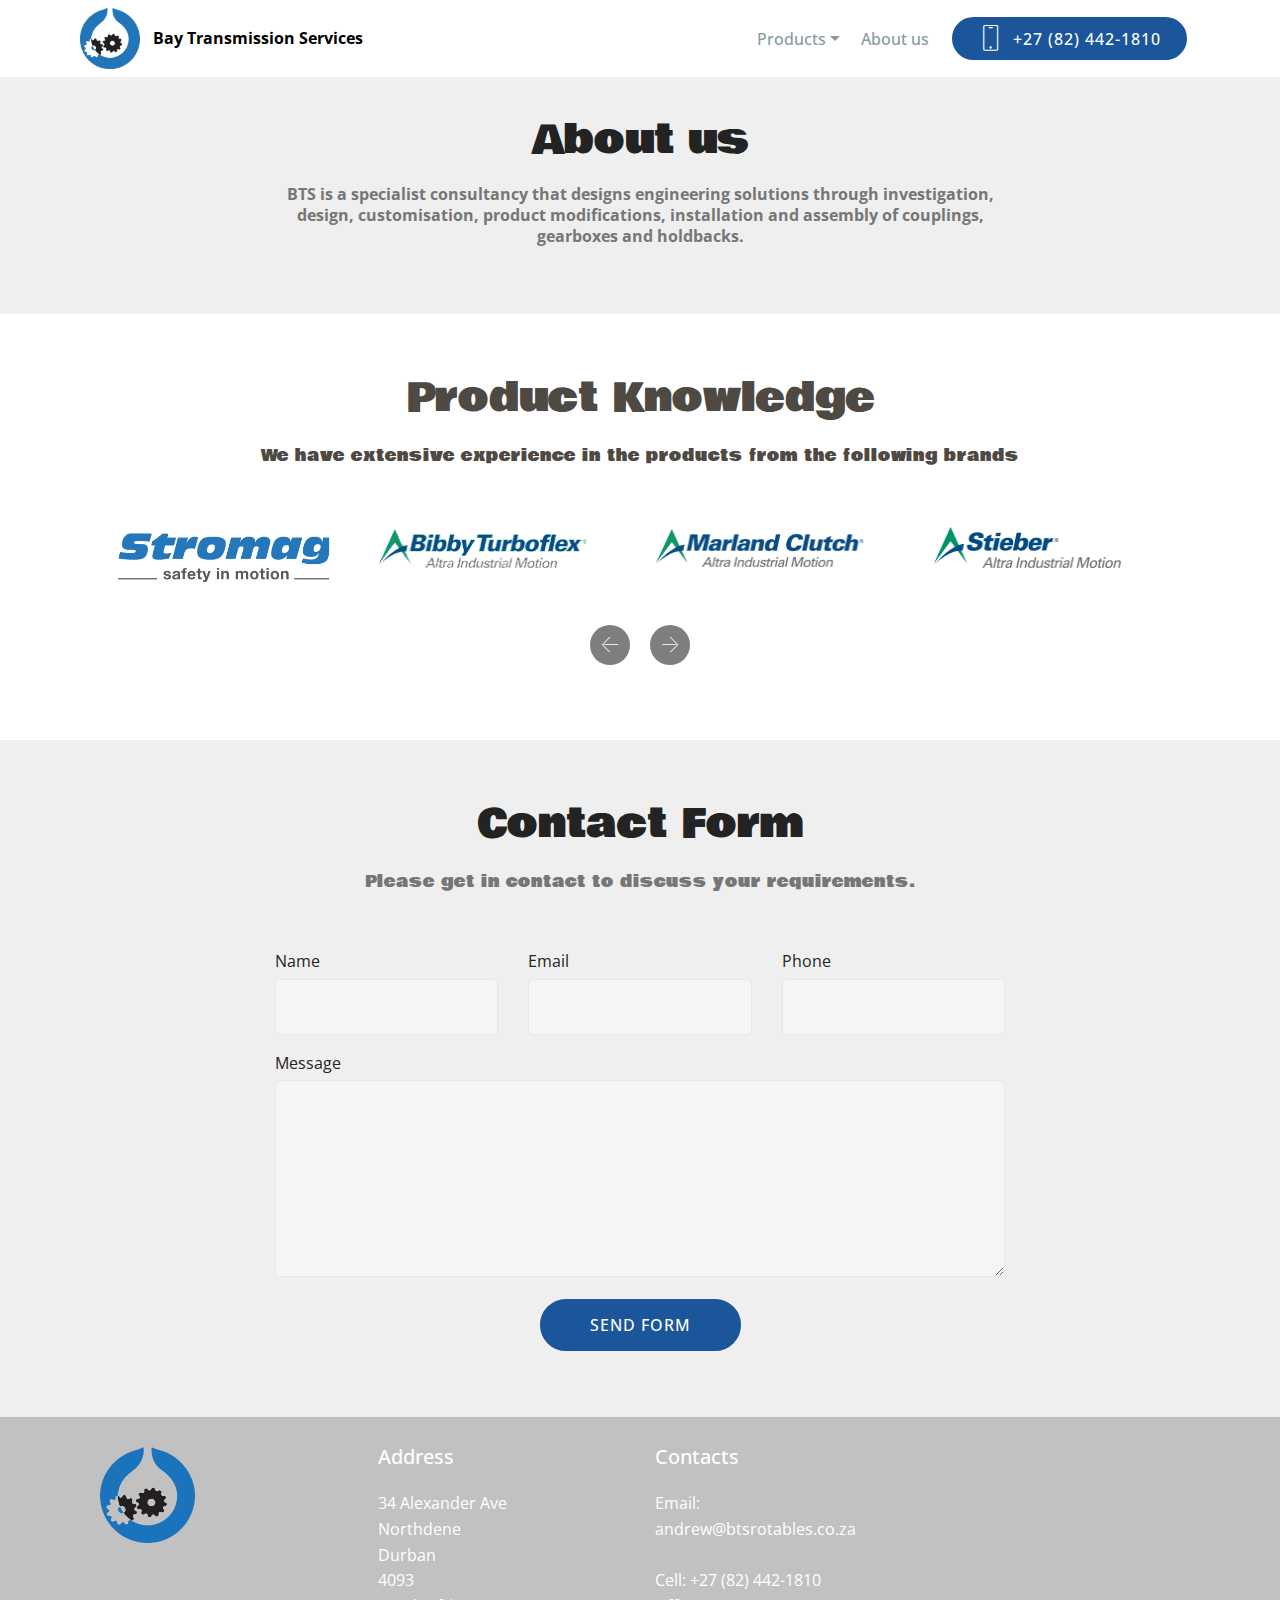
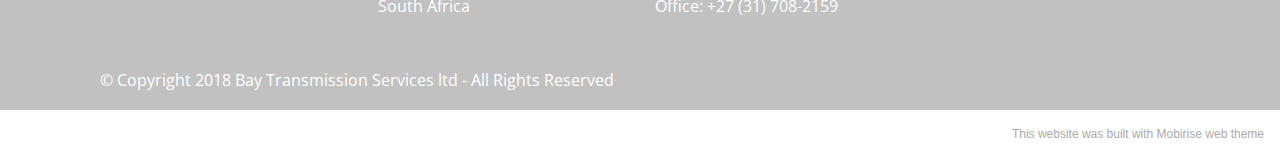
==== commit 79f1c1c5: "create github pages" ====
--- a/aboutus.html
+++ b/aboutus.html
@@ -1,12 +1,12 @@
 <!DOCTYPE html>
 <html  >
 <head>
-  <!-- Site made with Mobirise Website Builder v4.12.3, https://mobirise.com -->
+  <!-- Site made with Mobirise Website Builder v5.3.5, https://mobirise.com -->
   <meta charset="UTF-8">
   <meta http-equiv="X-UA-Compatible" content="IE=edge">
-  <meta name="generator" content="Mobirise v4.12.3, mobirise.com">
+  <meta name="generator" content="Mobirise v5.3.5, mobirise.com">
   <meta name="viewport" content="width=device-width, initial-scale=1, minimum-scale=1">
-  <link rel="shortcut icon" href="assets/images/favicon-96x96-96x96-1.png" type="image/x-icon">
+  <link rel="shortcut icon" href="assets/images/bts-logo-transparent-700-735x731.png" type="image/x-icon">
   <meta name="description" content="Information about Bay Transmission Services people, history and capabilities.">
   
   
@@ -15,11 +15,16 @@
   <link rel="stylesheet" href="assets/bootstrap/css/bootstrap.min.css">
   <link rel="stylesheet" href="assets/bootstrap/css/bootstrap-grid.min.css">
   <link rel="stylesheet" href="assets/bootstrap/css/bootstrap-reboot.min.css">
+  <link rel="stylesheet" href="assets/tether/tether.min.css">
+  <link rel="stylesheet" href="assets/dropdown/css/style.css">
   <link rel="stylesheet" href="assets/socicon/css/styles.css">
-  <link rel="stylesheet" href="assets/dropdown/css/style.css">
-  <link rel="stylesheet" href="assets/tether/tether.min.css">
   <link rel="stylesheet" href="assets/theme/css/style.css">
+  <link rel="preload" href="https://fonts.googleapis.com/css?family=Bowlby+One:400&display=swap" as="style" onload="this.onload=null;this.rel='stylesheet'">
+  <noscript><link rel="stylesheet" href="https://fonts.googleapis.com/css?family=Bowlby+One:400&display=swap"></noscript>
+  <link rel="preload" href="https://fonts.googleapis.com/css?family=Open+Sans:300,300i,400,400i,600,600i,700,700i,800,800i&display=swap" as="style" onload="this.onload=null;this.rel='stylesheet'">
+  <noscript><link rel="stylesheet" href="https://fonts.googleapis.com/css?family=Open+Sans:300,300i,400,400i,600,600i,700,700i,800,800i&display=swap"></noscript>
   <link rel="preload" as="style" href="assets/mobirise/css/mbr-additional.css"><link rel="stylesheet" href="assets/mobirise/css/mbr-additional.css" type="text/css">
+  
   
   
   
@@ -79,6 +84,7 @@
 <!-- /Analytics -->
 
 
+  
   <section class="menu cid-qLUgFzNtWe" once="menu" id="menu2-j">
 
     
@@ -115,7 +121,7 @@
     </nav>
 </section>
 
-<section class="engine"><a href="https://mobirise.info/u">bootstrap website templates</a></section><section class="mbr-section content4 cid-qLUn2qxxYV" id="content4-n">
+<section class="mbr-section content4 cid-qLUn2qxxYV" id="content4-n">
 
     
 
@@ -250,7 +256,7 @@
             <div class="media-container-column col-lg-8" data-form-type="formoid">
                     <div data-form-alert="" hidden="">Thank you, we will be in touch shortly</div>
             
-                    <form class="mbr-form" action="https://mobirise.com/" method="post" data-form-title="Mobirise Form"><input type="hidden" name="email" data-form-email="true" value="Dsb+mHAS90tDkZU7OfTCq20rpA+YTvFekBMSA/KEBtjpKYpW1evutOkZpxOBh+LgAJ9t8HSBuASZdA0fiMdCGC46qSxQcooVJHlgEIU8bEqqXon2sIJ5kBD2hLFXKQqR">
+                    <form class="mbr-form" action="https://mobirise.eu/" method="post" data-form-title="Mobirise Form"><input type="hidden" name="email" data-form-email="true" value="a1WpP0CuUrk77n8XuAzu0bUTpOR4o1t4QxJBwAhp1pc5XQiaGus9TcFRW3gN7inMwvloPd8PRW+drSzyIHgsxodWtUyr8VoBQkJRwJbDu3lD6CiYrwEIAzYmNK/qK91h">
                         <div class="row row-sm-offset">
                             <div class="col-md-4 multi-horizontal" data-for="name">
                                 <div class="form-group">
@@ -336,21 +342,7 @@
             </div>
         </div>
     </div>
-</section>
-
-
-  <script src="assets/web/assets/jquery/jquery.min.js"></script>
-  <script src="assets/popper/popper.min.js"></script>
-  <script src="assets/bootstrap/js/bootstrap.min.js"></script>
-  <script src="assets/smoothscroll/smooth-scroll.js"></script>
-  <script src="assets/dropdown/js/nav-dropdown.js"></script>
-  <script src="assets/dropdown/js/navbar-dropdown.js"></script>
-  <script src="assets/touchswipe/jquery.touch-swipe.min.js"></script>
-  <script src="assets/bootstrapcarouselswipe/bootstrap-carousel-swipe.js"></script>
-  <script src="assets/mbr-clients-slider/mbr-clients-slider.js"></script>
-  <script src="assets/tether/tether.min.js"></script>
-  <script src="assets/theme/js/script.js"></script>
-  <script src="assets/formoid/formoid.min.js"></script>
+</section><section style="background-color: #fff; font-family: -apple-system, BlinkMacSystemFont, 'Segoe UI', 'Roboto', 'Helvetica Neue', Arial, sans-serif; color:#aaa; font-size:12px; padding: 0; align-items: center; display: flex;"><a href="https://mobirise.site/d" style="flex: 1 1; height: 3rem; padding-left: 1rem;"></a><p style="flex: 0 0 auto; margin:0; padding-right:1rem;"><a href="https://mobirise.site/q" style="color:#aaa;">This website</a> was built with Mobirise web theme</p></section><script src="assets/web/assets/jquery/jquery.min.js"></script>  <script src="assets/popper/popper.min.js"></script>  <script src="assets/bootstrap/js/bootstrap.min.js"></script>  <script src="assets/tether/tether.min.js"></script>  <script src="assets/smoothscroll/smooth-scroll.js"></script>  <script src="assets/dropdown/js/nav-dropdown.js"></script>  <script src="assets/dropdown/js/navbar-dropdown.js"></script>  <script src="assets/touchswipe/jquery.touch-swipe.min.js"></script>  <script src="assets/bootstrapcarouselswipe/bootstrap-carousel-swipe.js"></script>  <script src="assets/mbr-clients-slider/mbr-clients-slider.js"></script>  <script src="assets/theme/js/script.js"></script>  <script src="assets/formoid/formoid.min.js"></script>  
   
   
 </body>
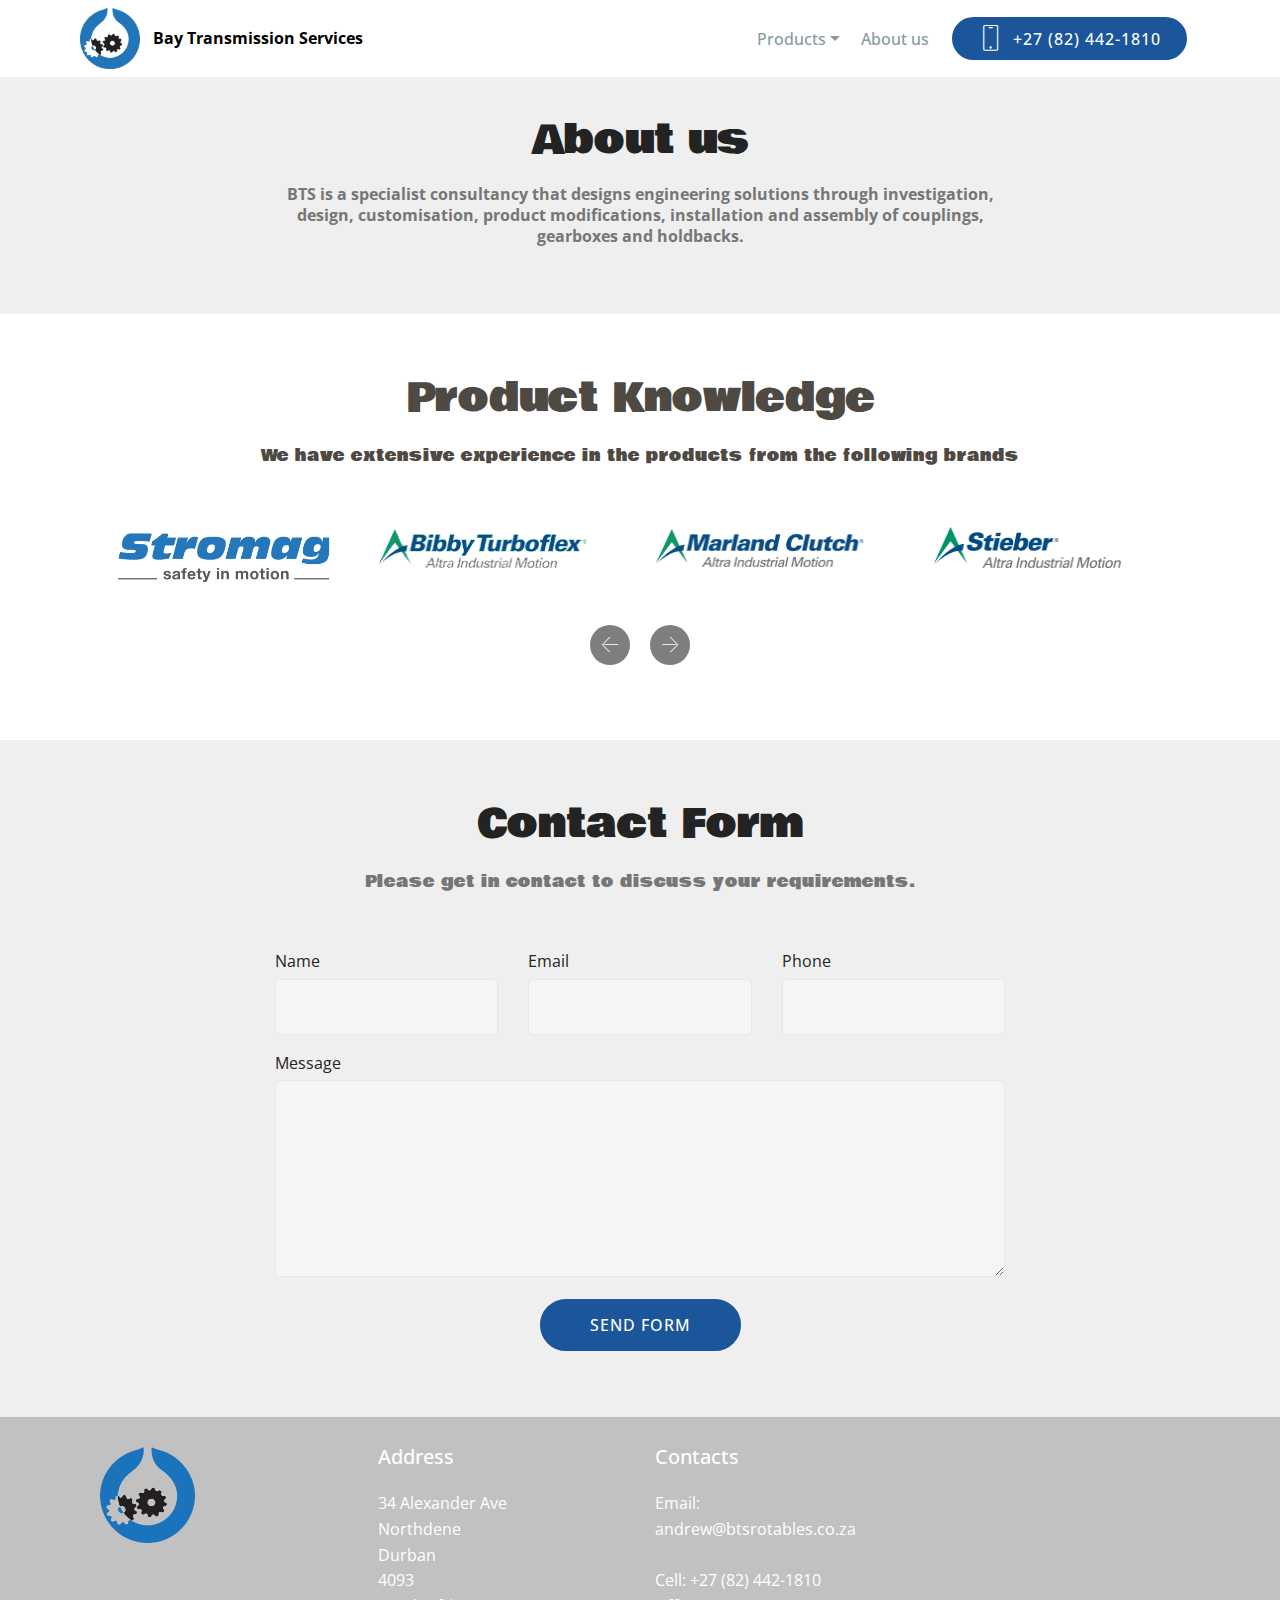
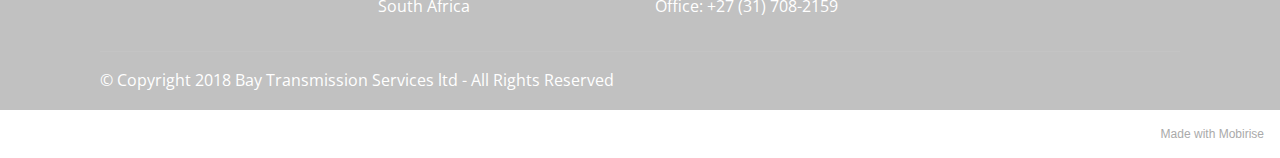
==== commit 06b30a47: "create github pages" ====
--- a/aboutus.html
+++ b/aboutus.html
@@ -32,54 +32,14 @@
 <body>
 
 <!-- Analytics -->
-<!-- Global site tag (gtag.js) - Google Analytics -->
-<script async src="https://www.googletagmanager.com/gtag/js?id=UA-118066434-1"></script>
-<script>
-  window.dataLayer = window.dataLayer || [];
-  function gtag(){dataLayer.push(arguments);}
-  gtag('js', new Date());
-
-  gtag('config', 'UA-118066434-1');
-</script>
-<script type="application/ld+json">
-{
-  "@context": "http://schema.org",
-  "@id":"btsrotables.com",
-  "@type": "localBusiness",
-  "name": "Bay Transmission Services",
-  "telephone": "+27(82)442-1810",
-  "legalName": "Bay Transmission Services cc",
-  "url": "https://btsrotables.com",
-  "image": "http://btsrotables.com/assets/images/bts-logo-transparent-700-735x731.png",
-  "logo": "http://btsrotables.com/assets/images/bts-logo-transparent-700-735x731.png",
-  "foundingDate": "1997",
-  "founders": [
-    {
-      "@type": "Person",
-      "name": "Andrew Meaker"
-    }
-  ],
-  "description": "Deep engineering experience and attentive client focus. A winning combination for a high quality custom service that meets your needs.",
-  "address": {
-    "@type": "PostalAddress",
-    "streetAddress": "34 Alexander Ave",
-    "addressLocality": "Northdene",
-    "addressRegion": "Queensborough",
-    "postalCode": "4093",
-    "addressCountry": "RSA"
-  },
-  "geo": {
-    "@type": "GeoCoordinates",
-    "latitude": -29.852756,
-    "longitude": 30.889245
-  },
-  "contactPoint": {
-    "@type": "ContactPoint",
-    "contactType": "customer support",
-    "telephone": "[+27-82-442-1810]",
-    "email": "andrew@btsrotables.co.za"
-  }
-}
+<!-- Global site tag (gtag.js) - Google Analytics -->
+<script async src="https://www.googletagmanager.com/gtag/js?id=G-24X03NCRWB"></script>
+<script>
+  window.dataLayer = window.dataLayer || [];
+  function gtag(){dataLayer.push(arguments);}
+  gtag('js', new Date());
+
+  gtag('config', 'G-24X03NCRWB');
 </script>
 <!-- /Analytics -->
 
@@ -256,7 +216,7 @@
             <div class="media-container-column col-lg-8" data-form-type="formoid">
                     <div data-form-alert="" hidden="">Thank you, we will be in touch shortly</div>
             
-                    <form class="mbr-form" action="https://mobirise.eu/" method="post" data-form-title="Mobirise Form"><input type="hidden" name="email" data-form-email="true" value="a1WpP0CuUrk77n8XuAzu0bUTpOR4o1t4QxJBwAhp1pc5XQiaGus9TcFRW3gN7inMwvloPd8PRW+drSzyIHgsxodWtUyr8VoBQkJRwJbDu3lD6CiYrwEIAzYmNK/qK91h">
+                    <form class="mbr-form" action="https://mobirise.eu/" method="post" data-form-title="Mobirise Form"><input type="hidden" name="email" data-form-email="true" value="XrjpQKSWEIPOcV3QZlyEEzJrJPkoov05VbI6DREmUMD3M19cp2L4E4MoYZD9/JvI433nPa1jamA0YvtbnZB8eZVK8C6znhp3F+wbsaic69TCOavSVVc4ANOlbifng8//">
                         <div class="row row-sm-offset">
                             <div class="col-md-4 multi-horizontal" data-for="name">
                                 <div class="form-group">
@@ -342,7 +302,7 @@
             </div>
         </div>
     </div>
-</section><section style="background-color: #fff; font-family: -apple-system, BlinkMacSystemFont, 'Segoe UI', 'Roboto', 'Helvetica Neue', Arial, sans-serif; color:#aaa; font-size:12px; padding: 0; align-items: center; display: flex;"><a href="https://mobirise.site/d" style="flex: 1 1; height: 3rem; padding-left: 1rem;"></a><p style="flex: 0 0 auto; margin:0; padding-right:1rem;"><a href="https://mobirise.site/q" style="color:#aaa;">This website</a> was built with Mobirise web theme</p></section><script src="assets/web/assets/jquery/jquery.min.js"></script>  <script src="assets/popper/popper.min.js"></script>  <script src="assets/bootstrap/js/bootstrap.min.js"></script>  <script src="assets/tether/tether.min.js"></script>  <script src="assets/smoothscroll/smooth-scroll.js"></script>  <script src="assets/dropdown/js/nav-dropdown.js"></script>  <script src="assets/dropdown/js/navbar-dropdown.js"></script>  <script src="assets/touchswipe/jquery.touch-swipe.min.js"></script>  <script src="assets/bootstrapcarouselswipe/bootstrap-carousel-swipe.js"></script>  <script src="assets/mbr-clients-slider/mbr-clients-slider.js"></script>  <script src="assets/theme/js/script.js"></script>  <script src="assets/formoid/formoid.min.js"></script>  
+</section><section style="background-color: #fff; font-family: -apple-system, BlinkMacSystemFont, 'Segoe UI', 'Roboto', 'Helvetica Neue', Arial, sans-serif; color:#aaa; font-size:12px; padding: 0; align-items: center; display: flex;"><a href="https://mobirise.site/l" style="flex: 1 1; height: 3rem; padding-left: 1rem;"></a><p style="flex: 0 0 auto; margin:0; padding-right:1rem;">Made with <a href="https://mobirise.site/a" style="color:#aaa;">Mobirise</a></p></section><script src="assets/web/assets/jquery/jquery.min.js"></script>  <script src="assets/popper/popper.min.js"></script>  <script src="assets/bootstrap/js/bootstrap.min.js"></script>  <script src="assets/tether/tether.min.js"></script>  <script src="assets/smoothscroll/smooth-scroll.js"></script>  <script src="assets/dropdown/js/nav-dropdown.js"></script>  <script src="assets/dropdown/js/navbar-dropdown.js"></script>  <script src="assets/touchswipe/jquery.touch-swipe.min.js"></script>  <script src="assets/bootstrapcarouselswipe/bootstrap-carousel-swipe.js"></script>  <script src="assets/mbr-clients-slider/mbr-clients-slider.js"></script>  <script src="assets/theme/js/script.js"></script>  <script src="assets/formoid/formoid.min.js"></script>  
   
   
 </body>
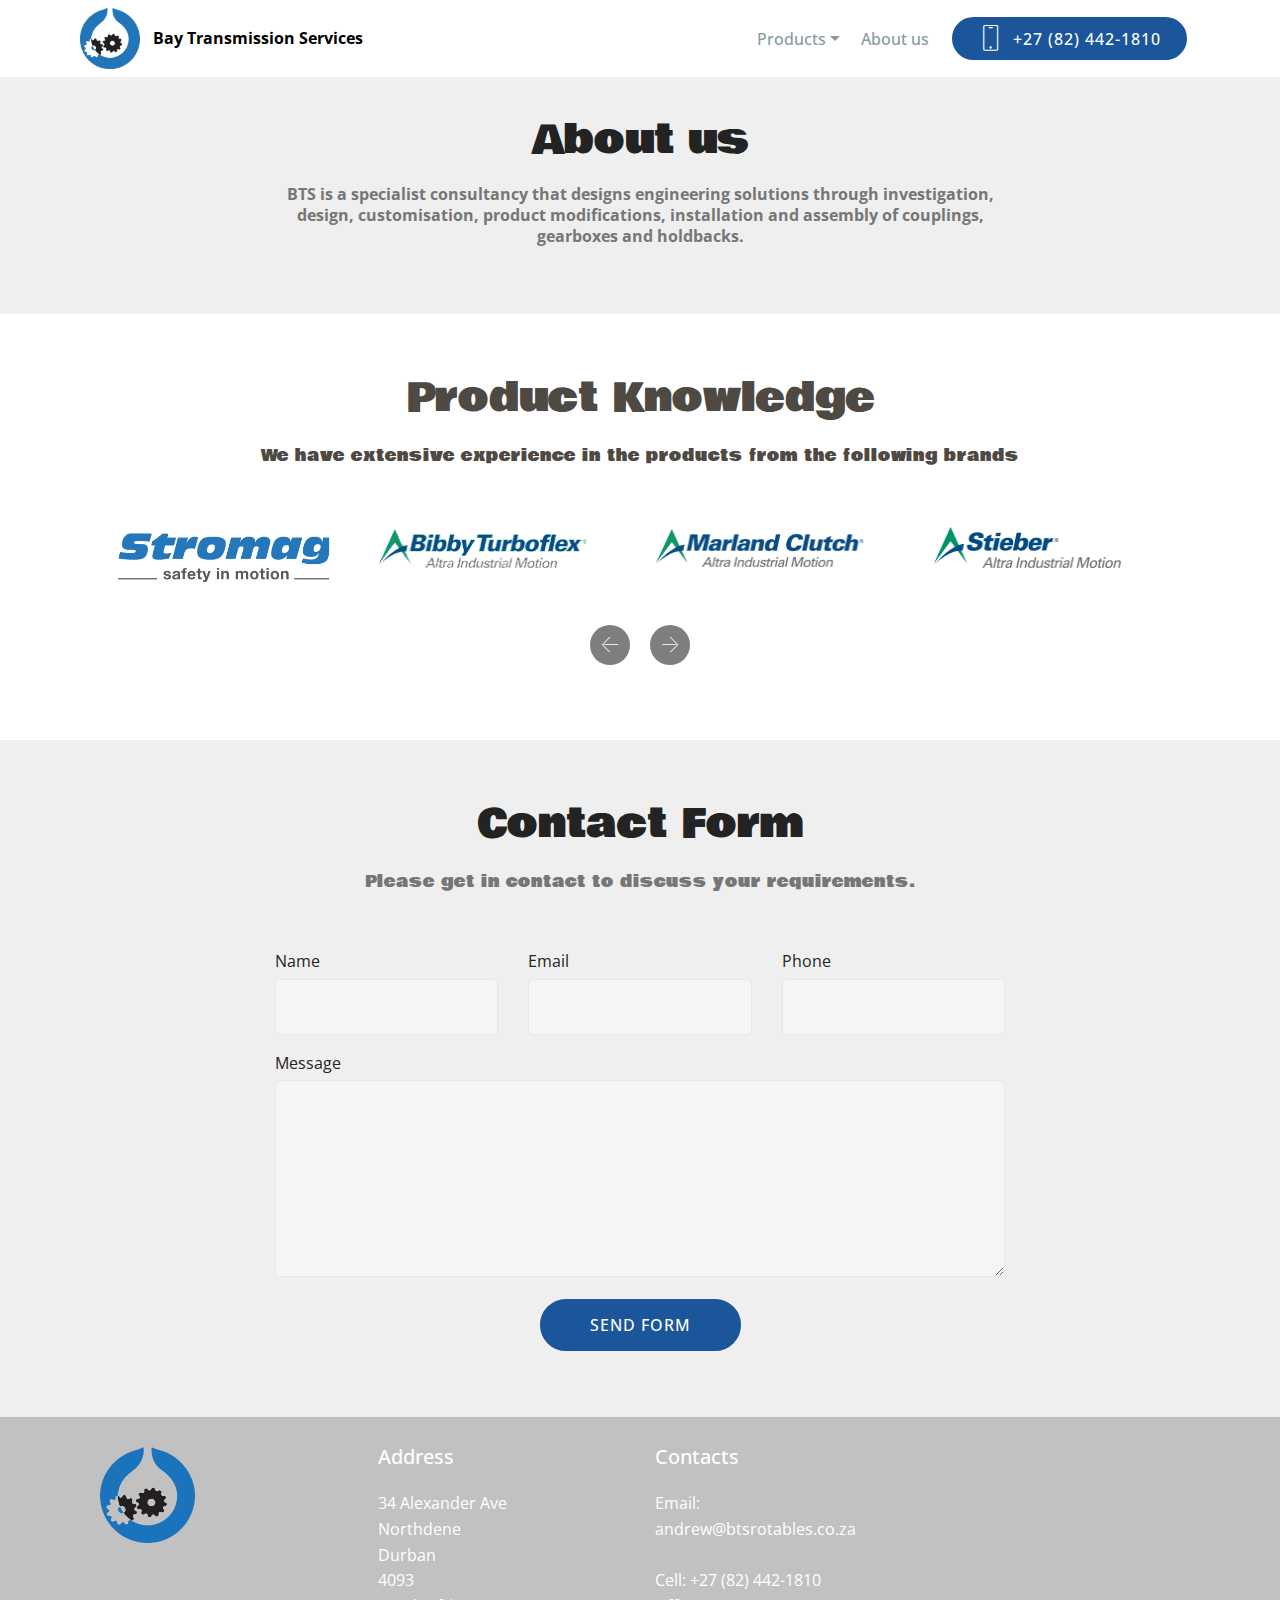
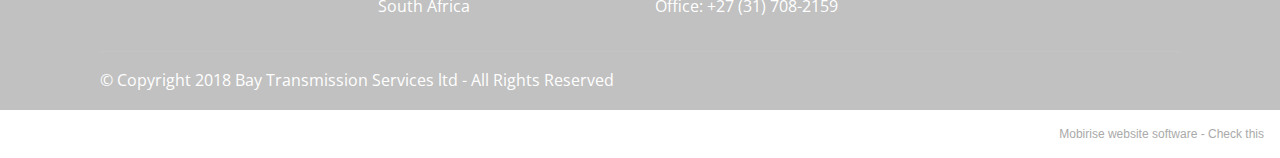
==== commit 72e79f77: "create github pages" ====
--- a/aboutus.html
+++ b/aboutus.html
@@ -70,7 +70,7 @@
             </div>
         </div>
         <div class="collapse navbar-collapse" id="navbarSupportedContent">
-            <ul class="navbar-nav nav-dropdown" data-app-modern-menu="true"><li class="nav-item dropdown open">
+            <ul class="navbar-nav nav-dropdown" data-app-modern-menu="true"><li class="nav-item dropdown">
                     <a class="nav-link link dropdown-toggle text-warning display-4" href="aboutus.html" data-toggle="dropdown-submenu" aria-expanded="true">Products</a><div class="dropdown-menu"><a class="dropdown-item text-warning display-4" href="backstops.html">Holdbacks, Scrags and Clutches<br></a><a class="dropdown-item text-warning display-4" href="brakes.html" aria-expanded="true">Industrial Brakes</a><a class="dropdown-item text-warning display-4" href="couplings.html" aria-expanded="false">Couplings<br></a><a class="dropdown-item text-warning display-4" href="torquelimiters.html" aria-expanded="false">Torque Limiters</a><a class="dropdown-item text-warning display-4" href="Gearboxes.html" aria-expanded="true">Gearboxes</a></div>
                 </li><li class="nav-item"><a class="nav-link link text-warning display-4" href="aboutus.html" aria-expanded="true">About us</a></li></ul>
             <div class="navbar-buttons mbr-section-btn"><a class="btn btn-sm btn-info display-4" href="tel:+27 (82) 442-1810‬">
@@ -170,15 +170,15 @@
                     <div class="media-container-row">
                         <div class="col-md-12">
                             <div class="wrap-img ">
-                                <img src="assets/images/logo.svendbordg-brakes-257x41.png" class="img-responsive clients-img" alt="Bibby Turboflex" title="Bibby Turboflex">
-                            </div>
-                        </div>
-                    </div>
-                </div><div class="carousel-item ">
-                    <div class="media-container-row">
-                        <div class="col-md-12">
-                            <div class="wrap-img ">
-                                <img src="assets/images/hansen-1-364x116.png" class="img-responsive clients-img" alt="Bibby Turboflex" title="Bibby Turboflex">
+                                <a href="http://www.poonacouplings.com" target="_blank"><img src="assets/images/logo-black-1-295x17.png" class="img-responsive clients-img" alt="Poona Couplings" title="Bibby Turboflex"></a>
+                            </div>
+                        </div>
+                    </div>
+                </div><div class="carousel-item ">
+                    <div class="media-container-row">
+                        <div class="col-md-12">
+                            <div class="wrap-img ">
+                                <img src="assets/images/hansen-2-364x116.png" class="img-responsive clients-img" alt="Bibby Turboflex" title="Bibby Turboflex">
                             </div>
                         </div>
                     </div>
@@ -216,7 +216,7 @@
             <div class="media-container-column col-lg-8" data-form-type="formoid">
                     <div data-form-alert="" hidden="">Thank you, we will be in touch shortly</div>
             
-                    <form class="mbr-form" action="https://mobirise.eu/" method="post" data-form-title="Mobirise Form"><input type="hidden" name="email" data-form-email="true" value="XrjpQKSWEIPOcV3QZlyEEzJrJPkoov05VbI6DREmUMD3M19cp2L4E4MoYZD9/JvI433nPa1jamA0YvtbnZB8eZVK8C6znhp3F+wbsaic69TCOavSVVc4ANOlbifng8//">
+                    <form class="mbr-form" action="https://mobirise.eu/" method="post" data-form-title="Mobirise Form"><input type="hidden" name="email" data-form-email="true" value="65NgGd/4Hutb8TQoO6EeIf2hGdoXapwHTRf6dklfgD0jTzzre6Ldo1fkGoIrDy20v4lR4iXBvNdIgVPdWrUuVk5Yb911a1vF3cRHcVq2S3q/cot9JEdmyYNJpoqosb6p">
                         <div class="row row-sm-offset">
                             <div class="col-md-4 multi-horizontal" data-for="name">
                                 <div class="form-group">
@@ -302,7 +302,7 @@
             </div>
         </div>
     </div>
-</section><section style="background-color: #fff; font-family: -apple-system, BlinkMacSystemFont, 'Segoe UI', 'Roboto', 'Helvetica Neue', Arial, sans-serif; color:#aaa; font-size:12px; padding: 0; align-items: center; display: flex;"><a href="https://mobirise.site/l" style="flex: 1 1; height: 3rem; padding-left: 1rem;"></a><p style="flex: 0 0 auto; margin:0; padding-right:1rem;">Made with <a href="https://mobirise.site/a" style="color:#aaa;">Mobirise</a></p></section><script src="assets/web/assets/jquery/jquery.min.js"></script>  <script src="assets/popper/popper.min.js"></script>  <script src="assets/bootstrap/js/bootstrap.min.js"></script>  <script src="assets/tether/tether.min.js"></script>  <script src="assets/smoothscroll/smooth-scroll.js"></script>  <script src="assets/dropdown/js/nav-dropdown.js"></script>  <script src="assets/dropdown/js/navbar-dropdown.js"></script>  <script src="assets/touchswipe/jquery.touch-swipe.min.js"></script>  <script src="assets/bootstrapcarouselswipe/bootstrap-carousel-swipe.js"></script>  <script src="assets/mbr-clients-slider/mbr-clients-slider.js"></script>  <script src="assets/theme/js/script.js"></script>  <script src="assets/formoid/formoid.min.js"></script>  
+</section><section style="background-color: #fff; font-family: -apple-system, BlinkMacSystemFont, 'Segoe UI', 'Roboto', 'Helvetica Neue', Arial, sans-serif; color:#aaa; font-size:12px; padding: 0; align-items: center; display: flex;"><a href="https://mobirise.site/u" style="flex: 1 1; height: 3rem; padding-left: 1rem;"></a><p style="flex: 0 0 auto; margin:0; padding-right:1rem;">Mobirise website software - <a href="https://mobirise.site/p" style="color:#aaa;">Check this</a></p></section><script src="assets/web/assets/jquery/jquery.min.js"></script>  <script src="assets/popper/popper.min.js"></script>  <script src="assets/bootstrap/js/bootstrap.min.js"></script>  <script src="assets/tether/tether.min.js"></script>  <script src="assets/smoothscroll/smooth-scroll.js"></script>  <script src="assets/dropdown/js/nav-dropdown.js"></script>  <script src="assets/dropdown/js/navbar-dropdown.js"></script>  <script src="assets/touchswipe/jquery.touch-swipe.min.js"></script>  <script src="assets/bootstrapcarouselswipe/bootstrap-carousel-swipe.js"></script>  <script src="assets/mbr-clients-slider/mbr-clients-slider.js"></script>  <script src="assets/theme/js/script.js"></script>  <script src="assets/formoid/formoid.min.js"></script>  
   
   
 </body>
--- a/assets/mobirise/css/mbr-additional.css
+++ b/assets/mobirise/css/mbr-additional.css
@@ -4308,412 +4308,3 @@
 .cid-qSR1o5BrzB .mbr-section-btn {
   color: #232323;
 }
-.cid-qSR1z6ZsA0 .navbar {
-  background: #ffffff;
-  transition: none;
-  min-height: 77px;
-  padding: .5rem 0;
-}
-.cid-qSR1z6ZsA0 .navbar-dropdown.bg-color.transparent.opened {
-  background: #ffffff;
-}
-.cid-qSR1z6ZsA0 a {
-  font-style: normal;
-}
-.cid-qSR1z6ZsA0 .nav-item span {
-  padding-right: 0.4em;
-  line-height: 0.5em;
-  vertical-align: text-bottom;
-  position: relative;
-  text-decoration: none;
-}
-.cid-qSR1z6ZsA0 .nav-item a {
-  display: flex;
-  align-items: center;
-  justify-content: center;
-  padding: 0.7rem 0 !important;
-  margin: 0rem .65rem !important;
-}
-.cid-qSR1z6ZsA0 .nav-item:focus,
-.cid-qSR1z6ZsA0 .nav-link:focus {
-  outline: none;
-}
-.cid-qSR1z6ZsA0 .btn {
-  padding: 0.4rem 1.5rem;
-  display: inline-flex;
-  align-items: center;
-}
-.cid-qSR1z6ZsA0 .btn .mbr-iconfont {
-  font-size: 1.6rem;
-}
-.cid-qSR1z6ZsA0 .menu-logo {
-  margin-right: auto;
-}
-.cid-qSR1z6ZsA0 .menu-logo .navbar-brand {
-  display: flex;
-  margin-left: 5rem;
-  padding: 0;
-  transition: padding .2s;
-  min-height: 3.8rem;
-  align-items: center;
-}
-.cid-qSR1z6ZsA0 .menu-logo .navbar-brand .navbar-caption-wrap {
-  display: flex;
-  -webkit-align-items: center;
-  align-items: center;
-  word-break: break-word;
-  min-width: 7rem;
-  margin: .3rem 0;
-}
-.cid-qSR1z6ZsA0 .menu-logo .navbar-brand .navbar-caption-wrap .navbar-caption {
-  line-height: 1.2rem !important;
-  padding-right: 2rem;
-}
-.cid-qSR1z6ZsA0 .menu-logo .navbar-brand .navbar-logo {
-  font-size: 4rem;
-  transition: font-size 0.25s;
-}
-.cid-qSR1z6ZsA0 .menu-logo .navbar-brand .navbar-logo img {
-  display: flex;
-}
-.cid-qSR1z6ZsA0 .menu-logo .navbar-brand .navbar-logo .mbr-iconfont {
-  transition: font-size 0.25s;
-}
-.cid-qSR1z6ZsA0 .navbar-toggleable-sm .navbar-collapse {
-  justify-content: flex-end;
-  -webkit-justify-content: flex-end;
-  padding-right: 5rem;
-  width: auto;
-}
-.cid-qSR1z6ZsA0 .navbar-toggleable-sm .navbar-collapse .navbar-nav {
-  flex-wrap: wrap;
-  -webkit-flex-wrap: wrap;
-  padding-left: 0;
-}
-.cid-qSR1z6ZsA0 .navbar-toggleable-sm .navbar-collapse .navbar-nav .nav-item {
-  -webkit-align-self: center;
-  align-self: center;
-}
-.cid-qSR1z6ZsA0 .navbar-toggleable-sm .navbar-collapse .navbar-buttons {
-  padding-left: 0;
-  padding-bottom: 0;
-}
-.cid-qSR1z6ZsA0 .dropdown .dropdown-menu {
-  background: #ffffff;
-  display: none;
-  position: absolute;
-  min-width: 5rem;
-  padding-top: 1.4rem;
-  padding-bottom: 1.4rem;
-  text-align: left;
-}
-.cid-qSR1z6ZsA0 .dropdown .dropdown-menu .dropdown-item {
-  width: auto;
-  padding: 0.235em 1.5385em 0.235em 1.5385em !important;
-}
-.cid-qSR1z6ZsA0 .dropdown .dropdown-menu .dropdown-item::after {
-  right: 0.5rem;
-}
-.cid-qSR1z6ZsA0 .dropdown .dropdown-menu .dropdown-submenu {
-  margin: 0;
-}
-.cid-qSR1z6ZsA0 .dropdown.open > .dropdown-menu {
-  display: block;
-}
-.cid-qSR1z6ZsA0 .navbar-toggleable-sm.opened:after {
-  position: absolute;
-  width: 100vw;
-  height: 100vh;
-  content: '';
-  background-color: rgba(0, 0, 0, 0.1);
-  left: 0;
-  bottom: 0;
-  transform: translateY(100%);
-  -webkit-transform: translateY(100%);
-  z-index: 1000;
-}
-.cid-qSR1z6ZsA0 .navbar.navbar-short {
-  min-height: 60px;
-  transition: all .2s;
-}
-.cid-qSR1z6ZsA0 .navbar.navbar-short .navbar-toggler-right {
-  top: 20px;
-}
-.cid-qSR1z6ZsA0 .navbar.navbar-short .navbar-logo a {
-  font-size: 2.5rem !important;
-  line-height: 2.5rem;
-  transition: font-size 0.25s;
-}
-.cid-qSR1z6ZsA0 .navbar.navbar-short .navbar-logo a .mbr-iconfont {
-  font-size: 2.5rem !important;
-}
-.cid-qSR1z6ZsA0 .navbar.navbar-short .navbar-logo a img {
-  height: 3rem !important;
-}
-.cid-qSR1z6ZsA0 .navbar.navbar-short .navbar-brand {
-  min-height: 3rem;
-}
-.cid-qSR1z6ZsA0 button.navbar-toggler {
-  width: 31px;
-  height: 18px;
-  cursor: pointer;
-  transition: all .2s;
-  top: 1.5rem;
-  right: 1rem;
-}
-.cid-qSR1z6ZsA0 button.navbar-toggler:focus {
-  outline: none;
-}
-.cid-qSR1z6ZsA0 button.navbar-toggler .hamburger span {
-  position: absolute;
-  right: 0;
-  width: 30px;
-  height: 2px;
-  border-right: 5px;
-  background-color: #232323;
-}
-.cid-qSR1z6ZsA0 button.navbar-toggler .hamburger span:nth-child(1) {
-  top: 0;
-  transition: all .2s;
-}
-.cid-qSR1z6ZsA0 button.navbar-toggler .hamburger span:nth-child(2) {
-  top: 8px;
-  transition: all .15s;
-}
-.cid-qSR1z6ZsA0 button.navbar-toggler .hamburger span:nth-child(3) {
-  top: 8px;
-  transition: all .15s;
-}
-.cid-qSR1z6ZsA0 button.navbar-toggler .hamburger span:nth-child(4) {
-  top: 16px;
-  transition: all .2s;
-}
-.cid-qSR1z6ZsA0 nav.opened .hamburger span:nth-child(1) {
-  top: 8px;
-  width: 0;
-  opacity: 0;
-  right: 50%;
-  transition: all .2s;
-}
-.cid-qSR1z6ZsA0 nav.opened .hamburger span:nth-child(2) {
-  -webkit-transform: rotate(45deg);
-  transform: rotate(45deg);
-  transition: all .25s;
-}
-.cid-qSR1z6ZsA0 nav.opened .hamburger span:nth-child(3) {
-  -webkit-transform: rotate(-45deg);
-  transform: rotate(-45deg);
-  transition: all .25s;
-}
-.cid-qSR1z6ZsA0 nav.opened .hamburger span:nth-child(4) {
-  top: 8px;
-  width: 0;
-  opacity: 0;
-  right: 50%;
-  transition: all .2s;
-}
-.cid-qSR1z6ZsA0 .collapsed.navbar-expand {
-  flex-direction: column;
-}
-.cid-qSR1z6ZsA0 .collapsed .btn {
-  display: flex;
-}
-.cid-qSR1z6ZsA0 .collapsed .navbar-collapse {
-  display: none !important;
-  padding-right: 0 !important;
-}
-.cid-qSR1z6ZsA0 .collapsed .navbar-collapse.collapsing,
-.cid-qSR1z6ZsA0 .collapsed .navbar-collapse.show {
-  display: block !important;
-}
-.cid-qSR1z6ZsA0 .collapsed .navbar-collapse.collapsing .navbar-nav,
-.cid-qSR1z6ZsA0 .collapsed .navbar-collapse.show .navbar-nav {
-  display: block;
-  text-align: center;
-}
-.cid-qSR1z6ZsA0 .collapsed .navbar-collapse.collapsing .navbar-nav .nav-item,
-.cid-qSR1z6ZsA0 .collapsed .navbar-collapse.show .navbar-nav .nav-item {
-  clear: both;
-}
-.cid-qSR1z6ZsA0 .collapsed .navbar-collapse.collapsing .navbar-buttons,
-.cid-qSR1z6ZsA0 .collapsed .navbar-collapse.show .navbar-buttons {
-  text-align: center;
-}
-.cid-qSR1z6ZsA0 .collapsed .navbar-collapse.collapsing .navbar-buttons:last-child,
-.cid-qSR1z6ZsA0 .collapsed .navbar-collapse.show .navbar-buttons:last-child {
-  margin-bottom: 1rem;
-}
-.cid-qSR1z6ZsA0 .collapsed button.navbar-toggler {
-  display: block;
-}
-.cid-qSR1z6ZsA0 .collapsed .navbar-brand {
-  margin-left: 1rem !important;
-}
-.cid-qSR1z6ZsA0 .collapsed .navbar-toggleable-sm {
-  flex-direction: column;
-  -webkit-flex-direction: column;
-}
-.cid-qSR1z6ZsA0 .collapsed .dropdown .dropdown-menu {
-  width: 100%;
-  text-align: center;
-  position: relative;
-  opacity: 0;
-  display: block;
-  height: 0;
-  visibility: hidden;
-  padding: 0;
-  transition-duration: .5s;
-  transition-property: opacity,padding,height;
-}
-.cid-qSR1z6ZsA0 .collapsed .dropdown.open > .dropdown-menu {
-  position: relative;
-  opacity: 1;
-  height: auto;
-  padding: 1.4rem 0;
-  visibility: visible;
-}
-.cid-qSR1z6ZsA0 .collapsed .dropdown .dropdown-submenu {
-  left: 0;
-  text-align: center;
-  width: 100%;
-}
-.cid-qSR1z6ZsA0 .collapsed .dropdown .dropdown-toggle[data-toggle="dropdown-submenu"]::after {
-  margin-top: 0;
-  position: inherit;
-  right: 0;
-  top: 50%;
-  display: inline-block;
-  width: 0;
-  height: 0;
-  margin-left: .3em;
-  vertical-align: middle;
-  content: "";
-  border-top: .30em solid;
-  border-right: .30em solid transparent;
-  border-left: .30em solid transparent;
-}
-@media (max-width: 991px) {
-  .cid-qSR1z6ZsA0.navbar-expand {
-    flex-direction: column;
-  }
-  .cid-qSR1z6ZsA0 img {
-    height: 3.8rem !important;
-  }
-  .cid-qSR1z6ZsA0 .btn {
-    display: flex;
-  }
-  .cid-qSR1z6ZsA0 button.navbar-toggler {
-    display: block;
-  }
-  .cid-qSR1z6ZsA0 .navbar-brand {
-    margin-left: 1rem !important;
-  }
-  .cid-qSR1z6ZsA0 .navbar-toggleable-sm {
-    flex-direction: column;
-    -webkit-flex-direction: column;
-  }
-  .cid-qSR1z6ZsA0 .navbar-collapse {
-    display: none !important;
-    padding-right: 0 !important;
-  }
-  .cid-qSR1z6ZsA0 .navbar-collapse.collapsing,
-  .cid-qSR1z6ZsA0 .navbar-collapse.show {
-    display: block !important;
-  }
-  .cid-qSR1z6ZsA0 .navbar-collapse.collapsing .navbar-nav,
-  .cid-qSR1z6ZsA0 .navbar-collapse.show .navbar-nav {
-    display: block;
-    text-align: center;
-  }
-  .cid-qSR1z6ZsA0 .navbar-collapse.collapsing .navbar-nav .nav-item,
-  .cid-qSR1z6ZsA0 .navbar-collapse.show .navbar-nav .nav-item {
-    clear: both;
-  }
-  .cid-qSR1z6ZsA0 .navbar-collapse.collapsing .navbar-buttons,
-  .cid-qSR1z6ZsA0 .navbar-collapse.show .navbar-buttons {
-    text-align: center;
-  }
-  .cid-qSR1z6ZsA0 .navbar-collapse.collapsing .navbar-buttons:last-child,
-  .cid-qSR1z6ZsA0 .navbar-collapse.show .navbar-buttons:last-child {
-    margin-bottom: 1rem;
-  }
-  .cid-qSR1z6ZsA0 .dropdown .dropdown-menu {
-    width: 100%;
-    text-align: center;
-    position: relative;
-    opacity: 0;
-    display: block;
-    height: 0;
-    visibility: hidden;
-    padding: 0;
-    transition-duration: .5s;
-    transition-property: opacity,padding,height;
-  }
-  .cid-qSR1z6ZsA0 .dropdown.open > .dropdown-menu {
-    position: relative;
-    opacity: 1;
-    height: auto;
-    padding: 1.4rem 0;
-    visibility: visible;
-  }
-  .cid-qSR1z6ZsA0 .dropdown .dropdown-submenu {
-    left: 0;
-    text-align: center;
-    width: 100%;
-  }
-  .cid-qSR1z6ZsA0 .dropdown .dropdown-toggle[data-toggle="dropdown-submenu"]::after {
-    margin-top: 0;
-    position: inherit;
-    right: 0;
-    top: 50%;
-    display: inline-block;
-    width: 0;
-    height: 0;
-    margin-left: .3em;
-    vertical-align: middle;
-    content: "";
-    border-top: .30em solid;
-    border-right: .30em solid transparent;
-    border-left: .30em solid transparent;
-  }
-}
-@media (min-width: 767px) {
-  .cid-qSR1z6ZsA0 .menu-logo {
-    flex-shrink: 0;
-  }
-}
-.cid-qSR1z6ZsA0 .navbar-collapse {
-  flex-basis: auto;
-}
-.cid-qSR1z6ZsA0 .nav-link:hover,
-.cid-qSR1z6ZsA0 .dropdown-item:hover {
-  color: #635a51 !important;
-}
-.cid-qSR1z7pS0y {
-  padding-top: 120px;
-  padding-bottom: 90px;
-  background-color: #ffffff;
-  background: linear-gradient(45deg, #ffffff, #ffffff);
-}
-@media (min-width: 992px) {
-  .cid-qSR1z7pS0y .mbr-figure {
-    padding-right: 4rem;
-  }
-}
-@media (max-width: 991px) {
-  .cid-qSR1z7pS0y .mbr-figure {
-    padding-bottom: 3rem;
-  }
-}
-@media (max-width: 767px) {
-  .cid-qSR1z7pS0y .mbr-text {
-    text-align: center;
-  }
-}
-.cid-qSR1z7pS0y H3 {
-  color: #232323;
-}
-.cid-qSR1z7pS0y .mbr-text,
-.cid-qSR1z7pS0y .mbr-section-btn {
-  color: #232323;
-}
--- a/assets/mobirise/css/mbr-additional.css
+++ b/assets/mobirise/css/mbr-additional.css
@@ -4308,412 +4308,3 @@
 .cid-qSR1o5BrzB .mbr-section-btn {
   color: #232323;
 }
-.cid-qSR1z6ZsA0 .navbar {
-  background: #ffffff;
-  transition: none;
-  min-height: 77px;
-  padding: .5rem 0;
-}
-.cid-qSR1z6ZsA0 .navbar-dropdown.bg-color.transparent.opened {
-  background: #ffffff;
-}
-.cid-qSR1z6ZsA0 a {
-  font-style: normal;
-}
-.cid-qSR1z6ZsA0 .nav-item span {
-  padding-right: 0.4em;
-  line-height: 0.5em;
-  vertical-align: text-bottom;
-  position: relative;
-  text-decoration: none;
-}
-.cid-qSR1z6ZsA0 .nav-item a {
-  display: flex;
-  align-items: center;
-  justify-content: center;
-  padding: 0.7rem 0 !important;
-  margin: 0rem .65rem !important;
-}
-.cid-qSR1z6ZsA0 .nav-item:focus,
-.cid-qSR1z6ZsA0 .nav-link:focus {
-  outline: none;
-}
-.cid-qSR1z6ZsA0 .btn {
-  padding: 0.4rem 1.5rem;
-  display: inline-flex;
-  align-items: center;
-}
-.cid-qSR1z6ZsA0 .btn .mbr-iconfont {
-  font-size: 1.6rem;
-}
-.cid-qSR1z6ZsA0 .menu-logo {
-  margin-right: auto;
-}
-.cid-qSR1z6ZsA0 .menu-logo .navbar-brand {
-  display: flex;
-  margin-left: 5rem;
-  padding: 0;
-  transition: padding .2s;
-  min-height: 3.8rem;
-  align-items: center;
-}
-.cid-qSR1z6ZsA0 .menu-logo .navbar-brand .navbar-caption-wrap {
-  display: flex;
-  -webkit-align-items: center;
-  align-items: center;
-  word-break: break-word;
-  min-width: 7rem;
-  margin: .3rem 0;
-}
-.cid-qSR1z6ZsA0 .menu-logo .navbar-brand .navbar-caption-wrap .navbar-caption {
-  line-height: 1.2rem !important;
-  padding-right: 2rem;
-}
-.cid-qSR1z6ZsA0 .menu-logo .navbar-brand .navbar-logo {
-  font-size: 4rem;
-  transition: font-size 0.25s;
-}
-.cid-qSR1z6ZsA0 .menu-logo .navbar-brand .navbar-logo img {
-  display: flex;
-}
-.cid-qSR1z6ZsA0 .menu-logo .navbar-brand .navbar-logo .mbr-iconfont {
-  transition: font-size 0.25s;
-}
-.cid-qSR1z6ZsA0 .navbar-toggleable-sm .navbar-collapse {
-  justify-content: flex-end;
-  -webkit-justify-content: flex-end;
-  padding-right: 5rem;
-  width: auto;
-}
-.cid-qSR1z6ZsA0 .navbar-toggleable-sm .navbar-collapse .navbar-nav {
-  flex-wrap: wrap;
-  -webkit-flex-wrap: wrap;
-  padding-left: 0;
-}
-.cid-qSR1z6ZsA0 .navbar-toggleable-sm .navbar-collapse .navbar-nav .nav-item {
-  -webkit-align-self: center;
-  align-self: center;
-}
-.cid-qSR1z6ZsA0 .navbar-toggleable-sm .navbar-collapse .navbar-buttons {
-  padding-left: 0;
-  padding-bottom: 0;
-}
-.cid-qSR1z6ZsA0 .dropdown .dropdown-menu {
-  background: #ffffff;
-  display: none;
-  position: absolute;
-  min-width: 5rem;
-  padding-top: 1.4rem;
-  padding-bottom: 1.4rem;
-  text-align: left;
-}
-.cid-qSR1z6ZsA0 .dropdown .dropdown-menu .dropdown-item {
-  width: auto;
-  padding: 0.235em 1.5385em 0.235em 1.5385em !important;
-}
-.cid-qSR1z6ZsA0 .dropdown .dropdown-menu .dropdown-item::after {
-  right: 0.5rem;
-}
-.cid-qSR1z6ZsA0 .dropdown .dropdown-menu .dropdown-submenu {
-  margin: 0;
-}
-.cid-qSR1z6ZsA0 .dropdown.open > .dropdown-menu {
-  display: block;
-}
-.cid-qSR1z6ZsA0 .navbar-toggleable-sm.opened:after {
-  position: absolute;
-  width: 100vw;
-  height: 100vh;
-  content: '';
-  background-color: rgba(0, 0, 0, 0.1);
-  left: 0;
-  bottom: 0;
-  transform: translateY(100%);
-  -webkit-transform: translateY(100%);
-  z-index: 1000;
-}
-.cid-qSR1z6ZsA0 .navbar.navbar-short {
-  min-height: 60px;
-  transition: all .2s;
-}
-.cid-qSR1z6ZsA0 .navbar.navbar-short .navbar-toggler-right {
-  top: 20px;
-}
-.cid-qSR1z6ZsA0 .navbar.navbar-short .navbar-logo a {
-  font-size: 2.5rem !important;
-  line-height: 2.5rem;
-  transition: font-size 0.25s;
-}
-.cid-qSR1z6ZsA0 .navbar.navbar-short .navbar-logo a .mbr-iconfont {
-  font-size: 2.5rem !important;
-}
-.cid-qSR1z6ZsA0 .navbar.navbar-short .navbar-logo a img {
-  height: 3rem !important;
-}
-.cid-qSR1z6ZsA0 .navbar.navbar-short .navbar-brand {
-  min-height: 3rem;
-}
-.cid-qSR1z6ZsA0 button.navbar-toggler {
-  width: 31px;
-  height: 18px;
-  cursor: pointer;
-  transition: all .2s;
-  top: 1.5rem;
-  right: 1rem;
-}
-.cid-qSR1z6ZsA0 button.navbar-toggler:focus {
-  outline: none;
-}
-.cid-qSR1z6ZsA0 button.navbar-toggler .hamburger span {
-  position: absolute;
-  right: 0;
-  width: 30px;
-  height: 2px;
-  border-right: 5px;
-  background-color: #232323;
-}
-.cid-qSR1z6ZsA0 button.navbar-toggler .hamburger span:nth-child(1) {
-  top: 0;
-  transition: all .2s;
-}
-.cid-qSR1z6ZsA0 button.navbar-toggler .hamburger span:nth-child(2) {
-  top: 8px;
-  transition: all .15s;
-}
-.cid-qSR1z6ZsA0 button.navbar-toggler .hamburger span:nth-child(3) {
-  top: 8px;
-  transition: all .15s;
-}
-.cid-qSR1z6ZsA0 button.navbar-toggler .hamburger span:nth-child(4) {
-  top: 16px;
-  transition: all .2s;
-}
-.cid-qSR1z6ZsA0 nav.opened .hamburger span:nth-child(1) {
-  top: 8px;
-  width: 0;
-  opacity: 0;
-  right: 50%;
-  transition: all .2s;
-}
-.cid-qSR1z6ZsA0 nav.opened .hamburger span:nth-child(2) {
-  -webkit-transform: rotate(45deg);
-  transform: rotate(45deg);
-  transition: all .25s;
-}
-.cid-qSR1z6ZsA0 nav.opened .hamburger span:nth-child(3) {
-  -webkit-transform: rotate(-45deg);
-  transform: rotate(-45deg);
-  transition: all .25s;
-}
-.cid-qSR1z6ZsA0 nav.opened .hamburger span:nth-child(4) {
-  top: 8px;
-  width: 0;
-  opacity: 0;
-  right: 50%;
-  transition: all .2s;
-}
-.cid-qSR1z6ZsA0 .collapsed.navbar-expand {
-  flex-direction: column;
-}
-.cid-qSR1z6ZsA0 .collapsed .btn {
-  display: flex;
-}
-.cid-qSR1z6ZsA0 .collapsed .navbar-collapse {
-  display: none !important;
-  padding-right: 0 !important;
-}
-.cid-qSR1z6ZsA0 .collapsed .navbar-collapse.collapsing,
-.cid-qSR1z6ZsA0 .collapsed .navbar-collapse.show {
-  display: block !important;
-}
-.cid-qSR1z6ZsA0 .collapsed .navbar-collapse.collapsing .navbar-nav,
-.cid-qSR1z6ZsA0 .collapsed .navbar-collapse.show .navbar-nav {
-  display: block;
-  text-align: center;
-}
-.cid-qSR1z6ZsA0 .collapsed .navbar-collapse.collapsing .navbar-nav .nav-item,
-.cid-qSR1z6ZsA0 .collapsed .navbar-collapse.show .navbar-nav .nav-item {
-  clear: both;
-}
-.cid-qSR1z6ZsA0 .collapsed .navbar-collapse.collapsing .navbar-buttons,
-.cid-qSR1z6ZsA0 .collapsed .navbar-collapse.show .navbar-buttons {
-  text-align: center;
-}
-.cid-qSR1z6ZsA0 .collapsed .navbar-collapse.collapsing .navbar-buttons:last-child,
-.cid-qSR1z6ZsA0 .collapsed .navbar-collapse.show .navbar-buttons:last-child {
-  margin-bottom: 1rem;
-}
-.cid-qSR1z6ZsA0 .collapsed button.navbar-toggler {
-  display: block;
-}
-.cid-qSR1z6ZsA0 .collapsed .navbar-brand {
-  margin-left: 1rem !important;
-}
-.cid-qSR1z6ZsA0 .collapsed .navbar-toggleable-sm {
-  flex-direction: column;
-  -webkit-flex-direction: column;
-}
-.cid-qSR1z6ZsA0 .collapsed .dropdown .dropdown-menu {
-  width: 100%;
-  text-align: center;
-  position: relative;
-  opacity: 0;
-  display: block;
-  height: 0;
-  visibility: hidden;
-  padding: 0;
-  transition-duration: .5s;
-  transition-property: opacity,padding,height;
-}
-.cid-qSR1z6ZsA0 .collapsed .dropdown.open > .dropdown-menu {
-  position: relative;
-  opacity: 1;
-  height: auto;
-  padding: 1.4rem 0;
-  visibility: visible;
-}
-.cid-qSR1z6ZsA0 .collapsed .dropdown .dropdown-submenu {
-  left: 0;
-  text-align: center;
-  width: 100%;
-}
-.cid-qSR1z6ZsA0 .collapsed .dropdown .dropdown-toggle[data-toggle="dropdown-submenu"]::after {
-  margin-top: 0;
-  position: inherit;
-  right: 0;
-  top: 50%;
-  display: inline-block;
-  width: 0;
-  height: 0;
-  margin-left: .3em;
-  vertical-align: middle;
-  content: "";
-  border-top: .30em solid;
-  border-right: .30em solid transparent;
-  border-left: .30em solid transparent;
-}
-@media (max-width: 991px) {
-  .cid-qSR1z6ZsA0.navbar-expand {
-    flex-direction: column;
-  }
-  .cid-qSR1z6ZsA0 img {
-    height: 3.8rem !important;
-  }
-  .cid-qSR1z6ZsA0 .btn {
-    display: flex;
-  }
-  .cid-qSR1z6ZsA0 button.navbar-toggler {
-    display: block;
-  }
-  .cid-qSR1z6ZsA0 .navbar-brand {
-    margin-left: 1rem !important;
-  }
-  .cid-qSR1z6ZsA0 .navbar-toggleable-sm {
-    flex-direction: column;
-    -webkit-flex-direction: column;
-  }
-  .cid-qSR1z6ZsA0 .navbar-collapse {
-    display: none !important;
-    padding-right: 0 !important;
-  }
-  .cid-qSR1z6ZsA0 .navbar-collapse.collapsing,
-  .cid-qSR1z6ZsA0 .navbar-collapse.show {
-    display: block !important;
-  }
-  .cid-qSR1z6ZsA0 .navbar-collapse.collapsing .navbar-nav,
-  .cid-qSR1z6ZsA0 .navbar-collapse.show .navbar-nav {
-    display: block;
-    text-align: center;
-  }
-  .cid-qSR1z6ZsA0 .navbar-collapse.collapsing .navbar-nav .nav-item,
-  .cid-qSR1z6ZsA0 .navbar-collapse.show .navbar-nav .nav-item {
-    clear: both;
-  }
-  .cid-qSR1z6ZsA0 .navbar-collapse.collapsing .navbar-buttons,
-  .cid-qSR1z6ZsA0 .navbar-collapse.show .navbar-buttons {
-    text-align: center;
-  }
-  .cid-qSR1z6ZsA0 .navbar-collapse.collapsing .navbar-buttons:last-child,
-  .cid-qSR1z6ZsA0 .navbar-collapse.show .navbar-buttons:last-child {
-    margin-bottom: 1rem;
-  }
-  .cid-qSR1z6ZsA0 .dropdown .dropdown-menu {
-    width: 100%;
-    text-align: center;
-    position: relative;
-    opacity: 0;
-    display: block;
-    height: 0;
-    visibility: hidden;
-    padding: 0;
-    transition-duration: .5s;
-    transition-property: opacity,padding,height;
-  }
-  .cid-qSR1z6ZsA0 .dropdown.open > .dropdown-menu {
-    position: relative;
-    opacity: 1;
-    height: auto;
-    padding: 1.4rem 0;
-    visibility: visible;
-  }
-  .cid-qSR1z6ZsA0 .dropdown .dropdown-submenu {
-    left: 0;
-    text-align: center;
-    width: 100%;
-  }
-  .cid-qSR1z6ZsA0 .dropdown .dropdown-toggle[data-toggle="dropdown-submenu"]::after {
-    margin-top: 0;
-    position: inherit;
-    right: 0;
-    top: 50%;
-    display: inline-block;
-    width: 0;
-    height: 0;
-    margin-left: .3em;
-    vertical-align: middle;
-    content: "";
-    border-top: .30em solid;
-    border-right: .30em solid transparent;
-    border-left: .30em solid transparent;
-  }
-}
-@media (min-width: 767px) {
-  .cid-qSR1z6ZsA0 .menu-logo {
-    flex-shrink: 0;
-  }
-}
-.cid-qSR1z6ZsA0 .navbar-collapse {
-  flex-basis: auto;
-}
-.cid-qSR1z6ZsA0 .nav-link:hover,
-.cid-qSR1z6ZsA0 .dropdown-item:hover {
-  color: #635a51 !important;
-}
-.cid-qSR1z7pS0y {
-  padding-top: 120px;
-  padding-bottom: 90px;
-  background-color: #ffffff;
-  background: linear-gradient(45deg, #ffffff, #ffffff);
-}
-@media (min-width: 992px) {
-  .cid-qSR1z7pS0y .mbr-figure {
-    padding-right: 4rem;
-  }
-}
-@media (max-width: 991px) {
-  .cid-qSR1z7pS0y .mbr-figure {
-    padding-bottom: 3rem;
-  }
-}
-@media (max-width: 767px) {
-  .cid-qSR1z7pS0y .mbr-text {
-    text-align: center;
-  }
-}
-.cid-qSR1z7pS0y H3 {
-  color: #232323;
-}
-.cid-qSR1z7pS0y .mbr-text,
-.cid-qSR1z7pS0y .mbr-section-btn {
-  color: #232323;
-}
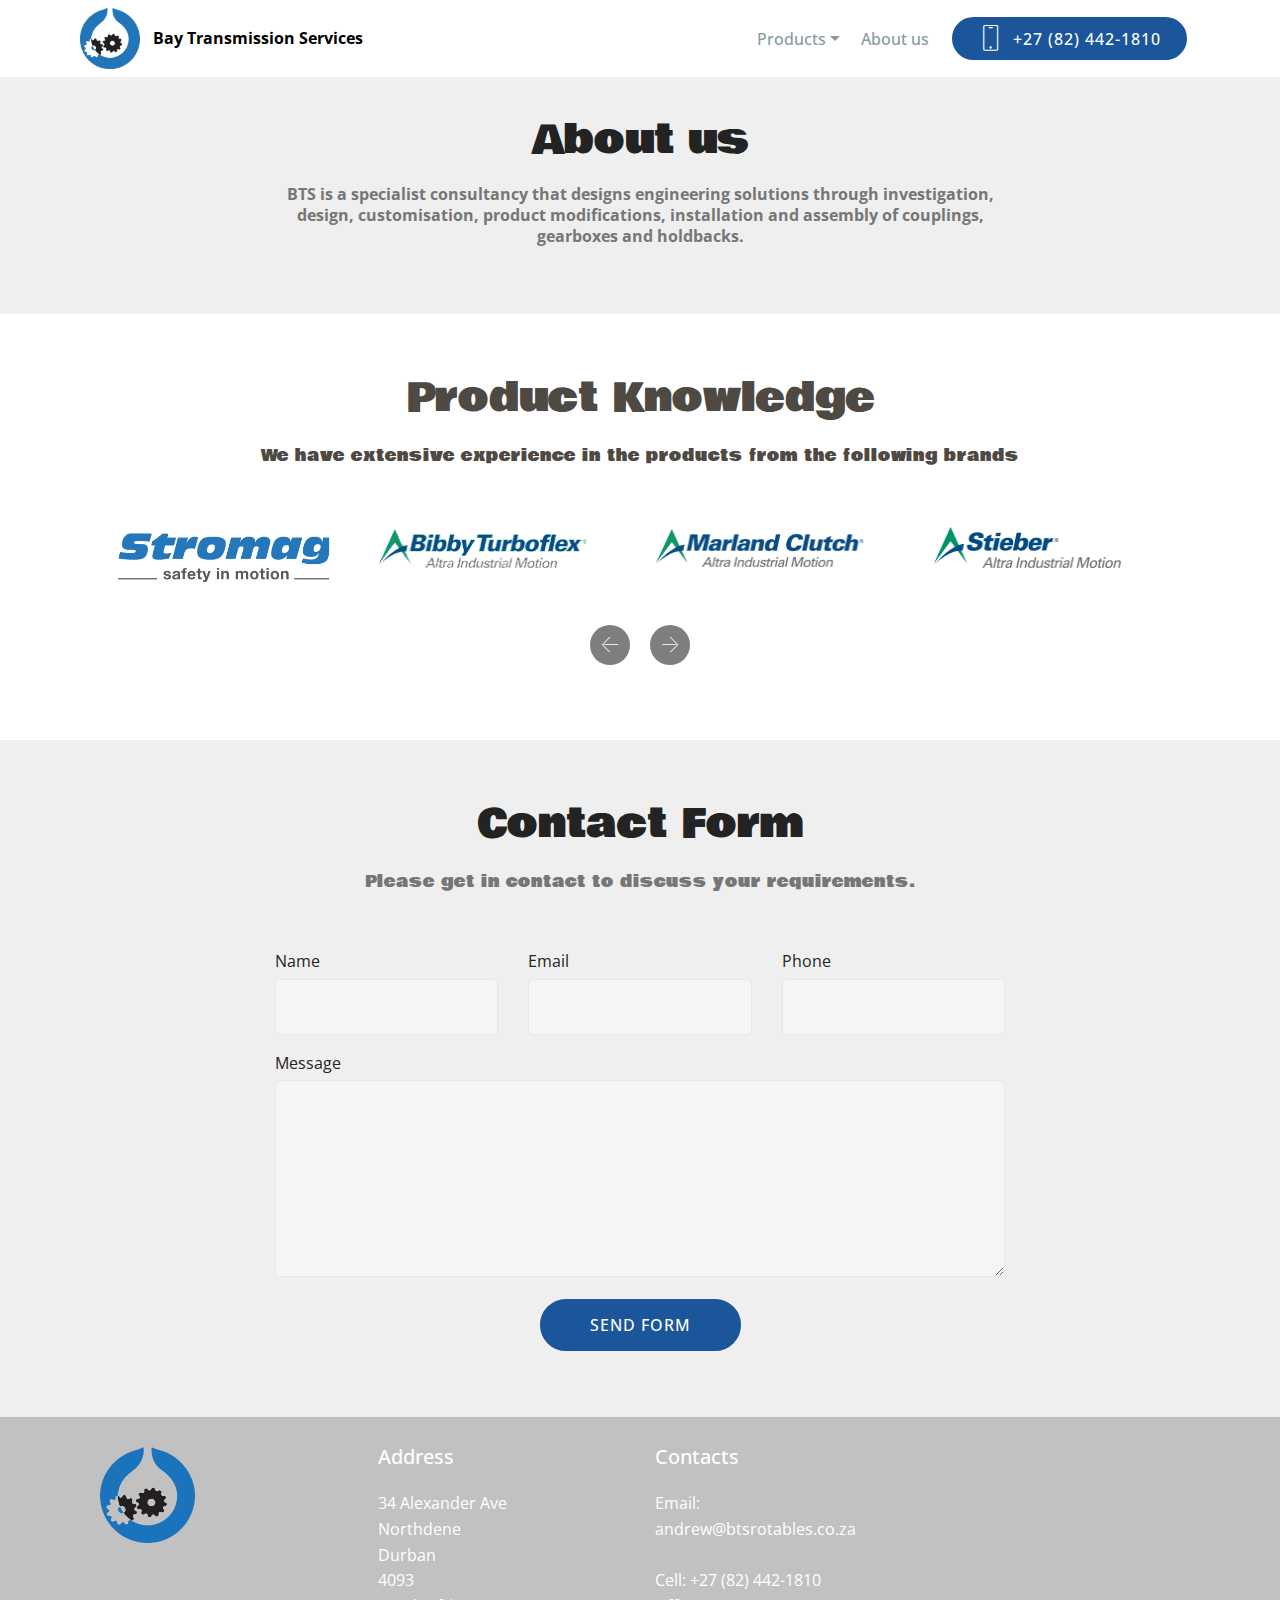
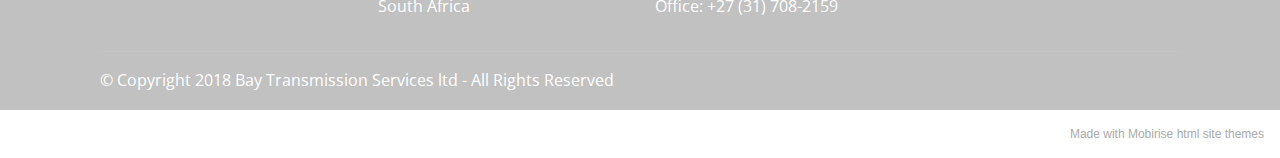
==== commit 9bc1eb21: "create github pages" ====
--- a/aboutus.html
+++ b/aboutus.html
@@ -1,10 +1,10 @@
 <!DOCTYPE html>
 <html  >
 <head>
-  <!-- Site made with Mobirise Website Builder v5.3.5, https://mobirise.com -->
+  <!-- Site made with Mobirise Website Builder v5.4.1, https://mobirise.com -->
   <meta charset="UTF-8">
   <meta http-equiv="X-UA-Compatible" content="IE=edge">
-  <meta name="generator" content="Mobirise v5.3.5, mobirise.com">
+  <meta name="generator" content="Mobirise v5.4.1, mobirise.com">
   <meta name="viewport" content="width=device-width, initial-scale=1, minimum-scale=1">
   <link rel="shortcut icon" href="assets/images/bts-logo-transparent-700-735x731.png" type="image/x-icon">
   <meta name="description" content="Information about Bay Transmission Services people, history and capabilities.">
@@ -216,7 +216,7 @@
             <div class="media-container-column col-lg-8" data-form-type="formoid">
                     <div data-form-alert="" hidden="">Thank you, we will be in touch shortly</div>
             
-                    <form class="mbr-form" action="https://mobirise.eu/" method="post" data-form-title="Mobirise Form"><input type="hidden" name="email" data-form-email="true" value="65NgGd/4Hutb8TQoO6EeIf2hGdoXapwHTRf6dklfgD0jTzzre6Ldo1fkGoIrDy20v4lR4iXBvNdIgVPdWrUuVk5Yb911a1vF3cRHcVq2S3q/cot9JEdmyYNJpoqosb6p">
+                    <form class="mbr-form" action="https://mobirise.eu/" method="post" data-form-title="Mobirise Form"><input type="hidden" name="email" data-form-email="true" value="gGDWJd6HI0GFXWETHqrKTKJeJLlW4NvJdxWF+1oAX3mOoXIkGExA5hjRhP2OqOObYM8IM6ks1ZLVZc3Tpfc65zDsp82Q/8Hm0zCYdC5IJye4kBW54TwOfvKKlNPe58ZB">
                         <div class="row row-sm-offset">
                             <div class="col-md-4 multi-horizontal" data-for="name">
                                 <div class="form-group">
@@ -302,7 +302,7 @@
             </div>
         </div>
     </div>
-</section><section style="background-color: #fff; font-family: -apple-system, BlinkMacSystemFont, 'Segoe UI', 'Roboto', 'Helvetica Neue', Arial, sans-serif; color:#aaa; font-size:12px; padding: 0; align-items: center; display: flex;"><a href="https://mobirise.site/u" style="flex: 1 1; height: 3rem; padding-left: 1rem;"></a><p style="flex: 0 0 auto; margin:0; padding-right:1rem;">Mobirise website software - <a href="https://mobirise.site/p" style="color:#aaa;">Check this</a></p></section><script src="assets/web/assets/jquery/jquery.min.js"></script>  <script src="assets/popper/popper.min.js"></script>  <script src="assets/bootstrap/js/bootstrap.min.js"></script>  <script src="assets/tether/tether.min.js"></script>  <script src="assets/smoothscroll/smooth-scroll.js"></script>  <script src="assets/dropdown/js/nav-dropdown.js"></script>  <script src="assets/dropdown/js/navbar-dropdown.js"></script>  <script src="assets/touchswipe/jquery.touch-swipe.min.js"></script>  <script src="assets/bootstrapcarouselswipe/bootstrap-carousel-swipe.js"></script>  <script src="assets/mbr-clients-slider/mbr-clients-slider.js"></script>  <script src="assets/theme/js/script.js"></script>  <script src="assets/formoid/formoid.min.js"></script>  
+</section><section style="background-color: #fff; font-family: -apple-system, BlinkMacSystemFont, 'Segoe UI', 'Roboto', 'Helvetica Neue', Arial, sans-serif; color:#aaa; font-size:12px; padding: 0; align-items: center; display: flex;"><a href="https://mobirise.site/x" style="flex: 1 1; height: 3rem; padding-left: 1rem;"></a><p style="flex: 0 0 auto; margin:0; padding-right:1rem;"><a href="https://mobirise.site/t" style="color:#aaa;">Made</a> with Mobirise html site themes</p></section><script src="assets/popper/popper.min.js"></script>  <script src="assets/web/assets/jquery/jquery.min.js"></script>  <script src="assets/bootstrap/js/bootstrap.min.js"></script>  <script src="assets/tether/tether.min.js"></script>  <script src="assets/smoothscroll/smooth-scroll.js"></script>  <script src="assets/dropdown/js/nav-dropdown.js"></script>  <script src="assets/dropdown/js/navbar-dropdown.js"></script>  <script src="assets/touchswipe/jquery.touch-swipe.min.js"></script>  <script src="assets/bootstrapcarouselswipe/bootstrap-carousel-swipe.js"></script>  <script src="assets/mbr-clients-slider/mbr-clients-slider.js"></script>  <script src="assets/theme/js/script.js"></script>  <script src="assets/formoid/formoid.min.js"></script>  
   
   
 </body>
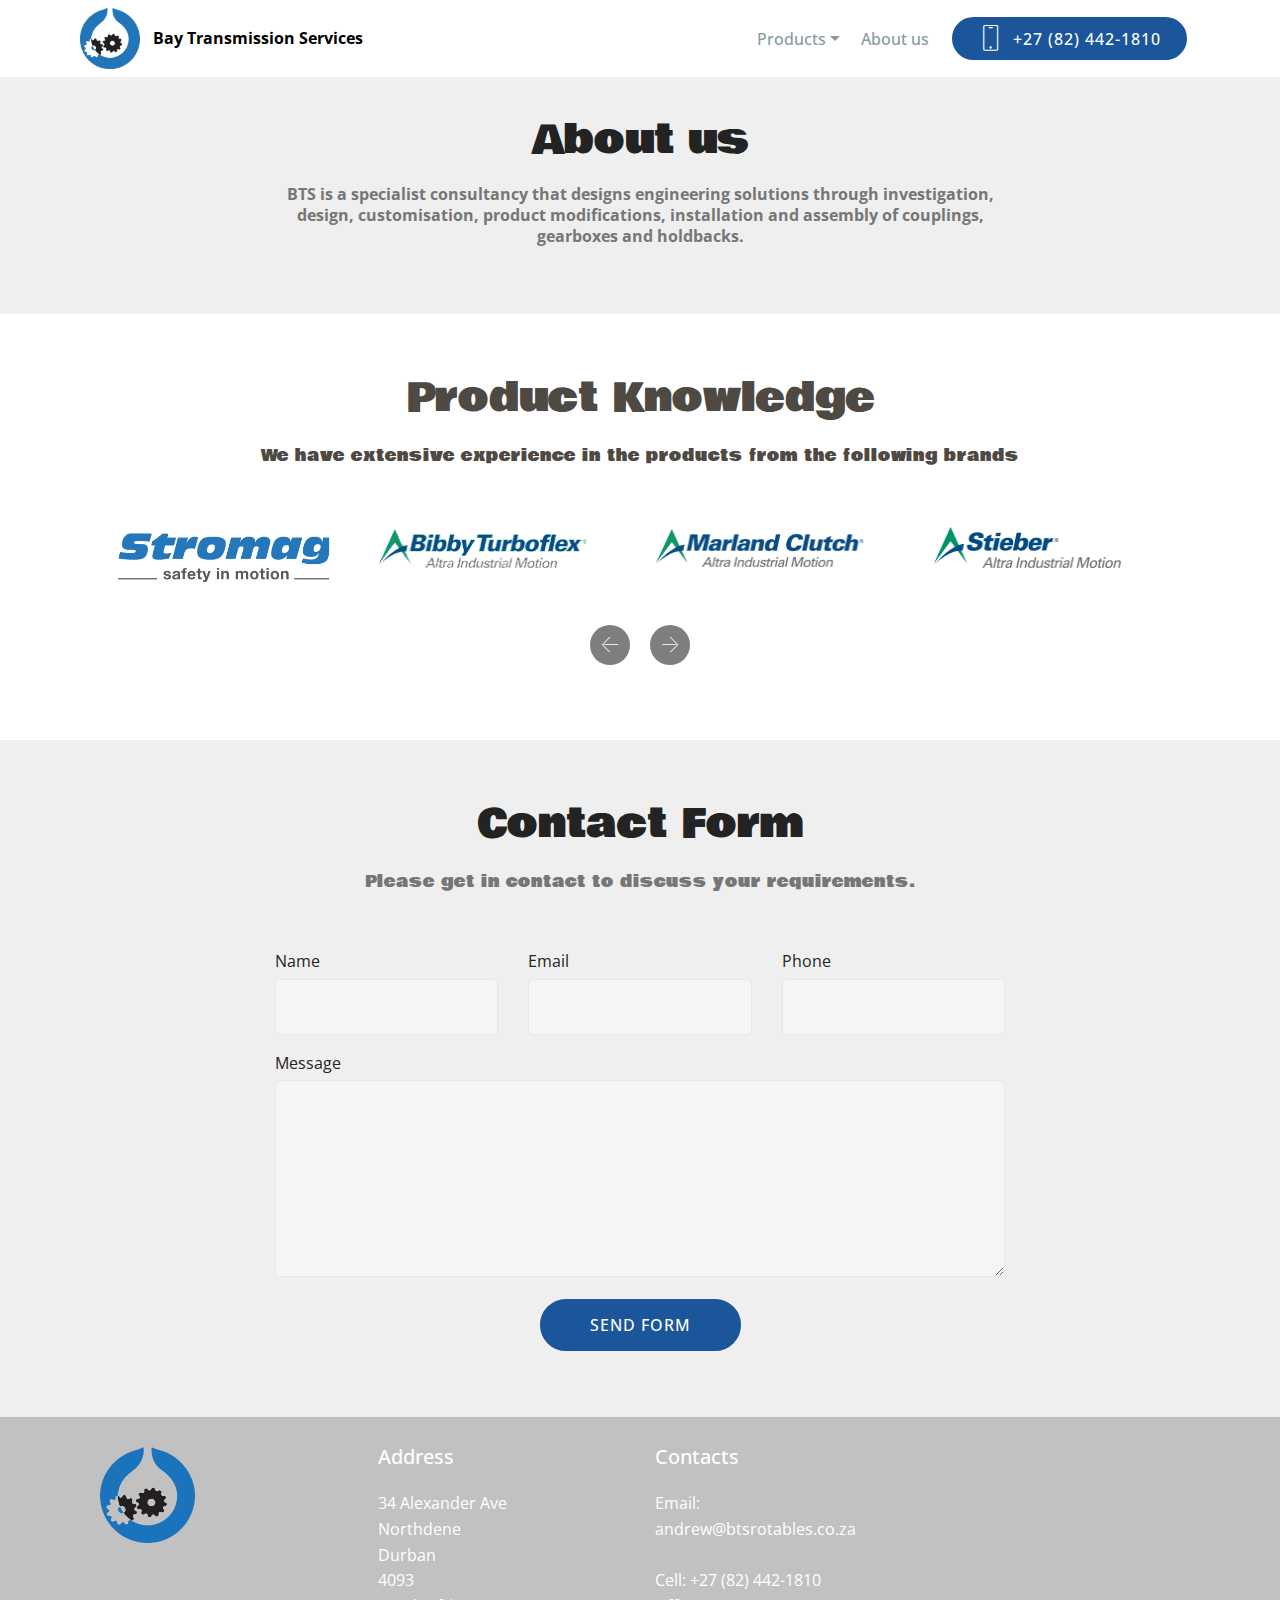
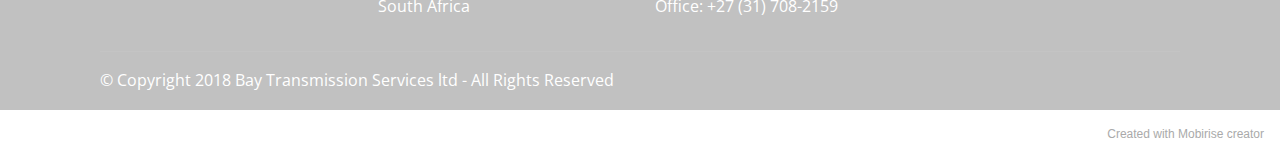
==== commit 77eed89e: "create github pages" ====
--- a/aboutus.html
+++ b/aboutus.html
@@ -216,7 +216,7 @@
             <div class="media-container-column col-lg-8" data-form-type="formoid">
                     <div data-form-alert="" hidden="">Thank you, we will be in touch shortly</div>
             
-                    <form class="mbr-form" action="https://mobirise.eu/" method="post" data-form-title="Mobirise Form"><input type="hidden" name="email" data-form-email="true" value="gGDWJd6HI0GFXWETHqrKTKJeJLlW4NvJdxWF+1oAX3mOoXIkGExA5hjRhP2OqOObYM8IM6ks1ZLVZc3Tpfc65zDsp82Q/8Hm0zCYdC5IJye4kBW54TwOfvKKlNPe58ZB">
+                    <form class="mbr-form" action="https://mobirise.eu/" method="post" data-form-title="Mobirise Form"><input type="hidden" name="email" data-form-email="true" value="gsVJn9LUD4KtbPcCqd7m25eWIvgzpmCFZIB3x6DV188TJBYoSaIUaIccQJjC6qbbri9La6NCS8R+nkCq+3onp2Wx2Ge4q/wpow0FF4GZ/TZTYKlT10SAxs3Odf/qtgND">
                         <div class="row row-sm-offset">
                             <div class="col-md-4 multi-horizontal" data-for="name">
                                 <div class="form-group">
@@ -302,7 +302,7 @@
             </div>
         </div>
     </div>
-</section><section style="background-color: #fff; font-family: -apple-system, BlinkMacSystemFont, 'Segoe UI', 'Roboto', 'Helvetica Neue', Arial, sans-serif; color:#aaa; font-size:12px; padding: 0; align-items: center; display: flex;"><a href="https://mobirise.site/x" style="flex: 1 1; height: 3rem; padding-left: 1rem;"></a><p style="flex: 0 0 auto; margin:0; padding-right:1rem;"><a href="https://mobirise.site/t" style="color:#aaa;">Made</a> with Mobirise html site themes</p></section><script src="assets/popper/popper.min.js"></script>  <script src="assets/web/assets/jquery/jquery.min.js"></script>  <script src="assets/bootstrap/js/bootstrap.min.js"></script>  <script src="assets/tether/tether.min.js"></script>  <script src="assets/smoothscroll/smooth-scroll.js"></script>  <script src="assets/dropdown/js/nav-dropdown.js"></script>  <script src="assets/dropdown/js/navbar-dropdown.js"></script>  <script src="assets/touchswipe/jquery.touch-swipe.min.js"></script>  <script src="assets/bootstrapcarouselswipe/bootstrap-carousel-swipe.js"></script>  <script src="assets/mbr-clients-slider/mbr-clients-slider.js"></script>  <script src="assets/theme/js/script.js"></script>  <script src="assets/formoid/formoid.min.js"></script>  
+</section><section style="background-color: #fff; font-family: -apple-system, BlinkMacSystemFont, 'Segoe UI', 'Roboto', 'Helvetica Neue', Arial, sans-serif; color:#aaa; font-size:12px; padding: 0; align-items: center; display: flex;"><a href="https://mobirise.site/m" style="flex: 1 1; height: 3rem; padding-left: 1rem;"></a><p style="flex: 0 0 auto; margin:0; padding-right:1rem;"><a href="https://mobirise.site/i" style="color:#aaa;">Created with Mobirise</a> creator</p></section><script src="assets/popper/popper.min.js"></script>  <script src="assets/web/assets/jquery/jquery.min.js"></script>  <script src="assets/bootstrap/js/bootstrap.min.js"></script>  <script src="assets/tether/tether.min.js"></script>  <script src="assets/smoothscroll/smooth-scroll.js"></script>  <script src="assets/dropdown/js/nav-dropdown.js"></script>  <script src="assets/dropdown/js/navbar-dropdown.js"></script>  <script src="assets/touchswipe/jquery.touch-swipe.min.js"></script>  <script src="assets/bootstrapcarouselswipe/bootstrap-carousel-swipe.js"></script>  <script src="assets/mbr-clients-slider/mbr-clients-slider.js"></script>  <script src="assets/theme/js/script.js"></script>  <script src="assets/formoid/formoid.min.js"></script>  
   
   
 </body>
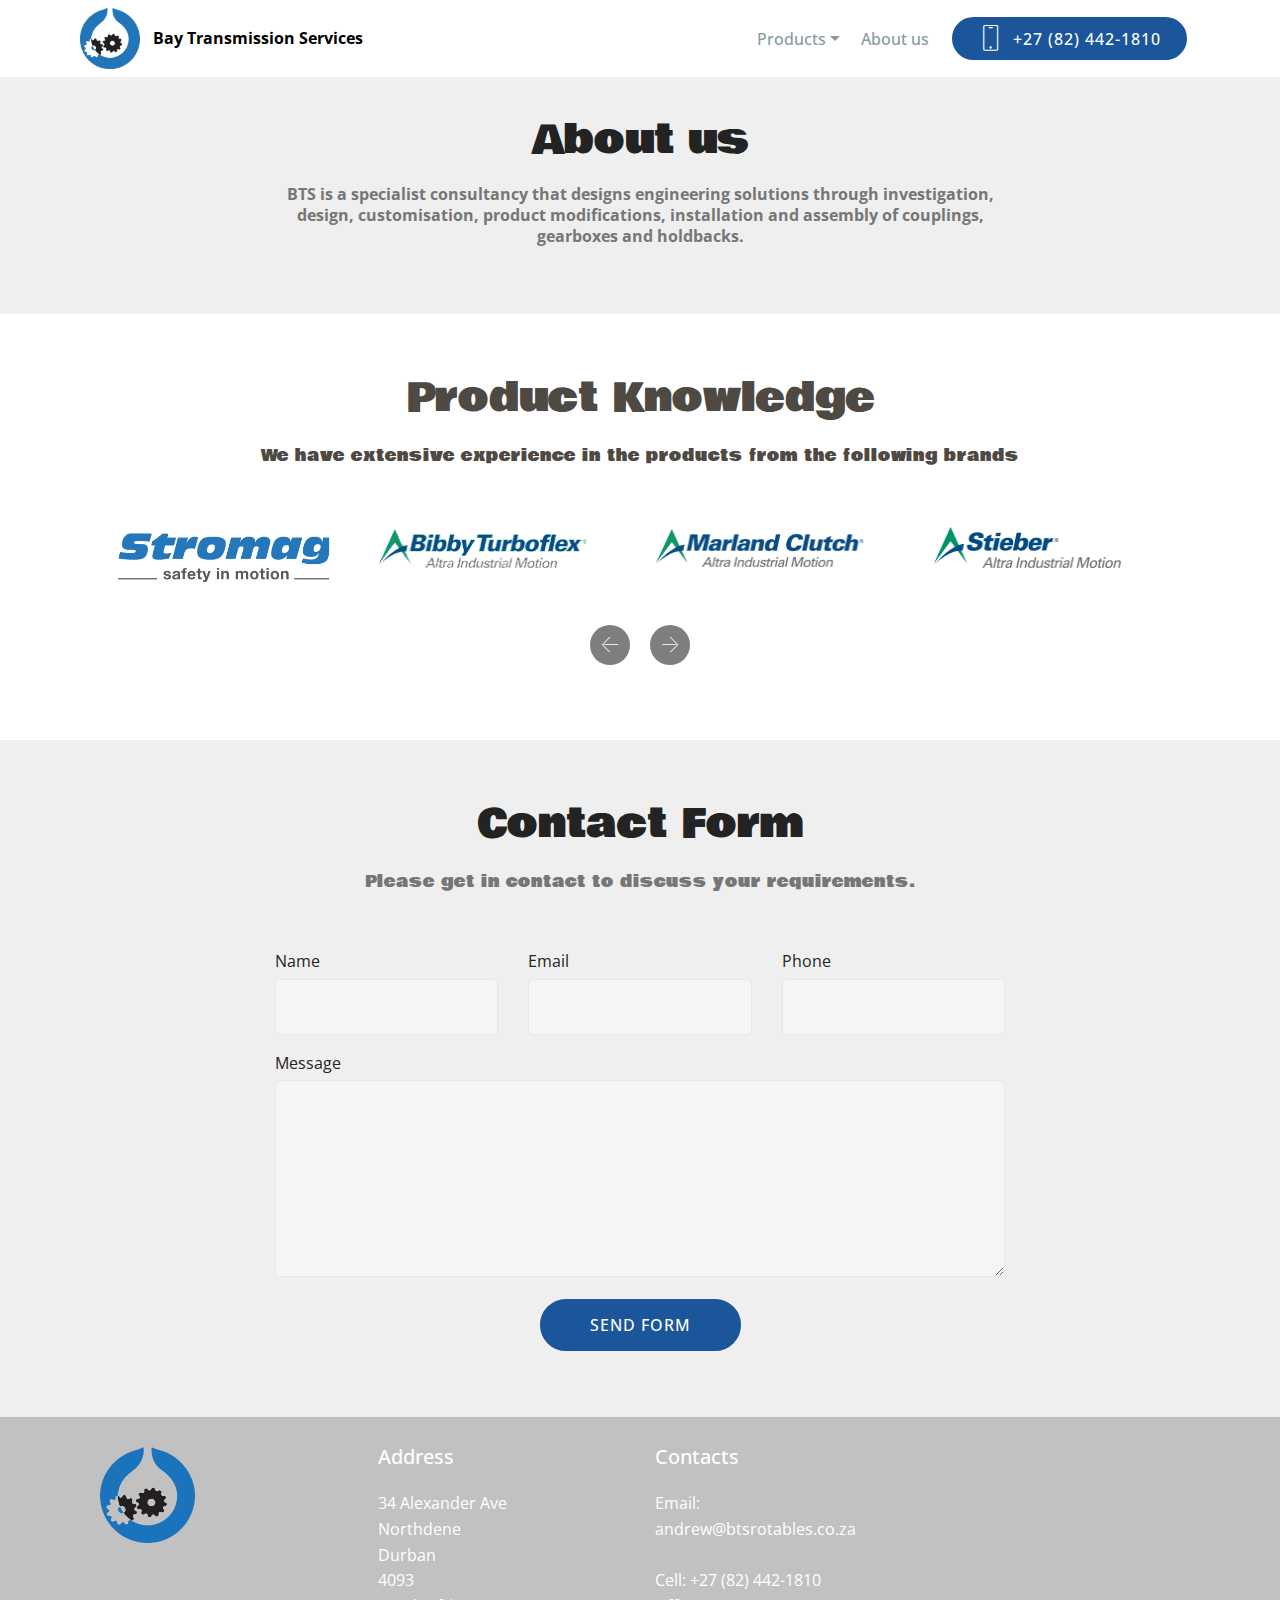
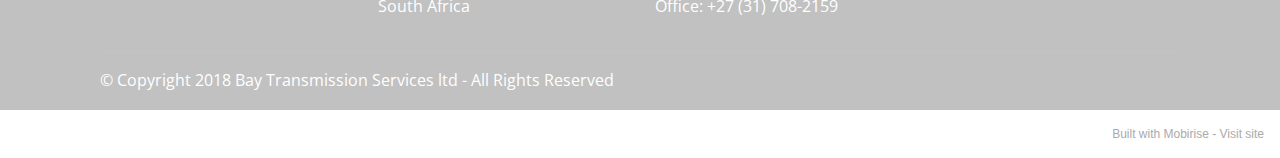
==== commit ed1246f8: "create github pages" ====
--- a/aboutus.html
+++ b/aboutus.html
@@ -216,7 +216,7 @@
             <div class="media-container-column col-lg-8" data-form-type="formoid">
                     <div data-form-alert="" hidden="">Thank you, we will be in touch shortly</div>
             
-                    <form class="mbr-form" action="https://mobirise.eu/" method="post" data-form-title="Mobirise Form"><input type="hidden" name="email" data-form-email="true" value="gsVJn9LUD4KtbPcCqd7m25eWIvgzpmCFZIB3x6DV188TJBYoSaIUaIccQJjC6qbbri9La6NCS8R+nkCq+3onp2Wx2Ge4q/wpow0FF4GZ/TZTYKlT10SAxs3Odf/qtgND">
+                    <form class="mbr-form" action="https://mobirise.eu/" method="post" data-form-title="Mobirise Form"><input type="hidden" name="email" data-form-email="true" value="UyFclwog91mXuVEbiab134f6K9KGpMfApsVEv0vQormJEL3FTZzqfIKtG5Y9ElmxYOTqxrRwyXEXNEAT01FXVINpdIrZltoJ8okahilh4zN7z/i9V4coApf3BNcuWuZe">
                         <div class="row row-sm-offset">
                             <div class="col-md-4 multi-horizontal" data-for="name">
                                 <div class="form-group">
@@ -302,7 +302,7 @@
             </div>
         </div>
     </div>
-</section><section style="background-color: #fff; font-family: -apple-system, BlinkMacSystemFont, 'Segoe UI', 'Roboto', 'Helvetica Neue', Arial, sans-serif; color:#aaa; font-size:12px; padding: 0; align-items: center; display: flex;"><a href="https://mobirise.site/m" style="flex: 1 1; height: 3rem; padding-left: 1rem;"></a><p style="flex: 0 0 auto; margin:0; padding-right:1rem;"><a href="https://mobirise.site/i" style="color:#aaa;">Created with Mobirise</a> creator</p></section><script src="assets/popper/popper.min.js"></script>  <script src="assets/web/assets/jquery/jquery.min.js"></script>  <script src="assets/bootstrap/js/bootstrap.min.js"></script>  <script src="assets/tether/tether.min.js"></script>  <script src="assets/smoothscroll/smooth-scroll.js"></script>  <script src="assets/dropdown/js/nav-dropdown.js"></script>  <script src="assets/dropdown/js/navbar-dropdown.js"></script>  <script src="assets/touchswipe/jquery.touch-swipe.min.js"></script>  <script src="assets/bootstrapcarouselswipe/bootstrap-carousel-swipe.js"></script>  <script src="assets/mbr-clients-slider/mbr-clients-slider.js"></script>  <script src="assets/theme/js/script.js"></script>  <script src="assets/formoid/formoid.min.js"></script>  
+</section><section style="background-color: #fff; font-family: -apple-system, BlinkMacSystemFont, 'Segoe UI', 'Roboto', 'Helvetica Neue', Arial, sans-serif; color:#aaa; font-size:12px; padding: 0; align-items: center; display: flex;"><a href="https://mobirise.site/b" style="flex: 1 1; height: 3rem; padding-left: 1rem;"></a><p style="flex: 0 0 auto; margin:0; padding-right:1rem;">Built with Mobirise - <a href="https://mobirise.site/m" style="color:#aaa;">Visit site</a></p></section><script src="assets/popper/popper.min.js"></script>  <script src="assets/web/assets/jquery/jquery.min.js"></script>  <script src="assets/bootstrap/js/bootstrap.min.js"></script>  <script src="assets/tether/tether.min.js"></script>  <script src="assets/smoothscroll/smooth-scroll.js"></script>  <script src="assets/dropdown/js/nav-dropdown.js"></script>  <script src="assets/dropdown/js/navbar-dropdown.js"></script>  <script src="assets/touchswipe/jquery.touch-swipe.min.js"></script>  <script src="assets/bootstrapcarouselswipe/bootstrap-carousel-swipe.js"></script>  <script src="assets/mbr-clients-slider/mbr-clients-slider.js"></script>  <script src="assets/theme/js/script.js"></script>  <script src="assets/formoid/formoid.min.js"></script>  
   
   
 </body>
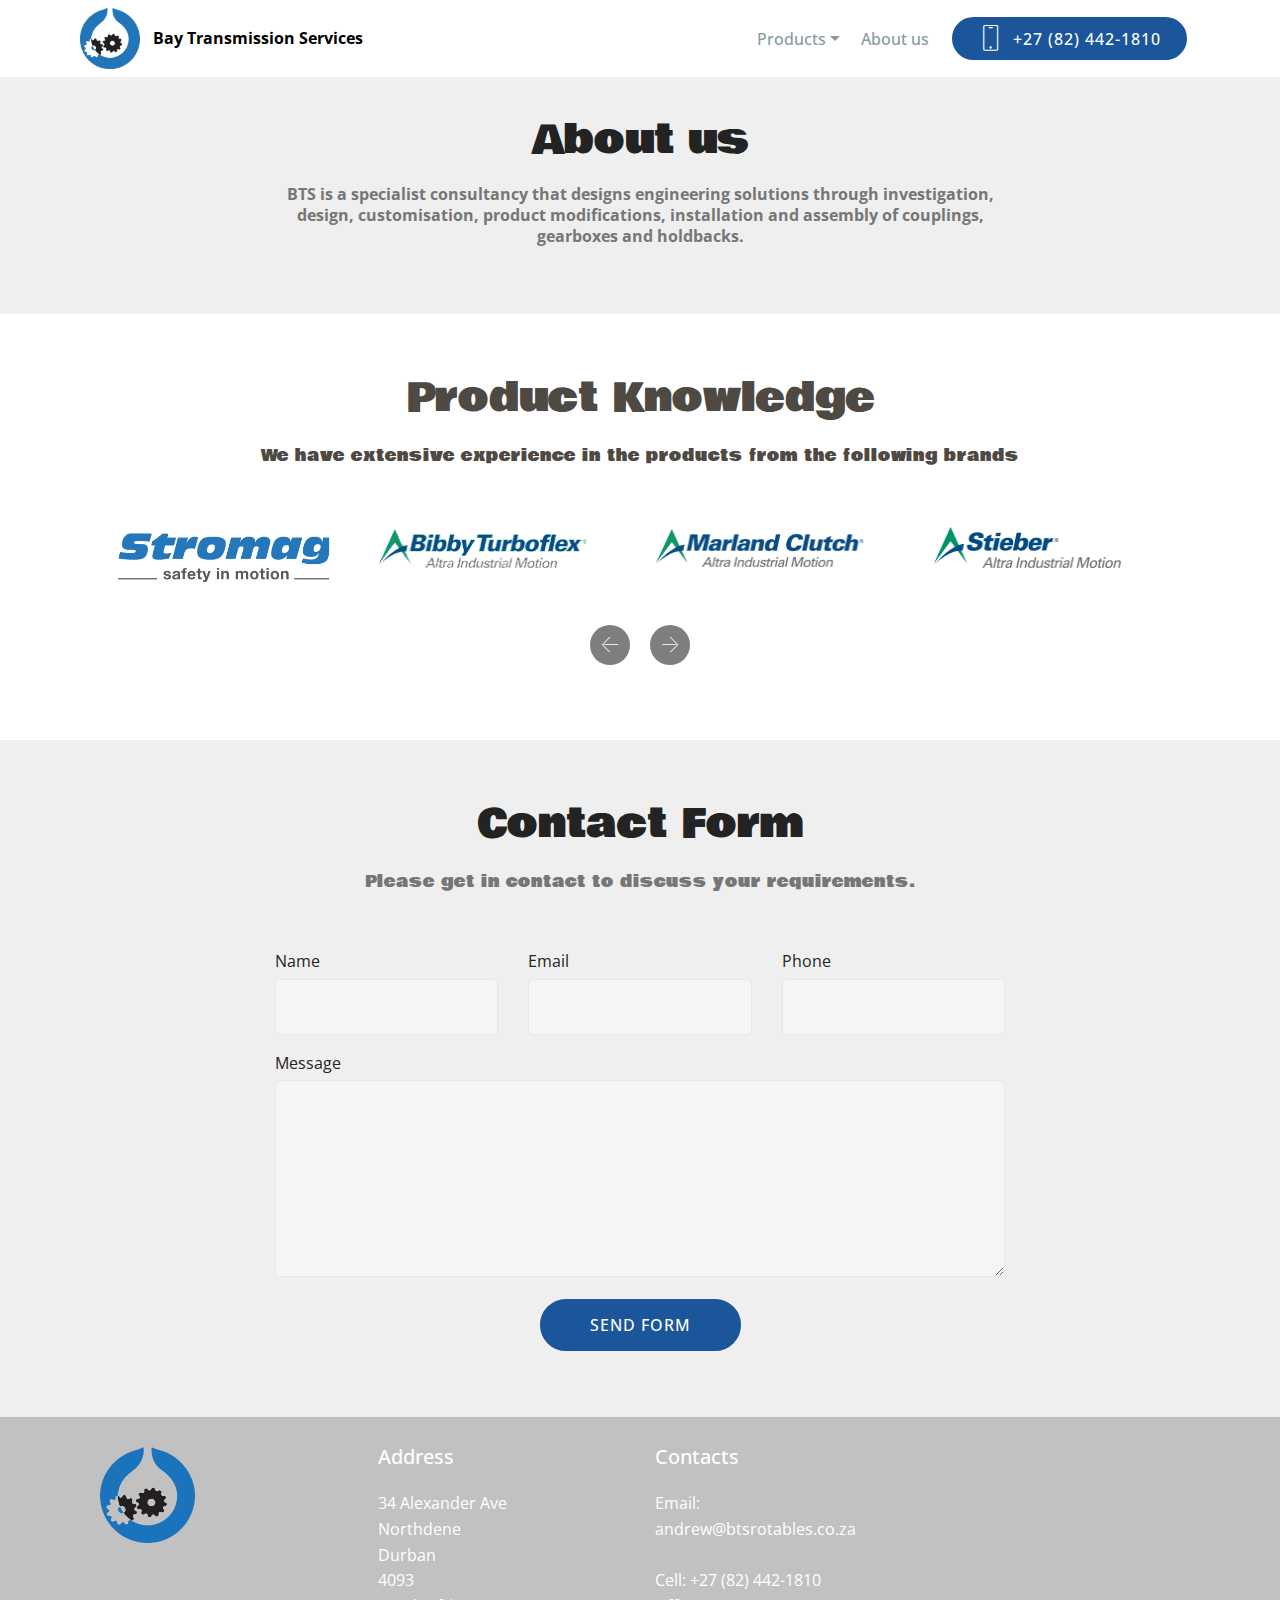
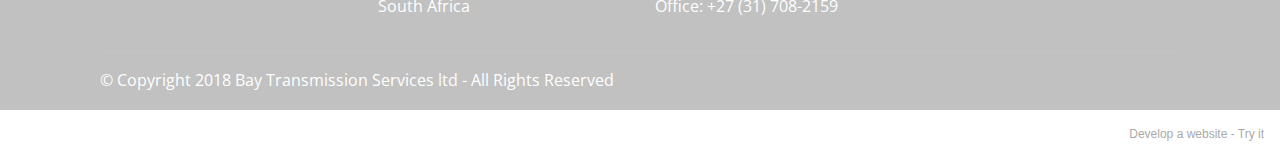
==== commit 3d021812: "create github pages" ====
--- a/aboutus.html
+++ b/aboutus.html
@@ -70,7 +70,7 @@
             </div>
         </div>
         <div class="collapse navbar-collapse" id="navbarSupportedContent">
-            <ul class="navbar-nav nav-dropdown" data-app-modern-menu="true"><li class="nav-item dropdown">
+            <ul class="navbar-nav nav-dropdown" data-app-modern-menu="true"><li class="nav-item dropdown open">
                     <a class="nav-link link dropdown-toggle text-warning display-4" href="aboutus.html" data-toggle="dropdown-submenu" aria-expanded="true">Products</a><div class="dropdown-menu"><a class="dropdown-item text-warning display-4" href="backstops.html">Holdbacks, Scrags and Clutches<br></a><a class="dropdown-item text-warning display-4" href="brakes.html" aria-expanded="true">Industrial Brakes</a><a class="dropdown-item text-warning display-4" href="couplings.html" aria-expanded="false">Couplings<br></a><a class="dropdown-item text-warning display-4" href="torquelimiters.html" aria-expanded="false">Torque Limiters</a><a class="dropdown-item text-warning display-4" href="Gearboxes.html" aria-expanded="true">Gearboxes</a></div>
                 </li><li class="nav-item"><a class="nav-link link text-warning display-4" href="aboutus.html" aria-expanded="true">About us</a></li></ul>
             <div class="navbar-buttons mbr-section-btn"><a class="btn btn-sm btn-info display-4" href="tel:+27 (82) 442-1810‬">
@@ -216,7 +216,7 @@
             <div class="media-container-column col-lg-8" data-form-type="formoid">
                     <div data-form-alert="" hidden="">Thank you, we will be in touch shortly</div>
             
-                    <form class="mbr-form" action="https://mobirise.eu/" method="post" data-form-title="Mobirise Form"><input type="hidden" name="email" data-form-email="true" value="UyFclwog91mXuVEbiab134f6K9KGpMfApsVEv0vQormJEL3FTZzqfIKtG5Y9ElmxYOTqxrRwyXEXNEAT01FXVINpdIrZltoJ8okahilh4zN7z/i9V4coApf3BNcuWuZe">
+                    <form class="mbr-form" action="https://mobirise.eu/" method="post" data-form-title="Mobirise Form"><input type="hidden" name="email" data-form-email="true" value="orVZ+iKvN16qMy6ZoVWu3WrWBKrSz8p7i7Em23rMSatWlMAqi8unAcVzOlaMnFADzoPdZBJa0Du9xUFH9Drbhq/3Y02swyOECqQjpK2YvYXbHqf51cbY+DMZtLJKKK4s">
                         <div class="row row-sm-offset">
                             <div class="col-md-4 multi-horizontal" data-for="name">
                                 <div class="form-group">
@@ -302,7 +302,7 @@
             </div>
         </div>
     </div>
-</section><section style="background-color: #fff; font-family: -apple-system, BlinkMacSystemFont, 'Segoe UI', 'Roboto', 'Helvetica Neue', Arial, sans-serif; color:#aaa; font-size:12px; padding: 0; align-items: center; display: flex;"><a href="https://mobirise.site/b" style="flex: 1 1; height: 3rem; padding-left: 1rem;"></a><p style="flex: 0 0 auto; margin:0; padding-right:1rem;">Built with Mobirise - <a href="https://mobirise.site/m" style="color:#aaa;">Visit site</a></p></section><script src="assets/popper/popper.min.js"></script>  <script src="assets/web/assets/jquery/jquery.min.js"></script>  <script src="assets/bootstrap/js/bootstrap.min.js"></script>  <script src="assets/tether/tether.min.js"></script>  <script src="assets/smoothscroll/smooth-scroll.js"></script>  <script src="assets/dropdown/js/nav-dropdown.js"></script>  <script src="assets/dropdown/js/navbar-dropdown.js"></script>  <script src="assets/touchswipe/jquery.touch-swipe.min.js"></script>  <script src="assets/bootstrapcarouselswipe/bootstrap-carousel-swipe.js"></script>  <script src="assets/mbr-clients-slider/mbr-clients-slider.js"></script>  <script src="assets/theme/js/script.js"></script>  <script src="assets/formoid/formoid.min.js"></script>  
+</section><section style="background-color: #fff; font-family: -apple-system, BlinkMacSystemFont, 'Segoe UI', 'Roboto', 'Helvetica Neue', Arial, sans-serif; color:#aaa; font-size:12px; padding: 0; align-items: center; display: flex;"><a href="https://mobirise.site/f" style="flex: 1 1; height: 3rem; padding-left: 1rem;"></a><p style="flex: 0 0 auto; margin:0; padding-right:1rem;">Develop a website - <a href="https://mobirise.site/v" style="color:#aaa;">Try it</a></p></section><script src="assets/popper/popper.min.js"></script>  <script src="assets/web/assets/jquery/jquery.min.js"></script>  <script src="assets/bootstrap/js/bootstrap.min.js"></script>  <script src="assets/tether/tether.min.js"></script>  <script src="assets/smoothscroll/smooth-scroll.js"></script>  <script src="assets/dropdown/js/nav-dropdown.js"></script>  <script src="assets/dropdown/js/navbar-dropdown.js"></script>  <script src="assets/touchswipe/jquery.touch-swipe.min.js"></script>  <script src="assets/bootstrapcarouselswipe/bootstrap-carousel-swipe.js"></script>  <script src="assets/mbr-clients-slider/mbr-clients-slider.js"></script>  <script src="assets/theme/js/script.js"></script>  <script src="assets/formoid/formoid.min.js"></script>  
   
   
 </body>
--- a/assets/mobirise/css/mbr-additional.css
+++ b/assets/mobirise/css/mbr-additional.css
@@ -3276,22 +3276,6 @@
 .cid-qX1Fn5evmp .mbr-text {
   color: #767676;
 }
-.cid-qX1HoCZ9Tv {
-  padding-top: 30px;
-  padding-bottom: 0px;
-  background-color: #ffffff;
-}
-.cid-qX1HoCZ9Tv .mbr-section-subtitle {
-  color: #767676;
-}
-.cid-qX1HoSupNd {
-  padding-top: 0px;
-  padding-bottom: 30px;
-  background-color: #ffffff;
-}
-.cid-qX1HoSupNd .mbr-text {
-  color: #767676;
-}
 .cid-qXI9CWBYKt {
   padding-top: 30px;
   padding-bottom: 0px;
--- a/assets/mobirise/css/mbr-additional.css
+++ b/assets/mobirise/css/mbr-additional.css
@@ -3276,22 +3276,6 @@
 .cid-qX1Fn5evmp .mbr-text {
   color: #767676;
 }
-.cid-qX1HoCZ9Tv {
-  padding-top: 30px;
-  padding-bottom: 0px;
-  background-color: #ffffff;
-}
-.cid-qX1HoCZ9Tv .mbr-section-subtitle {
-  color: #767676;
-}
-.cid-qX1HoSupNd {
-  padding-top: 0px;
-  padding-bottom: 30px;
-  background-color: #ffffff;
-}
-.cid-qX1HoSupNd .mbr-text {
-  color: #767676;
-}
 .cid-qXI9CWBYKt {
   padding-top: 30px;
   padding-bottom: 0px;
